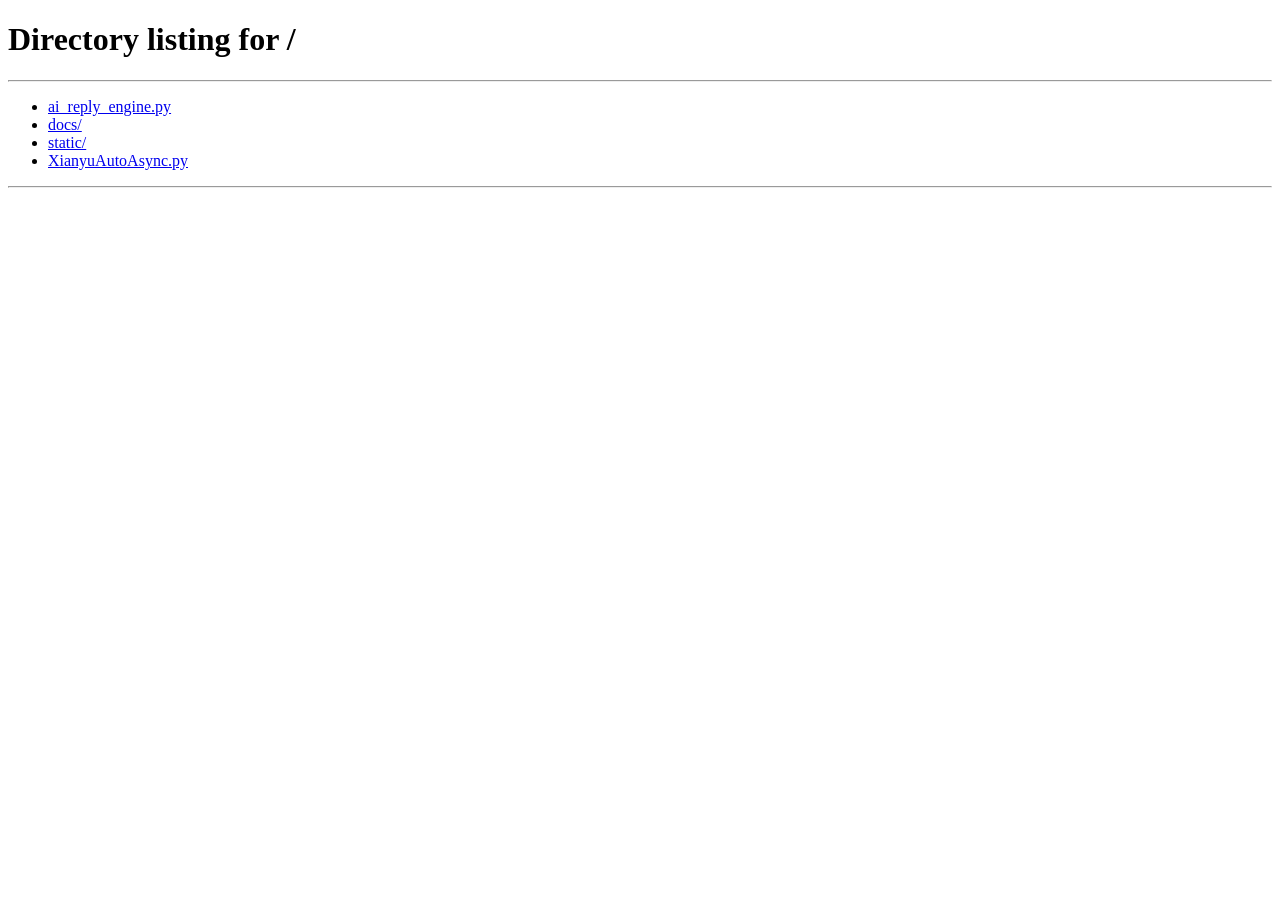
==== static/index.html @ d0bc47bd "feat: 前端AI设置新增产品知识库编辑入口 在提示词设置卡片中增加「产品知识库」textarea， 支持编辑FAQ、价格套餐、技术参数等内容。 保存/加载逻辑同步支持 knowledge_base" ====
<!DOCTYPE html>
<html lang="zh-CN">
<head>
  <meta charset="UTF-8" />
  <meta name="viewport" content="width=device-width, initial-scale=1.0">
  <title>自动回复管理系统</title>
  <link rel="icon" type="image/png" href="/static/favicon.png">
  <!-- 防止主题闪烁：先隐藏页面，设置好主题后再显示 -->
  <style>
    html { visibility: hidden; }
    html.theme-ready { visibility: visible; }
  </style>
  <script>
    (function() {
      var savedMode = localStorage.getItem('darkMode');
      if (savedMode === 'dark') {
        document.documentElement.setAttribute('data-theme', 'dark');
      }
      // 主题设置完成，显示页面
      document.documentElement.classList.add('theme-ready');
    })();
  </script>
  <link rel="stylesheet" href="/static/lib/bootstrap/bootstrap.min.css">
  <link rel="stylesheet" href="/static/lib/bootstrap-icons/bootstrap-icons.css">

  <link rel="stylesheet" href="/static/css/app.css">
</head>
<body>
  <!-- 移动端菜单切换按钮 -->
  <button class="mobile-toggle" onclick="toggleSidebar()">
    <i class="bi bi-list"></i>
  </button>

  <!-- 侧边栏 -->
  <div class="sidebar" id="sidebar">
    <div class="sidebar-header">
      <a href="#" class="sidebar-brand">
        <img src="/static/favicon.png" alt="Logo" height="24" class="me-2">
        <span>管理系统</span>
      </a>
      <button class="dark-mode-toggle" onclick="toggleDarkMode()" title="切换主题（浅色/深色/跟随系统）">
        <i class="bi bi-moon-fill" id="darkModeIcon"></i>
      </button>
    </div>
    <nav class="sidebar-nav">
      <div class="nav-item" data-menu-id="dashboard">
        <a href="#" class="nav-link active" onclick="showSection('dashboard')">
          <i class="bi bi-speedometer2"></i>
          <span>仪表盘</span>
        </a>
      </div>
      <div class="nav-item" data-menu-id="accounts">
        <a href="javascript:void(0)" class="nav-link" onclick="showSection('accounts')">
          <i class="bi bi-person-circle"></i>
          <span>账号管理</span>
        </a>
      </div>
      <div class="nav-item" data-menu-id="items">
        <a href="javascript:void(0)" class="nav-link" onclick="showSection('items')">
          <i class="bi bi-box-seam"></i>
          <span>商品管理</span>
        </a>
      </div>
      <div class="nav-item" data-menu-id="orders">
        <a href="javascript:void(0)" class="nav-link" onclick="showSection('orders')">
          <i class="bi bi-receipt-cutoff"></i>
          <span>订单管理</span>
        </a>
      </div>
      <div class="nav-item" data-menu-id="auto-reply">
        <a href="javascript:void(0)" class="nav-link" onclick="showSection('auto-reply')">
          <i class="bi bi-chat-left-text"></i>
          <span>自动回复</span>
        </a>
      </div>
      <div class="nav-item" data-menu-id="items-reply">
        <a href="javascript:void(0)" class="nav-link" onclick="showSection('items-reply')">
          <i class="bi bi-chat-left-text"></i>
          <span>指定商品回复</span>
        </a>
      </div>
      <div class="nav-item" data-menu-id="cards">
        <a href="javascript:void(0)" class="nav-link" onclick="showSection('cards')">
          <i class="bi bi-credit-card"></i>
          <span>卡券管理</span>
        </a>
      </div>
      <div class="nav-item" data-menu-id="auto-delivery">
        <a href="javascript:void(0)" class="nav-link" onclick="showSection('auto-delivery')">
          <i class="bi bi-truck"></i>
          <span>自动发货</span>
        </a>
      </div>
      <div class="nav-item" data-menu-id="notification-channels">
        <a href="javascript:void(0)" class="nav-link" onclick="showSection('notification-channels')">
          <i class="bi bi-bell"></i>
          <span>通知渠道</span>
        </a>
      </div>
      <div class="nav-item" data-menu-id="message-notifications">
        <a href="javascript:void(0)" class="nav-link" onclick="showSection('message-notifications')">
          <i class="bi bi-chat-dots"></i>
          <span>消息通知</span>
        </a>
      </div>
      <div class="nav-item" data-menu-id="online-im">
        <a href="javascript:void(0)" class="nav-link" onclick="showSection('online-im')">
          <i class="bi bi-window"></i>
          <span>工作台</span>
          <span>在线客服</span>
        </a>
      </div>
      <div class="nav-item" data-menu-id="system-settings">
        <a href="javascript:void(0)" class="nav-link" onclick="showSection('system-settings')">
          <i class="bi bi-gear"></i>
          <span>系统设置</span>
        </a>
      </div>

      <!-- 管理员专用菜单 -->
      <div id="adminMenuSection" style="display: none;">
        <div class="nav-divider mt-3 mb-2">
          <small class="text-white-50">管理员功能</small>
        </div>
        <div class="nav-item" data-menu-id="user-management">
          <a href="javascript:void(0)" class="nav-link" onclick="showSection('user-management')">
            <i class="bi bi-people"></i>
            <span>用户管理</span>
          </a>
        </div>
        <div class="nav-item" data-menu-id="logs">
          <a href="javascript:void(0)" class="nav-link" onclick="showSection('logs')">
            <i class="bi bi-file-text-fill"></i>
            <span>系统日志</span>
          </a>
        </div>
        <div class="nav-item" data-menu-id="risk-control-logs">
          <a href="javascript:void(0)" class="nav-link" onclick="showSection('risk-control-logs')">
            <i class="bi bi-shield-exclamation"></i>
            <span>风控日志</span>
          </a>
        </div>
        <div class="nav-item" data-menu-id="data-management">
          <a href="javascript:void(0)" class="nav-link" onclick="showSection('data-management')">
            <i class="bi bi-database"></i>
            <span>数据管理</span>
          </a>
        </div>
      </div>

      <div class="nav-item" data-menu-id="about">
        <a href="javascript:void(0)" class="nav-link" onclick="showSection('about')">
          <i class="bi bi-info-circle"></i>
          <span>关于</span>
        </a>
      </div>

      <!-- 底部分隔符 -->
      <div class="nav-divider mt-3 mb-2">
        <small class="text-white-50">系统操作</small>
      </div>
      <div class="nav-item">
        <a href="javascript:void(0)" class="nav-link" onclick="logout()">
          <i class="bi bi-box-arrow-right"></i>
          <span>登出</span>
        </a>
      </div>
    </nav>
    <!-- 侧边栏底部折叠按钮 -->
    <div class="sidebar-footer">
      <button class="sidebar-collapse-btn" onclick="toggleSidebarCollapse()" title="折叠/展开侧边栏">
        <i class="bi bi-chevron-left"></i>
        <span>收起菜单</span>
      </button>
    </div>
  </div>

  <!-- 主内容区域 -->
  <div class="main-content">
    <!-- 仪表盘内容 -->
    <div id="dashboard-section" class="content-section active">
      <div class="content-header">
        <div class="d-flex justify-content-between align-items-center">
          <div>
            <h2 class="mb-0">
              <i class="bi bi-speedometer2 me-2"></i>
              仪表盘
            </h2>
            <p class="text-muted mb-0">系统概览和统计信息</p>
          </div>
          <div class="version-info d-flex gap-2">
            <span class="badge bg-secondary" id="systemVersion" style="cursor: pointer;" onclick="showChangelogModal()" title="点击查看更新日志">
              <i class="bi bi-info-circle me-1"></i>
              版本: <span id="versionNumber">加载中...</span>
            </span>
            <!-- 最新权益功能暂时隐藏
            <span class="badge bg-gradient" id="benefitsBadge" style="cursor: pointer; background: linear-gradient(135deg, #ff6b6b, #feca57, #48dbfb) !important; color: #fff; animation: benefitsGlow 2s ease-in-out infinite;" onclick="showBenefitsModal()">
              <i class="bi bi-gift me-1"></i>
              最新权益
            </span>
            -->
          </div>
        </div>
      </div>
      <div class="content-body">
        <div class="dashboard-stats">
          <div class="stat-card">
            <div class="stat-icon primary">
              <i class="bi bi-person-circle"></i>
            </div>
            <div class="stat-number" id="totalAccounts">0</div>
            <div class="stat-label">总账号数</div>
          </div>
          <div class="stat-card">
            <div class="stat-icon success">
              <i class="bi bi-chat-left-text"></i>
            </div>
            <div class="stat-number" id="totalKeywords">0</div>
            <div class="stat-label">总关键词数</div>
          </div>
          <div class="stat-card">
            <div class="stat-icon warning">
              <i class="bi bi-activity"></i>
            </div>
            <div class="stat-number" id="activeAccounts">0</div>
            <div class="stat-label">启用账号数</div>
          </div>
          <div class="stat-card">
            <div class="stat-icon info">
              <i class="bi bi-receipt-cutoff"></i>
            </div>
            <div class="stat-number" id="totalOrders">0</div>
            <div class="stat-label">总订单数</div>
          </div>
        </div>

        <!-- 账号详情列表 -->
        <div class="card">
          <div class="card-header">
            <h5 class="mb-0">
              <i class="bi bi-list-ul me-2"></i>
              账号详情
            </h5>
          </div>
          <div class="card-body p-0">
            <div class="table-responsive">
              <table class="table table-hover mb-0">
                <thead>
                  <tr>
                    <th>账号ID</th>
                    <th>关键词数量</th>
                    <th>状态</th>
                    <th>最后更新</th>
                  </tr>
                </thead>
                <tbody id="dashboardAccountsList">
                  <!-- 动态生成 -->
                </tbody>
              </table>
            </div>
          </div>
        </div>
      </div>
    </div>

    <!-- 账号管理内容 -->
    <div id="accounts-section" class="content-section">
      <div class="content-header">
        <h2 class="mb-0">
          <i class="bi bi-person-circle me-2"></i>
          账号管理
        </h2>
        <p class="text-muted mb-0">管理账号Cookie信息</p>
      </div>
      <div class="content-body">
        <!-- 添加Cookie卡片 -->
        <div class="card mb-4">
          <div class="card-header">
            <span><i class="bi bi-plus-circle me-2"></i>添加新账号</span>
          </div>
          <div class="card-body">
            <!-- 添加方式选择 -->
            <div class="row mb-4">
              <div class="col-12">
                <div class="d-grid gap-2 d-md-flex justify-content-md-center">
                  <button type="button" class="btn btn-lg me-md-2 flex-fill qr-login-btn" onclick="showQRCodeLogin()" style="max-width: 300px;">
                    <i class="bi bi-qr-code me-2"></i>
                    <span class="fw-bold">扫码登录</span>
                    <br>
                    <small class="opacity-75">只有账号不需要人脸的时候推荐使用</small>
                  </button>
                  <button type="button" class="btn btn-outline-primary btn-lg flex-fill password-login-btn" onclick="togglePasswordLogin()" style="max-width: 300px;">
                    <i class="bi bi-key me-2"></i>
                    <span class="fw-bold">账号密码登录</span>
                    <br>
                    <small class="opacity-75">请务必优先使用账号和密码登录</small>
                  </button>
                  <button type="button" class="btn btn-outline-secondary btn-lg flex-fill manual-input-btn" onclick="toggleManualInput()" style="max-width: 300px;">
                    <i class="bi bi-keyboard me-2"></i>
                    <span class="fw-bold">手动输入</span>
                    <br>
                    <small class="opacity-75">使用消息界面的cookie</small>
                  </button>
                  <button type="button" class="btn btn-outline-warning btn-lg flex-fill refresh-cookie-btn" onclick="toggleRefreshCookieForm()" style="max-width: 300px;">
                    <i class="bi bi-arrow-repeat me-2"></i>
                    <span class="fw-bold">刷新Cookie</span>
                    <br>
                    <small class="opacity-75">验证账密并刷新已有账号</small>
                  </button>
                </div>
              </div>
            </div>

            <!-- 账号密码登录表单（默认隐藏） -->
            <div id="passwordLoginForm" style="display: none;">
              <div class="alert alert-info">
                <i class="bi bi-info-circle me-2"></i>
                <strong>提示：</strong>使用账号密码登录，系统将自动获取Cookie。登录过程可能需要处理滑块验证，请耐心等待。
              </div>
              <form id="passwordLoginFormElement" class="row g-3">
                <div class="col-md-4">
                  <label for="passwordLoginAccountId" class="form-label">账号ID</label>
                  <input type="text" class="form-control" id="passwordLoginAccountId" placeholder="唯一标识" required>
                </div>
                <div class="col-md-4">
                  <label for="passwordLoginAccount" class="form-label">登录账号</label>
                  <input type="text" class="form-control" id="passwordLoginAccount" placeholder="手机号或邮箱" required>
                </div>
                <div class="col-md-4">
                  <label for="passwordLoginPassword" class="form-label">登录密码</label>
                  <input type="password" class="form-control" id="passwordLoginPassword" placeholder="请输入密码" required>
                </div>
                <div class="col-12">
                  <div class="form-check">
                    <input class="form-check-input" type="checkbox" id="passwordLoginShowBrowser" value="1">
                    <label class="form-check-label" for="passwordLoginShowBrowser">
                      显示浏览器窗口（如果使用服务器，请勿打开该开关，会导致登录失败）
                    </label>
                  </div>
                </div>
                <div class="col-12">
                  <button type="submit" class="btn btn-primary">
                    <i class="bi bi-box-arrow-in-right me-1"></i>开始登录
                  </button>
                  <button type="button" class="btn btn-secondary ms-2" onclick="togglePasswordLogin()">
                    <i class="bi bi-x-circle me-1"></i>取消
                  </button>
                </div>
              </form>
            </div>

            <!-- 手动输入表单（默认隐藏） -->
            <div id="manualInputForm" style="display: none;">
              <div class="alert alert-info">
                <i class="bi bi-info-circle me-2"></i>
                <strong>提示：</strong>推荐使用扫码登录，更加安全便捷。如需手动输入，请确保Cookie信息的准确性。
              </div>
              <form id="addForm" class="row g-3">
                <div class="col-md-3">
                  <label for="cookieId" class="form-label">账号ID</label>
                  <input type="text" class="form-control" id="cookieId" placeholder="唯一标识" required>
                </div>
                <div class="col-md-9">
                  <label for="cookieValue" class="form-label">Cookie值</label>
                  <input type="text" class="form-control" id="cookieValue" placeholder="完整Cookie字符串" required>
                </div>
                <div class="col-12">
                  <button type="submit" class="btn btn-primary">
                    <i class="bi bi-plus-lg me-1"></i>添加账号
                  </button>
                  <button type="button" class="btn btn-secondary ms-2" onclick="toggleManualInput()">
                    <i class="bi bi-x-circle me-1"></i>取消
                  </button>
                </div>
              </form>
            </div>

            <!-- 刷新Cookie表单（默认隐藏） -->
            <div id="refreshCookieForm" style="display: none;">
              <div class="alert alert-warning">
                <i class="bi bi-exclamation-triangle me-2"></i>
                <strong>提示：</strong>此功能将使用账号已配置的用户名和密码重新登录，刷新Cookie。请确保账号已配置正确的登录凭据。
              </div>
              <form id="refreshCookieFormElement" class="row g-3">
                <div class="col-md-6">
                  <label for="refreshCookieAccountSelect" class="form-label">选择要刷新的账号</label>
                  <select class="form-select" id="refreshCookieAccountSelect" required>
                    <option value="">请选择账号...</option>
                  </select>
                </div>
                <div class="col-md-6">
                  <label class="form-label">账号状态</label>
                  <div id="refreshCookieAccountStatus" class="form-control-plaintext text-muted">
                    请先选择账号
                  </div>
                </div>
                <div class="col-12">
                  <div class="form-check">
                    <input class="form-check-input" type="checkbox" id="refreshCookieShowBrowser" value="1">
                    <label class="form-check-label" for="refreshCookieShowBrowser">
                      显示浏览器窗口（仅影响本次刷新，不会改变自动刷新的设置；如果使用服务器，请勿打开该开关）
                    </label>
                  </div>
                </div>
                <div class="col-12">
                  <button type="submit" class="btn btn-warning">
                    <i class="bi bi-arrow-repeat me-1"></i>验证并刷新Cookie
                  </button>
                  <button type="button" class="btn btn-secondary ms-2" onclick="toggleRefreshCookieForm()">
                    <i class="bi bi-x-circle me-1"></i>取消
                  </button>
                </div>
              </form>
            </div>
          </div>
        </div>

        <!-- Cookie列表卡片 -->
        <div class="card">
          <div class="card-header d-flex justify-content-between align-items-center">
            <span><i class="bi bi-list-ul me-2"></i>账号列表</span>
            <div class="btn-group">
              <button class="btn btn-sm btn-outline-success" onclick="openDefaultReplyManager()">
                <i class="bi bi-chat-text me-1"></i>默认回复管理
              </button>
              <button class="btn btn-sm btn-outline-primary" onclick="loadCookies()">
                <i class="bi bi-arrow-clockwise me-1"></i>刷新
              </button>
            </div>
          </div>
          <div class="card-body p-0">
            <div class="table-responsive">
              <table class="table table-hover" id="cookieTable">
                <thead>
                  <tr>
                    <th style="width: 9%">账号ID</th>
                    <th style="width: 14%">Cookie值</th>
                    <th style="width: 7%">关键词</th>
                    <th style="width: 7%">状态</th>
                    <th style="width: 8%">默认回复</th>
                    <th style="width: 8%">AI回复</th>
                    <th style="width: 8%">自动确认发货</th>
                    <th style="width: 10%">自动好评</th>
                    <th style="width: 9%">备注</th>
                    <th style="width: 10%">
                      暂停时间
                      <i class="bi bi-question-circle ms-1"
                         data-bs-toggle="tooltip"
                         data-bs-placement="top"
                         title="检测到手动发出消息后，自动回复暂停的时间长度（分钟）。设置为0表示不暂停。如果在暂停期间再次手动发出消息，会重新开始计时。"></i>
                    </th>
                    <th style="width: 18%">操作</th>
                  </tr>
                </thead>
                <tbody></tbody>
              </table>
            </div>
          </div>
        </div>
      </div>
    </div>

    <!-- 商品管理内容 -->
    <div id="items-section" class="content-section">
      <div class="content-header">
        <h2 class="mb-0">
          <i class="bi bi-box-seam me-2"></i>
          商品管理
        </h2>
        <p class="text-muted mb-0">管理各账号的商品信息</p>
      </div>

      <div class="content-body">
        <!-- 筛选和搜索 -->
        <div class="card mb-4">
          <div class="card-body">
            <div class="row align-items-end mb-3">
              <div class="col-md-6">
                <label for="itemCookieFilter" class="form-label">筛选账号</label>
                <select class="form-select" id="itemCookieFilter" onchange="loadItemsByCookie()">
                  <option value="">所有账号</option>
                </select>
              </div>

              <div class="col-md-6">
                <div class="d-flex justify-content-end align-items-end gap-2">
                  <!-- 页码输入 -->
                  <div class="d-flex align-items-center gap-2">
                    <label for="pageNumber" class="form-label mb-0 text-nowrap">页码:</label>
                    <input type="number" class="form-control" id="pageNumber" placeholder="页码" min="1" value="1" style="width: 80px;">
                  </div>
                  <div class="d-flex gap-2">
                    <button class="btn btn-success" onclick="getAllItemsFromAccount()">
                      <i class="bi bi-download me-1"></i>获取指定页
                    </button>
                    <button class="btn btn-warning" onclick="getAllItemsFromAccountAll()">
                      <i class="bi bi-collection me-1"></i>获取所有页
                    </button>
                    <button class="btn btn-primary" onclick="refreshItems()">
                      <i class="bi bi-arrow-clockwise me-1"></i>刷新
                    </button>
                  </div>
                </div>
              </div>
            </div>

            <!-- 搜索结果统计 -->
            <div id="itemSearchStats" class="text-muted small" style="display: none;">
              <i class="bi bi-search me-1"></i>
              <span id="itemSearchStatsText"></span>
            </div>
          </div>
        </div>

        <!-- 商品列表 -->
        <div class="card">
          <div class="card-header d-flex justify-content-between align-items-center">
            <div class="d-flex align-items-center gap-3">
              <input type="text" class="form-control" id="itemSearchInput"
                     placeholder="搜索商品标题或详情..." style="width: 300px;">
              <h5 class="mb-0">商品列表(自动发货根据商品标题和商品详情匹配关键字)</h5>
            </div>
            <button class="btn btn-sm btn-outline-danger" onclick="batchDeleteItems()" id="batchDeleteBtn" disabled>
              <i class="bi bi-trash"></i> 批量删除
            </button>
          </div>
          <div class="card-body">
            <!-- 搜索统计信息 -->
            <div id="itemSearchStats" class="text-muted small mb-2" style="display: none;">
              <i class="bi bi-search me-1"></i>
              <span id="itemSearchStatsText"></span>
            </div>
            <div class="table-responsive">
              <table class="table table-hover">
                <thead>
                  <tr>
                    <th style="width: 5%">
                      <input type="checkbox" id="selectAllItems" onchange="toggleSelectAll(this)">
                    </th>
                    <th style="width: 10%">账号ID</th>
                    <th style="width: 10%">商品ID</th>
                    <th style="width: 16%">商品标题</th>
                    <th style="width: 18%">商品详情</th>
                    <th style="width: 18%">商品价格</th>
                    <th style="width: 8%">多规格</th>
                    <th style="width: 8%">多数量发货</th>
                    <th style="width: 10%">更新时间</th>
                    <th style="width: 15%">操作</th>
                  </tr>
                </thead>
                <tbody id="itemsTableBody">
                  <tr>
                    <td colspan="10" class="text-center text-muted">加载中...</td>
                  </tr>
                </tbody>
              </table>
            </div>
          </div>

          <!-- 分页控件 -->
          <div class="card-footer" id="itemsPagination">
            <div class="d-flex justify-content-between align-items-center">
              <div class="text-muted small">
                <span id="itemsPageInfo">显示第 1-10 条，共 0 条记录</span>
              </div>
              <div class="d-flex align-items-center gap-2">
                <div class="btn-group" role="group">
                  <button type="button" class="btn btn-outline-secondary btn-sm" id="itemsFirstPage" onclick="goToItemsPage(1)" disabled>
                    <i class="bi bi-chevron-double-left"></i>
                  </button>
                  <button type="button" class="btn btn-outline-secondary btn-sm" id="itemsPrevPage" onclick="goToItemsPage(currentItemsPage - 1)" disabled>
                    <i class="bi bi-chevron-left"></i>
                  </button>
                </div>

                <div class="d-flex align-items-center gap-2 mx-2">
                  <span class="text-muted small">第</span>
                  <input type="number" class="form-control form-control-sm" id="itemsPageInput"
                         style="width: 60px;" min="1" value="1">
                  <span class="text-muted small">页，共 <span id="itemsTotalPages">0</span> 页</span>
                </div>

                <div class="btn-group" role="group">
                  <button type="button" class="btn btn-outline-secondary btn-sm" id="itemsNextPage" onclick="goToItemsPage(currentItemsPage + 1)" disabled>
                    <i class="bi bi-chevron-right"></i>
                  </button>
                  <button type="button" class="btn btn-outline-secondary btn-sm" id="itemsLastPage" onclick="goToItemsPage(totalItemsPages)" disabled>
                    <i class="bi bi-chevron-double-right"></i>
                  </button>
                </div>

                <select class="form-select form-select-sm ms-2" id="itemsPageSize" style="width: auto;">
                  <option value="10">10条/页</option>
                  <option value="20" selected>20条/页</option>
                  <option value="50">50条/页</option>
                  <option value="100">100条/页</option>
                </select>
              </div>
            </div>
          </div>
        </div>
      </div>
    </div>

     <!-- 指定商品自动管理内容 -->
    <div id="items-reply-section" class="content-section">
      <div class="content-header">
        <h2 class="mb-0">
          <i class="bi bi-box-seam me-2"></i>
          商品回复管理
        </h2>
        <p class="text-muted mb-0">管理各账号的商品信息</p>
      </div>

      <div class="content-body">
        <!-- Cookie筛选 -->
        <div class="card mb-4">
          <div class="card-body">
            <div class="row align-items-end">
              <div class="col-md-6">
                <label for="itemCookieFilter" class="form-label">筛选账号</label>
                <select class="form-select" id="itemReplayCookieFilter" onchange="loadItemsReplayByCookie()">
                  <option value="">所有账号</option>
                </select>
              </div>
              <div class="col-md-6">
                <div class="d-flex justify-content-end align-items-end gap-2">
                  <!-- 页码输入 -->
                  <div class="d-flex align-items-center gap-2">
                    <label for="pageNumber" class="form-label mb-0 text-nowrap">页码:</label>
                    <input type="number" class="form-control" id="pageNumber" placeholder="页码" min="1" value="1" style="width: 80px;">
                  </div>
                  <div class="d-flex gap-2">
                    <button class="btn btn-success" onclick="showItemReplayEdit()">
                      添加商品回复
                    </button>
                    <button class="btn btn-primary" onclick="refreshItemReplayS()">
                      <i class="bi bi-arrow-clockwise me-1"></i>刷新
                    </button>
                  </div>
                </div>
              </div>
            </div>
          </div>
        </div>

        <!-- 商品列表 -->
        <div class="card">
          <div class="card-header d-flex justify-content-between align-items-center">
            <h5 class="mb-0">商品列表(用于设置商品的默认回复信息)</h5>
            <button class="btn btn-sm btn-outline-danger" onclick="batchDeleteItemReplies()">
              <i class="bi bi-trash"></i> 批量删除
            </button>
          </div>
          <div class="card-body">
            <div class="table-responsive">
              <table class="table table-hover">
                <thead>
                  <tr>
                    <th style="width: 5%">
                      <input type="checkbox" id="selectAllItemReplay" onchange="toggleSelectAll(this)">
                    </th>
                    <th style="width: 12%">账号ID</th>
                    <th style="width: 12%">商品ID</th>
                    <th style="width: 18%">商品标题</th>
                    <th style="width: 20%">商品内容</th>
                    <th style="width: 18%">回复内容</th>
                    <th style="width: 10%">更新时间</th>
                    <th style="width: 15%">操作</th>
                  </tr>
                </thead>
                <tbody id="itemReplaysTableBody">
                  <tr>
                    <td colspan="5" class="text-center text-muted">加载中...</td>
                  </tr>
                </tbody>
              </table>
            </div>
          </div>
        </div>
      </div>
    </div>

      <!-- 商品回复弹框 -->
  <!-- 添加/编辑商品回复模态框 -->
  <div class="modal fade" id="editItemReplyModal" tabindex="-1">
    <div class="modal-dialog modal-xl">
      <div class="modal-content">
        <div class="modal-header">
          <h5 class="modal-title">
            <i class="bi bi-chat-text me-2"></i><span id="itemReplayTitle">编辑商品回复</span>
          </h5>
          <button type="button" class="btn-close" data-bs-dismiss="modal"></button>
        </div>
        <div class="modal-body">
          <form id="editItemReplyForm">
            <input type="hidden" id="editReplyCookieId">
            <input type="hidden" id="editReplyItemId">

            <div class="row mb-3">
              <div class="col-md-6">
                <label class="form-label">账号ID<span class="text-danger">*</span></label>
                <select id="editReplyCookieIdSelect" class="form-select" onchange="onCookieChangeForReply()">
                  <option value="">请选择账号</option>
                  <!-- JS 动态填充账号选项 -->
                </select>
              </div>
              <div class="col-md-6">
                <label class="form-label">商品ID<span class="text-danger">*</span></label>
                <select id="editReplyItemIdSelect" class="form-select">
                  <option value="">选择商品</option>
                  <!-- JS 动态填充商品选项 -->
                </select>
              </div>
            </div>

            <div class="mb-3">
              <label for="editReplyContent" class="form-label">商品回复内容 <span class="text-danger">*</span></label>
              <textarea class="form-control" id="editItemReplyContent" rows="10"
                        placeholder="请输入商品回复内容..."></textarea>
              <div class="form-text">
                <i class="bi bi-info-circle me-1"></i>
                请输入商品的自动回复内容。
              </div>
            </div>
          </form>
        </div>
        <div class="modal-footer">
          <button type="button" class="btn btn-secondary" data-bs-dismiss="modal">取消</button>
          <button type="button" class="btn btn-primary" onclick="saveItemReply()">
            <i class="bi bi-check-circle me-1"></i>保存
          </button>
        </div>
      </div>
    </div>
  </div>


    <!-- 订单管理内容 -->
    <div id="orders-section" class="content-section">
      <div class="content-header">
        <h2 class="mb-0">
          <i class="bi bi-receipt-cutoff me-2"></i>
          订单管理
        </h2>
        <p class="text-muted mb-0">查看和管理所有订单信息</p>
      </div>
      <div class="content-body">
        <!-- Cookie筛选器 -->
        <div class="row mb-3">
          <div class="col-md-4">
            <label class="form-label">筛选账号</label>
            <select class="form-select" id="orderCookieFilter" onchange="loadOrdersByCookie()">
              <option value="">所有账号</option>
            </select>
          </div>
          <div class="col-md-4">
            <label class="form-label">订单状态</label>
            <select class="form-select" id="orderStatusFilter" onchange="filterOrders()">
              <option value="">所有状态</option>
              <option value="processing">处理中</option>
              <option value="pending_payment">待付款</option>
              <option value="pending_delivery">待发货</option>
              <option value="shipped">已发货</option>
              <option value="success">交易成功</option>
              <option value="refunding">退款中</option>
              <option value="refunded">退款成功</option>
              <option value="closed">交易关闭</option>
              <option value="unknown">未知</option>
            </select>
          </div>
          <div class="col-md-4">
            <label class="form-label">&nbsp;</label>
            <div class="d-flex gap-2">
              <button class="btn btn-outline-primary" onclick="refreshOrders()">
                <i class="bi bi-arrow-clockwise"></i> 刷新
              </button>
              <button class="btn btn-outline-secondary" onclick="clearOrderFilters()">
                <i class="bi bi-x-circle"></i> 清空筛选
              </button>
            </div>
          </div>
        </div>

        <!-- 订单列表 -->
        <div class="card">
          <div class="card-header d-flex justify-content-between align-items-center">
            <div class="d-flex align-items-center gap-3">
              <input type="text" class="form-control" id="orderSearchInput"
                     placeholder="搜索订单ID、商品ID、买家ID或昵称..." style="width: 300px;">
              <h5 class="mb-0">订单列表</h5>
            </div>
            <div class="d-flex gap-2">
              <button class="btn btn-sm btn-outline-primary" onclick="batchRefreshOrders()" id="batchRefreshOrdersBtn" disabled>
                <i class="bi bi-arrow-clockwise"></i> 批量刷新
              </button>
              <button class="btn btn-sm btn-outline-danger" onclick="batchDeleteOrders()" id="batchDeleteOrdersBtn" disabled>
                <i class="bi bi-trash"></i> 批量删除
              </button>
            </div>
          </div>
          <div class="card-body">
            <!-- 搜索统计信息 -->
            <div id="orderSearchStats" class="text-muted small mb-2" style="display: none;">
              <i class="bi bi-search me-1"></i>
              <span id="orderSearchStatsText"></span>
            </div>
            <div class="table-responsive">
              <table class="table table-hover">
                <thead>
                  <tr>
                    <th style="width: 4%">
                      <input type="checkbox" id="selectAllOrders" onchange="toggleSelectAllOrders(this)">
                    </th>
                    <th style="width: 13%">订单ID</th>
                    <th style="width: 10%">商品ID</th>
                    <th style="width: 8%">买家ID</th>
                    <th style="width: 10%">买家昵称</th>
                    <th style="width: 11%">规格信息</th>
                    <th style="width: 6%">数量</th>
                    <th style="width: 8%">金额</th>
                    <th style="width: 8%">状态</th>
                    <th style="width: 10%">账号ID</th>
                    <th style="width: 12%">操作</th>
                  </tr>
                </thead>
                <tbody id="ordersTableBody">
                  <tr>
                    <td colspan="11" class="text-center text-muted">加载中...</td>
                  </tr>
                </tbody>
              </table>
            </div>
          </div>

          <!-- 分页控件 -->
          <div class="card-footer" id="ordersPagination">
            <div class="d-flex justify-content-between align-items-center">
              <div class="text-muted small">
                <span id="ordersPageInfo">显示第 1-10 条，共 0 条记录</span>
              </div>
              <div class="d-flex align-items-center gap-2">
                <div class="btn-group" role="group">
                  <button type="button" class="btn btn-outline-secondary btn-sm" id="ordersFirstPage" onclick="goToOrdersPage(1)" disabled>
                    <i class="bi bi-chevron-double-left"></i>
                  </button>
                  <button type="button" class="btn btn-outline-secondary btn-sm" id="ordersPrevPage" onclick="goToOrdersPage(currentOrdersPage - 1)" disabled>
                    <i class="bi bi-chevron-left"></i>
                  </button>
                </div>

                <div class="d-flex align-items-center gap-2 mx-2">
                  <span class="text-muted small">第</span>
                  <input type="number" class="form-control form-control-sm" id="ordersPageInput"
                         style="width: 60px;" min="1" value="1">
                  <span class="text-muted small">页，共 <span id="ordersTotalPages">0</span> 页</span>
                </div>

                <div class="btn-group" role="group">
                  <button type="button" class="btn btn-outline-secondary btn-sm" id="ordersNextPage" onclick="goToOrdersPage(currentOrdersPage + 1)" disabled>
                    <i class="bi bi-chevron-right"></i>
                  </button>
                  <button type="button" class="btn btn-outline-secondary btn-sm" id="ordersLastPage" onclick="goToOrdersPage(totalOrdersPages)" disabled>
                    <i class="bi bi-chevron-double-right"></i>
                  </button>
                </div>

                <select class="form-select form-select-sm ms-2" id="ordersPageSize" style="width: auto;">
                  <option value="10">10条/页</option>
                  <option value="20" selected>20条/页</option>
                  <option value="50">50条/页</option>
                  <option value="100">100条/页</option>
                </select>
              </div>
            </div>
          </div>
        </div>
      </div>
    </div>

    <!-- 自动回复内容 -->
    <div id="auto-reply-section" class="content-section">
      <div class="content-header">
        <h2 class="mb-0">
          <i class="bi bi-chat-left-text me-2"></i>
          自动回复
        </h2>
        <p class="text-muted mb-0">设置账号的关键词自动回复</p>
      </div>
      <div class="content-body">
        <!-- 现代化账号选择器 -->
        <div class="account-selector">
          <div class="selector-header">
            <div class="selector-icon">
              <i class="bi bi-person-circle"></i>
            </div>
            <div>
              <h3 class="selector-title">选择账号</h3>
              <p class="selector-subtitle">选择要配置自动回复的账号</p>
            </div>
          </div>
          <div class="row g-3 align-items-end">
            <div class="col-md-8">
              <div class="account-select-wrapper">
                <select class="account-select" id="accountSelect" onchange="loadAccountKeywords()">
                  <option value="">🔍 请选择一个账号开始配置...</option>
                </select>
              </div>
            </div>
            <div class="col-md-4">
              <button class="btn btn-primary w-100 d-flex align-items-center justify-content-center" onclick="refreshAccountList()" style="padding: 1rem 1.25rem; height: auto;">
                <i class="bi bi-arrow-clockwise me-2"></i>
                <span>刷新列表</span>
              </button>
            </div>
          </div>
        </div>

        <!-- 现代化关键词管理容器 -->
        <div class="keyword-container" id="keywordManagement" style="display: none;">
          <div class="keyword-header">
            <h3>
              <i class="bi bi-chat-dots me-2"></i>
              关键词管理
            </h3>
            <div class="d-flex align-items-center gap-2">
              <div class="account-badge" id="currentAccountBadge">
                <!-- 动态显示当前账号 -->
              </div>
              <div class="btn-group" role="group">
                <button class="btn btn-outline-success btn-sm" onclick="exportKeywords()" title="导出关键词">
                  <i class="bi bi-download"></i> 导出
                </button>
                <button class="btn btn-outline-primary btn-sm" onclick="showImportModal()" title="导入关键词">
                  <i class="bi bi-upload"></i> 导入
                </button>
              </div>
            </div>
          </div>

          <!-- 添加关键词区域 -->
          <div class="keyword-input-area">
            <div class="keyword-input-group">
              <!-- 第一行：关键词 + 商品选择 -->
              <div class="keyword-input-row">
                <div class="input-field keyword-field">
                  <label>关键词</label>
                  <textarea id="newKeyword" rows="3" placeholder="每行一个关键词，或用 | 分隔&#10;例如：&#10;你好&#10;您好&#10;在吗"></textarea>
                </div>
                <div class="input-field item-field">
                  <label>商品（可选，支持多选）</label>
                  <select id="newItemIdSelect" class="form-select" multiple size="4">
                    <option value="">通用关键词（不选择任何商品）</option>
                  </select>
                  <small class="text-muted mt-1">按住Ctrl或Shift可多选商品</small>
                </div>
              </div>
              <!-- 第二行：回复内容 -->
              <div class="input-field reply-field">
                <label>自动回复内容（可选，留空表示不回复）</label>
                <textarea id="newReply" rows="2" placeholder="例如：您好，欢迎咨询！支持变量：{send_user_name} 用户昵称、{send_user_id} 用户ID、{send_message} 用户消息"></textarea>
              </div>
              <!-- 第三行：按钮 -->
              <div class="keyword-btn-row">
                <button class="add-btn" onclick="addKeyword()">
                  <i class="bi bi-plus-lg"></i>
                  添加文本关键词
                </button>
                <button class="add-btn btn-image" onclick="showAddImageKeywordModal()">
                  <i class="bi bi-image"></i>
                  添加图片关键词
                </button>
              </div>
            </div>
            <div class="mt-3">
              <small class="text-muted">
                <i class="bi bi-info-circle me-1"></i>
                <strong>提示：</strong>回复内容留空时，匹配到关键词但不会自动回复，可用于屏蔽特定消息
              </small>
            </div>
          </div>

          <!-- 关键词列表 -->
          <div class="keywords-list" id="keywordsList">
            <!-- 动态生成的关键词列表 -->
          </div>
        </div>
      </div>
    </div>

    <!-- 卡券管理内容 -->
    <div id="cards-section" class="content-section">
      <div class="content-header">
        <h2 class="mb-0">
          <i class="bi bi-credit-card me-2"></i>
          卡券管理
        </h2>
        <p class="text-muted mb-0">管理虚拟商品的卡券数据，支持API、固定文字和批量数据</p>
      </div>
      <div class="content-body">
        <!-- 卡券列表 -->
        <div class="row">
          <div class="col-md-8">
            <div class="card">
              <div class="card-header d-flex justify-content-between align-items-center">
                <h5 class="mb-0">卡券列表</h5>
                <button class="btn btn-primary btn-sm" onclick="showAddCardModal()">
                  <i class="bi bi-plus-lg me-1"></i>添加卡券
                </button>
              </div>
              <div class="card-body">
                <div class="table-responsive">
                  <table class="table table-hover">
                    <thead>
                      <tr>
                        <th>卡券名称</th>
                        <th>类型</th>
                        <th>规格信息</th>
                        <th>数据量</th>
                        <th>延时时间</th>
                        <th>状态</th>
                        <th>创建时间</th>
                        <th>操作</th>
                      </tr>
                    </thead>
                    <tbody id="cardsTableBody">
                      <tr>
                        <td colspan="7" class="text-center py-4 text-muted">
                          <i class="bi bi-credit-card fs-1 d-block mb-3"></i>
                          <h5>暂无卡券数据</h5>
                          <p class="mb-0">点击"添加卡券"开始创建您的第一个卡券</p>
                        </td>
                      </tr>
                    </tbody>
                  </table>
                </div>
              </div>
            </div>
          </div>
          <div class="col-md-4">
            <div class="card">
              <div class="card-header">
                <h5 class="mb-0">统计信息</h5>
              </div>
              <div class="card-body">
                <div class="stat-item mb-3">
                  <div class="d-flex justify-content-between">
                    <span>总卡券数</span>
                    <span class="badge bg-primary" id="totalCards">0</span>
                  </div>
                </div>
                <div class="stat-item mb-3">
                  <div class="d-flex justify-content-between">
                    <span>API类型</span>
                    <span class="badge bg-info" id="apiCards">0</span>
                  </div>
                </div>
                <div class="stat-item mb-3">
                  <div class="d-flex justify-content-between">
                    <span>固定文字</span>
                    <span class="badge bg-success" id="textCards">0</span>
                  </div>
                </div>
                <div class="stat-item">
                  <div class="d-flex justify-content-between">
                    <span>批量数据</span>
                    <span class="badge bg-warning" id="dataCards">0</span>
                  </div>
                </div>
              </div>
            </div>
          </div>
        </div>
      </div>
    </div>

    <!-- 自动发货内容 -->
    <div id="auto-delivery-section" class="content-section">
      <div class="content-header">
        <h2 class="mb-0">
          <i class="bi bi-truck me-2"></i>
          自动发货
        </h2>
        <p class="text-muted mb-0">根据商品关键字自动匹配卡券进行发货</p>
      </div>
      <div class="content-body">
        <!-- 发货规则列表 -->
        <div class="row">
          <div class="col-md-8">
            <div class="card">
              <div class="card-header d-flex justify-content-between align-items-center">
                <h5 class="mb-0">发货规则</h5>
                <button class="btn btn-primary btn-sm" onclick="showAddDeliveryRuleModal()">
                  <i class="bi bi-plus-lg me-1"></i>添加规则
                </button>
              </div>
              <div class="card-body">
                <div class="table-responsive">
                  <table class="table table-hover">
                    <thead>
                      <tr>
                        <th>商品关键字</th>
                        <th>匹配卡券</th>
                        <th>卡券类型</th>
                        <!-- <th>发货数量</th> 隐藏发货数量列 -->
                        <th>状态</th>
                        <th>已发货次数</th>
                        <th>操作</th>
                      </tr>
                    </thead>
                    <tbody id="deliveryRulesTableBody">
                      <tr>
                        <td colspan="7" class="text-center py-4 text-muted">
                          <i class="bi bi-truck fs-1 d-block mb-3"></i>
                          <h5>暂无发货规则</h5>
                          <p class="mb-0">点击"添加规则"开始配置自动发货规则</p>
                        </td>
                      </tr>
                    </tbody>
                  </table>
                </div>
              </div>
            </div>
          </div>
          <div class="col-md-4">
            <div class="card">
              <div class="card-header">
                <h5 class="mb-0">发货统计</h5>
              </div>
              <div class="card-body">
                <div class="stat-item mb-3">
                  <div class="d-flex justify-content-between">
                    <span>总规则数</span>
                    <span class="badge bg-primary" id="totalRules">0</span>
                  </div>
                </div>
                <div class="stat-item mb-3">
                  <div class="d-flex justify-content-between">
                    <span>启用规则</span>
                    <span class="badge bg-success" id="activeRules">0</span>
                  </div>
                </div>
                <div class="stat-item mb-3">
                  <div class="d-flex justify-content-between">
                    <span>今日发货</span>
                    <span class="badge bg-info" id="todayDeliveries">0</span>
                  </div>
                </div>
                <div class="stat-item">
                  <div class="d-flex justify-content-between">
                    <span>总发货量</span>
                    <span class="badge bg-warning" id="totalDeliveries">0</span>
                  </div>
                </div>
              </div>
            </div>
          </div>
        </div>
      </div>
    </div>

    <!-- 通知渠道管理内容 -->
    <div id="notification-channels-section" class="content-section">
      <div class="content-header">
        <h2 class="mb-0">
          <i class="bi bi-bell me-2"></i>
          通知渠道管理
        </h2>
        <p class="text-muted mb-0">管理消息通知渠道，支持QQ通知等多种方式</p>
      </div>
      <div class="content-body">
        <!-- 通知渠道类型选择 -->
        <div class="card mb-4">
          <div class="card-header">
            <span><i class="bi bi-plus-circle me-2"></i>添加通知渠道</span>
          </div>
          <div class="card-body">
            <div class="alert alert-info mb-4">
              <i class="bi bi-info-circle me-2"></i>
              <strong>选择通知方式：</strong>点击下方按钮选择您要配置的通知渠道类型
            </div>

            <!-- 通知渠道类型按钮 -->
            <div class="row g-2">
              <!-- <div class="col-sm-6 col-md-4 col-lg-3 col-xl-2">
                <div class="card h-100 channel-type-card" onclick="showAddChannelModal('qq')">
                  <div class="card-body text-center">
                    <div class="channel-icon">
                      <i class="bi bi-chat-dots-fill text-primary"></i>
                    </div>
                    <h6 class="card-title">QQ通知</h6>
                    <p class="card-text text-muted">QQ机器人消息</p>
                    <div class="mt-auto">
                      <button class="btn btn-outline-primary btn-sm">
                        <i class="bi bi-plus-circle me-1"></i>配置
                      </button>
                    </div>
                  </div>
                </div>
              </div> -->

              <div class="col-sm-6 col-md-4 col-lg-3 col-xl-2">
                <div class="card h-100 channel-type-card" onclick="showAddChannelModal('dingtalk')">
                  <div class="card-body text-center">
                    <div class="channel-icon">
                      <i class="bi bi-bell-fill text-info"></i>
                    </div>
                    <h6 class="card-title">钉钉通知</h6>
                    <p class="card-text text-muted">钉钉机器人消息</p>
                    <div class="mt-auto">
                      <button class="btn btn-outline-info btn-sm">
                        <i class="bi bi-plus-circle me-1"></i>配置
                      </button>
                    </div>
                  </div>
                </div>
              </div>

              <div class="col-sm-6 col-md-4 col-lg-3 col-xl-2">
                <div class="card h-100 channel-type-card" onclick="showAddChannelModal('feishu')">
                  <div class="card-body text-center">
                    <div class="channel-icon">
                      <i class="bi bi-chat-square-text-fill text-warning"></i>
                    </div>
                    <h6 class="card-title">飞书通知</h6>
                    <p class="card-text text-muted">飞书机器人消息</p>
                    <div class="mt-auto">
                      <button class="btn btn-outline-warning btn-sm">
                        <i class="bi bi-plus-circle me-1"></i>配置
                      </button>
                    </div>
                  </div>
                </div>
              </div>

              <div class="col-sm-6 col-md-4 col-lg-3 col-xl-2">
                <div class="card h-100 channel-type-card" onclick="showAddChannelModal('bark')">
                  <div class="card-body text-center">
                    <div class="channel-icon">
                      <i class="bi bi-phone-fill text-dark"></i>
                    </div>
                    <h6 class="card-title">Bark通知</h6>
                    <p class="card-text text-muted">iOS推送通知</p>
                    <div class="mt-auto">
                      <button class="btn btn-outline-dark btn-sm">
                        <i class="bi bi-plus-circle me-1"></i>配置
                      </button>
                    </div>
                  </div>
                </div>
              </div>

              <div class="col-sm-6 col-md-4 col-lg-3 col-xl-2">
                <div class="card h-100 channel-type-card" onclick="showAddChannelModal('email')">
                  <div class="card-body text-center">
                    <div class="channel-icon">
                      <i class="bi bi-envelope-fill text-success"></i>
                    </div>
                    <h6 class="card-title">邮件通知</h6>
                    <p class="card-text text-muted">SMTP邮件发送</p>
                    <div class="mt-auto">
                      <button class="btn btn-outline-success btn-sm">
                        <i class="bi bi-plus-circle me-1"></i>配置
                      </button>
                    </div>
                  </div>
                </div>
              </div>

              <div class="col-sm-6 col-md-4 col-lg-3 col-xl-2">
                <div class="card h-100 channel-type-card" onclick="showAddChannelModal('webhook')">
                  <div class="card-body text-center">
                    <div class="channel-icon">
                      <i class="bi bi-link-45deg text-warning"></i>
                    </div>
                    <h6 class="card-title">Webhook</h6>
                    <p class="card-text text-muted">自定义HTTP请求</p>
                    <div class="mt-auto">
                      <button class="btn btn-outline-warning btn-sm">
                        <i class="bi bi-plus-circle me-1"></i>配置
                      </button>
                    </div>
                  </div>
                </div>
              </div>

              <div class="col-sm-6 col-md-4 col-lg-3 col-xl-2">
                <div class="card h-100 channel-type-card" onclick="showAddChannelModal('wechat')">
                  <div class="card-body text-center">
                    <div class="channel-icon">
                      <i class="bi bi-wechat text-success"></i>
                    </div>
                    <h6 class="card-title">微信通知</h6>
                    <p class="card-text text-muted">企业微信机器人</p>
                    <div class="mt-auto">
                      <button class="btn btn-outline-success btn-sm">
                        <i class="bi bi-plus-circle me-1"></i>配置
                      </button>
                    </div>
                  </div>
                </div>
              </div>

              <div class="col-sm-6 col-md-4 col-lg-3 col-xl-2">
                <div class="card h-100 channel-type-card" onclick="showAddChannelModal('telegram')">
                  <div class="card-body text-center">
                    <div class="channel-icon">
                      <i class="bi bi-telegram text-primary"></i>
                    </div>
                    <h6 class="card-title">Telegram</h6>
                    <p class="card-text text-muted">Telegram机器人</p>
                    <div class="mt-auto">
                      <button class="btn btn-outline-primary btn-sm">
                        <i class="bi bi-plus-circle me-1"></i>配置
                      </button>
                    </div>
                  </div>
                </div>
              </div>
            </div>
          </div>
        </div>

        <!-- 通知渠道列表 -->
        <div class="card">
          <div class="card-header d-flex justify-content-between align-items-center">
            <span><i class="bi bi-list-ul me-2"></i>通知渠道列表</span>
            <button class="btn btn-sm btn-outline-primary" onclick="loadNotificationChannels()">
              <i class="bi bi-arrow-clockwise me-1"></i>刷新
            </button>
          </div>
          <div class="card-body">
            <div class="table-responsive">
              <table class="table table-hover" id="channelsTable">
                <thead>
                  <tr>
                    <th style="width: 10%">ID</th>
                    <th style="width: 25%">名称</th>
                    <th style="width: 15%">类型</th>
                    <th style="width: 20%">配置</th>
                    <th style="width: 10%">状态</th>
                    <th style="width: 20%">操作</th>
                  </tr>
                </thead>
                <tbody id="channelsTableBody">
                  <!-- 动态生成 -->
                </tbody>
              </table>
            </div>
          </div>
        </div>
      </div>
    </div>

    <!-- 消息通知配置内容 -->
    <div id="message-notifications-section" class="content-section">
      <div class="content-header">
        <h2 class="mb-0">
          <i class="bi bi-chat-dots me-2"></i>
          消息通知配置
        </h2>
        <p class="text-muted mb-0">为每个账号配置消息通知渠道</p>
      </div>
      <div class="content-body">
        <!-- 通知样式配置 -->
        <div class="card mb-4">
          <div class="card-header d-flex justify-content-between align-items-center">
            <span><i class="bi bi-palette me-2"></i>通知样式配置</span>
            <button class="btn btn-sm btn-outline-primary" onclick="loadNotificationTemplates()">
              <i class="bi bi-arrow-clockwise me-1"></i>刷新
            </button>
          </div>
          <div class="card-body">
            <p class="text-muted mb-3">自定义不同类型通知的消息样式，支持变量替换和实时预览</p>

            <!-- 通知类型标签页 -->
            <ul class="nav nav-tabs" id="notificationTemplateTabs" role="tablist">
              <li class="nav-item" role="presentation">
                <button class="nav-link active" id="message-template-tab" data-bs-toggle="tab"
                        data-bs-target="#message-template" type="button" role="tab"
                        aria-controls="message-template" aria-selected="true">
                  <i class="bi bi-chat-left-text me-1"></i>消息通知
                </button>
              </li>
              <li class="nav-item" role="presentation">
                <button class="nav-link" id="token-template-tab" data-bs-toggle="tab"
                        data-bs-target="#token-template" type="button" role="tab"
                        aria-controls="token-template" aria-selected="false">
                  <i class="bi bi-key me-1"></i>Token刷新
                </button>
              </li>
              <li class="nav-item" role="presentation">
                <button class="nav-link" id="delivery-template-tab" data-bs-toggle="tab"
                        data-bs-target="#delivery-template" type="button" role="tab"
                        aria-controls="delivery-template" aria-selected="false">
                  <i class="bi bi-box-seam me-1"></i>自动发货
                </button>
              </li>
              <li class="nav-item" role="presentation">
                <button class="nav-link" id="slider_success-template-tab" data-bs-toggle="tab"
                        data-bs-target="#slider_success-template" type="button" role="tab"
                        aria-controls="slider_success-template" aria-selected="false">
                  <i class="bi bi-check-circle me-1"></i>滑块成功
                </button>
              </li>
              <li class="nav-item" role="presentation">
                <button class="nav-link" id="face_verify-template-tab" data-bs-toggle="tab"
                        data-bs-target="#face_verify-template" type="button" role="tab"
                        aria-controls="face_verify-template" aria-selected="false">
                  <i class="bi bi-person-bounding-box me-1"></i>人脸验证
                </button>
              </li>
              <li class="nav-item" role="presentation">
                <button class="nav-link" id="password_login_success-template-tab" data-bs-toggle="tab"
                        data-bs-target="#password_login_success-template" type="button" role="tab"
                        aria-controls="password_login_success-template" aria-selected="false">
                  <i class="bi bi-key me-1"></i>密码登录成功
                </button>
              </li>
              <li class="nav-item" role="presentation">
                <button class="nav-link" id="cookie_refresh_success-template-tab" data-bs-toggle="tab"
                        data-bs-target="#cookie_refresh_success-template" type="button" role="tab"
                        aria-controls="cookie_refresh_success-template" aria-selected="false">
                  <i class="bi bi-arrow-repeat me-1"></i>刷新Cookie成功
                </button>
              </li>
            </ul>

            <div class="tab-content border border-top-0 rounded-bottom p-3" id="notificationTemplateTabContent">
              <!-- 消息通知模板 -->
              <div class="tab-pane fade show active" id="message-template" role="tabpanel" aria-labelledby="message-template-tab">
                <div class="row">
                  <div class="col-md-6">
                    <div class="d-flex justify-content-between align-items-center mb-2">
                      <label class="form-label mb-0"><strong>模板编辑器</strong></label>
                      <div>
                        <button class="btn btn-sm btn-outline-info me-1" onclick="testNotificationTemplate('message')">
                          <i class="bi bi-send me-1"></i>测试
                        </button>
                        <button class="btn btn-sm btn-outline-secondary me-1" onclick="resetNotificationTemplate('message')">
                          <i class="bi bi-arrow-counterclockwise me-1"></i>恢复默认
                        </button>
                        <button class="btn btn-sm btn-primary" onclick="saveNotificationTemplate('message')">
                          <i class="bi bi-check-lg me-1"></i>保存
                        </button>
                      </div>
                    </div>
                    <div class="mb-2">
                      <small class="text-muted">可用变量（点击插入）：</small>
                      <div class="d-flex flex-wrap gap-1 mt-1">
                        <button class="btn btn-sm btn-outline-info" onclick="insertTemplateVariable('message', '{account_id}')">{account_id}</button>
                        <button class="btn btn-sm btn-outline-info" onclick="insertTemplateVariable('message', '{buyer_name}')">{buyer_name}</button>
                        <button class="btn btn-sm btn-outline-info" onclick="insertTemplateVariable('message', '{buyer_id}')">{buyer_id}</button>
                        <button class="btn btn-sm btn-outline-info" onclick="insertTemplateVariable('message', '{item_id}')">{item_id}</button>
                        <button class="btn btn-sm btn-outline-info" onclick="insertTemplateVariable('message', '{chat_id}')">{chat_id}</button>
                        <button class="btn btn-sm btn-outline-info" onclick="insertTemplateVariable('message', '{message}')">{message}</button>
                        <button class="btn btn-sm btn-outline-info" onclick="insertTemplateVariable('message', '{time}')">{time}</button>
                      </div>
                    </div>
                    <textarea class="form-control font-monospace" id="message-template-editor" rows="12"
                              oninput="updateTemplatePreview('message')"></textarea>
                  </div>
                  <div class="col-md-6">
                    <label class="form-label"><strong>实时预览</strong></label>
                    <div class="border rounded p-3 bg-light" style="min-height: 280px; white-space: pre-wrap; font-family: monospace;"
                         id="message-template-preview"></div>
                  </div>
                </div>
              </div>

              <!-- Token刷新通知模板 -->
              <div class="tab-pane fade" id="token-template" role="tabpanel" aria-labelledby="token-template-tab">
                <div class="row">
                  <div class="col-md-6">
                    <div class="d-flex justify-content-between align-items-center mb-2">
                      <label class="form-label mb-0"><strong>模板编辑器</strong></label>
                      <div>
                        <button class="btn btn-sm btn-outline-info me-1" onclick="testNotificationTemplate('token_refresh')">
                          <i class="bi bi-send me-1"></i>测试
                        </button>
                        <button class="btn btn-sm btn-outline-secondary me-1" onclick="resetNotificationTemplate('token_refresh')">
                          <i class="bi bi-arrow-counterclockwise me-1"></i>恢复默认
                        </button>
                        <button class="btn btn-sm btn-primary" onclick="saveNotificationTemplate('token_refresh')">
                          <i class="bi bi-check-lg me-1"></i>保存
                        </button>
                      </div>
                    </div>
                    <div class="mb-2">
                      <small class="text-muted">可用变量（点击插入）：</small>
                      <div class="d-flex flex-wrap gap-1 mt-1">
                        <button class="btn btn-sm btn-outline-info" onclick="insertTemplateVariable('token_refresh', '{account_id}')">{account_id}</button>
                        <button class="btn btn-sm btn-outline-info" onclick="insertTemplateVariable('token_refresh', '{time}')">{time}</button>
                        <button class="btn btn-sm btn-outline-info" onclick="insertTemplateVariable('token_refresh', '{error_message}')">{error_message}</button>
                        <button class="btn btn-sm btn-outline-info" onclick="insertTemplateVariable('token_refresh', '{verification_url}')">{verification_url}</button>
                      </div>
                    </div>
                    <textarea class="form-control font-monospace" id="token_refresh-template-editor" rows="12"
                              oninput="updateTemplatePreview('token_refresh')"></textarea>
                  </div>
                  <div class="col-md-6">
                    <label class="form-label"><strong>实时预览</strong></label>
                    <div class="border rounded p-3 bg-light" style="min-height: 280px; white-space: pre-wrap; font-family: monospace;"
                         id="token_refresh-template-preview"></div>
                  </div>
                </div>
              </div>

              <!-- 自动发货通知模板 -->
              <div class="tab-pane fade" id="delivery-template" role="tabpanel" aria-labelledby="delivery-template-tab">
                <div class="row">
                  <div class="col-md-6">
                    <div class="d-flex justify-content-between align-items-center mb-2">
                      <label class="form-label mb-0"><strong>模板编辑器</strong></label>
                      <div>
                        <button class="btn btn-sm btn-outline-info me-1" onclick="testNotificationTemplate('delivery')">
                          <i class="bi bi-send me-1"></i>测试
                        </button>
                        <button class="btn btn-sm btn-outline-secondary me-1" onclick="resetNotificationTemplate('delivery')">
                          <i class="bi bi-arrow-counterclockwise me-1"></i>恢复默认
                        </button>
                        <button class="btn btn-sm btn-primary" onclick="saveNotificationTemplate('delivery')">
                          <i class="bi bi-check-lg me-1"></i>保存
                        </button>
                      </div>
                    </div>
                    <div class="mb-2">
                      <small class="text-muted">可用变量（点击插入）：</small>
                      <div class="d-flex flex-wrap gap-1 mt-1">
                        <button class="btn btn-sm btn-outline-info" onclick="insertTemplateVariable('delivery', '{account_id}')">{account_id}</button>
                        <button class="btn btn-sm btn-outline-info" onclick="insertTemplateVariable('delivery', '{buyer_name}')">{buyer_name}</button>
                        <button class="btn btn-sm btn-outline-info" onclick="insertTemplateVariable('delivery', '{buyer_id}')">{buyer_id}</button>
                        <button class="btn btn-sm btn-outline-info" onclick="insertTemplateVariable('delivery', '{item_id}')">{item_id}</button>
                        <button class="btn btn-sm btn-outline-info" onclick="insertTemplateVariable('delivery', '{chat_id}')">{chat_id}</button>
                        <button class="btn btn-sm btn-outline-info" onclick="insertTemplateVariable('delivery', '{result}')">{result}</button>
                        <button class="btn btn-sm btn-outline-info" onclick="insertTemplateVariable('delivery', '{time}')">{time}</button>
                      </div>
                    </div>
                    <textarea class="form-control font-monospace" id="delivery-template-editor" rows="12"
                              oninput="updateTemplatePreview('delivery')"></textarea>
                  </div>
                  <div class="col-md-6">
                    <label class="form-label"><strong>实时预览</strong></label>
                    <div class="border rounded p-3 bg-light" style="min-height: 280px; white-space: pre-wrap; font-family: monospace;"
                         id="delivery-template-preview"></div>
                  </div>
                </div>
              </div>

              <!-- 滑块验证成功模板 -->
              <div class="tab-pane fade" id="slider_success-template" role="tabpanel" aria-labelledby="slider_success-template-tab">
                <div class="row">
                  <div class="col-md-6">
                    <div class="d-flex justify-content-between align-items-center mb-2">
                      <label class="form-label mb-0"><strong>模板编辑器</strong></label>
                      <div>
                        <button class="btn btn-sm btn-outline-info me-1" onclick="testNotificationTemplate('slider_success')">
                          <i class="bi bi-send me-1"></i>测试
                        </button>
                        <button class="btn btn-sm btn-outline-secondary me-1" onclick="resetNotificationTemplate('slider_success')">
                          <i class="bi bi-arrow-counterclockwise me-1"></i>恢复默认
                        </button>
                        <button class="btn btn-sm btn-primary" onclick="saveNotificationTemplate('slider_success')">
                          <i class="bi bi-check-lg me-1"></i>保存
                        </button>
                      </div>
                    </div>
                    <div class="mb-2">
                      <small class="text-muted">可用变量（点击插入）：</small>
                      <div class="d-flex flex-wrap gap-1 mt-1">
                        <button class="btn btn-sm btn-outline-info" onclick="insertTemplateVariable('slider_success', '{account_id}')">{account_id}</button>
                        <button class="btn btn-sm btn-outline-info" onclick="insertTemplateVariable('slider_success', '{time}')">{time}</button>
                      </div>
                    </div>
                    <textarea class="form-control font-monospace" id="slider_success-template-editor" rows="12"
                              oninput="updateTemplatePreview('slider_success')"></textarea>
                  </div>
                  <div class="col-md-6">
                    <label class="form-label"><strong>实时预览</strong></label>
                    <div class="border rounded p-3 bg-light" style="min-height: 280px; white-space: pre-wrap; font-family: monospace;"
                         id="slider_success-template-preview"></div>
                  </div>
                </div>
              </div>

              <!-- 人脸验证模板 -->
              <div class="tab-pane fade" id="face_verify-template" role="tabpanel" aria-labelledby="face_verify-template-tab">
                <div class="row">
                  <div class="col-md-6">
                    <div class="d-flex justify-content-between align-items-center mb-2">
                      <label class="form-label mb-0"><strong>模板编辑器</strong></label>
                      <div>
                        <button class="btn btn-sm btn-outline-info me-1" onclick="testNotificationTemplate('face_verify')">
                          <i class="bi bi-send me-1"></i>测试
                        </button>
                        <button class="btn btn-sm btn-outline-secondary me-1" onclick="resetNotificationTemplate('face_verify')">
                          <i class="bi bi-arrow-counterclockwise me-1"></i>恢复默认
                        </button>
                        <button class="btn btn-sm btn-primary" onclick="saveNotificationTemplate('face_verify')">
                          <i class="bi bi-check-lg me-1"></i>保存
                        </button>
                      </div>
                    </div>
                    <div class="mb-2">
                      <small class="text-muted">可用变量（点击插入）：</small>
                      <div class="d-flex flex-wrap gap-1 mt-1">
                        <button class="btn btn-sm btn-outline-info" onclick="insertTemplateVariable('face_verify', '{account_id}')">{account_id}</button>
                        <button class="btn btn-sm btn-outline-info" onclick="insertTemplateVariable('face_verify', '{time}')">{time}</button>
                        <button class="btn btn-sm btn-outline-info" onclick="insertTemplateVariable('face_verify', '{verification_url}')">{verification_url}</button>
                        <button class="btn btn-sm btn-outline-info" onclick="insertTemplateVariable('face_verify', '{verification_type}')">{verification_type}</button>
                      </div>
                    </div>
                    <textarea class="form-control font-monospace" id="face_verify-template-editor" rows="12"
                              oninput="updateTemplatePreview('face_verify')"></textarea>
                  </div>
                  <div class="col-md-6">
                    <label class="form-label"><strong>实时预览</strong></label>
                    <div class="border rounded p-3 bg-light" style="min-height: 280px; white-space: pre-wrap; font-family: monospace;"
                         id="face_verify-template-preview"></div>
                  </div>
                </div>
              </div>

              <!-- 密码登录成功模板 -->
              <div class="tab-pane fade" id="password_login_success-template" role="tabpanel" aria-labelledby="password_login_success-template-tab">
                <div class="row">
                  <div class="col-md-6">
                    <div class="d-flex justify-content-between align-items-center mb-2">
                      <label class="form-label mb-0"><strong>模板编辑器</strong></label>
                      <div>
                        <button class="btn btn-sm btn-outline-info me-1" onclick="testNotificationTemplate('password_login_success')">
                          <i class="bi bi-send me-1"></i>测试
                        </button>
                        <button class="btn btn-sm btn-outline-secondary me-1" onclick="resetNotificationTemplate('password_login_success')">
                          <i class="bi bi-arrow-counterclockwise me-1"></i>恢复默认
                        </button>
                        <button class="btn btn-sm btn-primary" onclick="saveNotificationTemplate('password_login_success')">
                          <i class="bi bi-check-lg me-1"></i>保存
                        </button>
                      </div>
                    </div>
                    <div class="mb-2">
                      <small class="text-muted">可用变量（点击插入）：</small>
                      <div class="d-flex flex-wrap gap-1 mt-1">
                        <button class="btn btn-sm btn-outline-info" onclick="insertTemplateVariable('password_login_success', '{account_id}')">{account_id}</button>
                        <button class="btn btn-sm btn-outline-info" onclick="insertTemplateVariable('password_login_success', '{time}')">{time}</button>
                        <button class="btn btn-sm btn-outline-info" onclick="insertTemplateVariable('password_login_success', '{cookie_count}')">{cookie_count}</button>
                      </div>
                    </div>
                    <textarea class="form-control font-monospace" id="password_login_success-template-editor" rows="12"
                              oninput="updateTemplatePreview('password_login_success')"></textarea>
                  </div>
                  <div class="col-md-6">
                    <label class="form-label"><strong>实时预览</strong></label>
                    <div class="border rounded p-3 bg-light" style="min-height: 280px; white-space: pre-wrap; font-family: monospace;"
                         id="password_login_success-template-preview"></div>
                  </div>
                </div>
              </div>

              <!-- 刷新Cookie成功模板 -->
              <div class="tab-pane fade" id="cookie_refresh_success-template" role="tabpanel" aria-labelledby="cookie_refresh_success-template-tab">
                <div class="row">
                  <div class="col-md-6">
                    <div class="d-flex justify-content-between align-items-center mb-2">
                      <label class="form-label mb-0"><strong>模板编辑器</strong></label>
                      <div>
                        <button class="btn btn-sm btn-outline-info me-1" onclick="testNotificationTemplate('cookie_refresh_success')">
                          <i class="bi bi-send me-1"></i>测试
                        </button>
                        <button class="btn btn-sm btn-outline-secondary me-1" onclick="resetNotificationTemplate('cookie_refresh_success')">
                          <i class="bi bi-arrow-counterclockwise me-1"></i>恢复默认
                        </button>
                        <button class="btn btn-sm btn-primary" onclick="saveNotificationTemplate('cookie_refresh_success')">
                          <i class="bi bi-check-lg me-1"></i>保存
                        </button>
                      </div>
                    </div>
                    <div class="mb-2">
                      <small class="text-muted">可用变量（点击插入）：</small>
                      <div class="d-flex flex-wrap gap-1 mt-1">
                        <button class="btn btn-sm btn-outline-info" onclick="insertTemplateVariable('cookie_refresh_success', '{account_id}')">{account_id}</button>
                        <button class="btn btn-sm btn-outline-info" onclick="insertTemplateVariable('cookie_refresh_success', '{time}')">{time}</button>
                        <button class="btn btn-sm btn-outline-info" onclick="insertTemplateVariable('cookie_refresh_success', '{cookie_count}')">{cookie_count}</button>
                      </div>
                    </div>
                    <textarea class="form-control font-monospace" id="cookie_refresh_success-template-editor" rows="12"
                              oninput="updateTemplatePreview('cookie_refresh_success')"></textarea>
                  </div>
                  <div class="col-md-6">
                    <label class="form-label"><strong>实时预览</strong></label>
                    <div class="border rounded p-3 bg-light" style="min-height: 280px; white-space: pre-wrap; font-family: monospace;"
                         id="cookie_refresh_success-template-preview"></div>
                  </div>
                </div>
              </div>
            </div>
          </div>
        </div>

        <!-- 账号通知配置 -->
        <div class="card">
          <div class="card-header d-flex justify-content-between align-items-center">
            <span><i class="bi bi-gear me-2"></i>账号通知配置</span>
            <button class="btn btn-sm btn-outline-primary" onclick="loadMessageNotifications()">
              <i class="bi bi-arrow-clockwise me-1"></i>刷新
            </button>
          </div>
          <div class="card-body">
            <div class="table-responsive">
              <table class="table table-hover" id="notificationsTable">
                <thead>
                  <tr>
                    <th style="width: 20%">账号ID</th>
                    <th style="width: 30%">通知渠道</th>
                    <th style="width: 15%">状态</th>
                    <th style="width: 35%">操作</th>
                  </tr>
                </thead>
                <tbody id="notificationsTableBody">
                  <!-- 动态生成 -->
                </tbody>
              </table>
            </div>
          </div>
        </div>
      </div>
    </div>

    <!-- 日志管理内容 -->
    <div id="logs-section" class="content-section">
      <div class="content-header">
        <h2 class="mb-0">
          <i class="bi bi-file-text me-2"></i>
          日志管理
        </h2>
        <p class="text-muted mb-0">实时显示系统日志，支持自动刷新和统计分析</p>
      </div>

      <div class="content-body">
        <!-- 日志控制面板 -->
        <div class="card mb-4">
          <div class="card-header d-flex justify-content-between align-items-center">
            <h5 class="mb-0">
              <i class="bi bi-sliders"></i> 日志控制
            </h5>
            <button class="btn btn-sm btn-primary" onclick="openLogExportModal()">
              <i class="bi bi-box-arrow-up-right me-1"></i>导出日志
            </button>
          </div>
          <div class="card-body">
            <div class="row align-items-center">
              <div class="col-md-3">
                <label class="form-label">显示行数</label>
                <select class="form-select" id="logLines" onchange="loadSystemLogs()">
                  <option value="50">50行</option>
                  <option value="100" selected>100行</option>
                  <option value="200">200行</option>
                  <option value="500">500行</option>
                  <option value="1000">1000行</option>
                </select>
              </div>
              <div class="col-md-4">
                <label class="form-label">日志级别过滤</label>
                <div class="d-flex gap-2 flex-wrap">
                  <span class="badge bg-secondary filter-badge active" data-level="" onclick="filterLogsByLevel('')">
                    全部
                  </span>
                  <span class="badge bg-info filter-badge" data-level="info" onclick="filterLogsByLevel('info')">
                    INFO
                  </span>
                  <span class="badge bg-warning filter-badge" data-level="warning" onclick="filterLogsByLevel('warning')">
                    WARNING
                  </span>
                  <span class="badge bg-danger filter-badge" data-level="error" onclick="filterLogsByLevel('error')">
                    ERROR
                  </span>
                  <span class="badge bg-secondary filter-badge" data-level="debug" onclick="filterLogsByLevel('debug')">
                    DEBUG
                  </span>
                </div>
              </div>
              <div class="col-md-3">
                <label class="form-label">自动刷新</label>
                <div class="form-check form-switch">
                  <input class="form-check-input" type="checkbox" id="autoRefreshLogs" onchange="toggleLogAutoRefresh()">
                  <label class="form-check-label" for="autoRefreshLogs">
                    <span id="autoRefreshLogLabel">关闭</span>
                    <i id="autoRefreshLogIcon" class="bi bi-circle" style="display: none;"></i>
                  </label>
                </div>
              </div>
              <div class="col-md-2">
                <label class="form-label">&nbsp;</label>
                <div class="d-grid">
                  <button class="btn btn-primary" onclick="loadSystemLogs()">
                    <i class="bi bi-arrow-clockwise"></i> 刷新
                  </button>
                </div>
              </div>
            </div>
          </div>
        </div>

        <!-- 日志信息 -->
        <div class="card mb-4">
          <div class="card-header d-flex justify-content-between align-items-center">
            <h5 class="mb-0">
              <i class="bi bi-info-circle"></i> 日志信息
            </h5>
            <small class="text-muted" id="logLastUpdate">最后更新: -</small>
          </div>
          <div class="card-body">
            <div class="row">
              <div class="col-md-4">
                <strong>日志文件:</strong>
                <span id="logFileName" class="text-muted">-</span>
              </div>
              <div class="col-md-4">
                <strong>显示行数:</strong>
                <span id="logDisplayLines" class="text-muted">-</span>
              </div>
              <div class="col-md-4">
                <strong>当前过滤:</strong>
                <span id="logCurrentFilter" class="text-muted">全部</span>
              </div>
            </div>
          </div>
        </div>

        <!-- 日志内容 -->
        <div class="card">
          <div class="card-header d-flex justify-content-between align-items-center">
            <h5 class="mb-0">
              <i class="bi bi-terminal"></i> 日志内容
            </h5>
            <div class="d-flex gap-2">
              <button class="btn btn-sm btn-outline-secondary" onclick="scrollLogToTop()">
                <i class="bi bi-arrow-up"></i> 顶部
              </button>
              <button class="btn btn-sm btn-outline-secondary" onclick="scrollLogToBottom()">
                <i class="bi bi-arrow-down"></i> 底部
              </button>
            </div>
          </div>
          <div class="card-body p-0">
            <div id="loadingSystemLogs" class="text-center py-4">
              <div class="spinner-border" role="status">
                <span class="visually-hidden">加载中...</span>
              </div>
              <p class="mt-2">正在加载日志...</p>
            </div>
            <div id="systemLogContainer" class="log-container" style="display: none;"></div>
            <div id="noSystemLogs" class="text-center py-4" style="display: none;">
              <i class="bi bi-file-text" style="font-size: 3rem; color: #ccc;"></i>
              <p class="mt-2 text-muted">暂无日志数据</p>
            </div>
          </div>
        </div>
      </div>
    </div>

    <!-- 导出日志模态框 -->
    <div class="modal fade" id="exportLogModal" tabindex="-1" aria-labelledby="exportLogModalLabel" aria-hidden="true">
      <div class="modal-dialog modal-lg">
        <div class="modal-content">
          <div class="modal-header">
            <h5 class="modal-title" id="exportLogModalLabel">
              <i class="bi bi-box-arrow-down me-2"></i>导出系统日志
            </h5>
            <button type="button" class="btn-close" data-bs-dismiss="modal" aria-label="Close"></button>
          </div>
          <div class="modal-body">
            <div class="d-flex justify-content-between align-items-center flex-wrap gap-2 mb-3">
              <div class="text-muted small">
                选择要导出的日志文件，可用于排查问题或备份。
              </div>
              <button type="button" class="btn btn-sm btn-outline-secondary" onclick="refreshLogFileList()">
                <i class="bi bi-arrow-clockwise me-1"></i>刷新列表
              </button>
            </div>

            <div id="logFileLoading" class="text-center py-4">
              <div class="spinner-border" role="status">
                <span class="visually-hidden">加载中...</span>
              </div>
              <p class="mt-2 text-muted">正在加载日志文件列表...</p>
            </div>

            <div id="logFileError" class="alert alert-danger d-none" role="alert"></div>

            <div id="logFileEmpty" class="text-center text-muted py-4 d-none">
              <i class="bi bi-file-earmark-text mb-2" style="font-size: 2rem;"></i>
              <p class="mb-0">暂无日志文件</p>
            </div>

            <div class="list-group" id="logFileList"></div>
          </div>
          <div class="modal-footer">
            <button type="button" class="btn btn-secondary" data-bs-dismiss="modal">
              <i class="bi bi-x-circle me-1"></i>关闭
            </button>
          </div>
        </div>
      </div>
    </div>

    <!-- 风控日志内容 -->
    <div id="risk-control-logs-section" class="content-section">
      <div class="content-header">
        <h2 class="mb-0">
          <i class="bi bi-shield-exclamation me-2"></i>
          风控日志
        </h2>
        <p class="text-muted mb-0">查看滑块验证等风控事件的处理记录</p>
      </div>

      <div class="content-body">
        <!-- 风控日志控制面板 -->
        <div class="card mb-4">
          <div class="card-header">
            <h5 class="mb-0">
              <i class="bi bi-funnel me-2"></i>
              筛选条件
            </h5>
          </div>
          <div class="card-body">
            <div class="row align-items-center">
              <div class="col-md-4">
                <label class="form-label">账号筛选</label>
                <select class="form-select" id="riskLogCookieFilter" onchange="loadRiskControlLogs()">
                  <option value="">全部账号</option>
                </select>
              </div>
              <div class="col-md-3">
                <label class="form-label">显示数量</label>
                <select class="form-select" id="riskLogLimit" onchange="loadRiskControlLogs()">
                  <option value="50">50条</option>
                  <option value="100" selected>100条</option>
                  <option value="200">200条</option>
                  <option value="500">500条</option>
                </select>
              </div>
              <div class="col-md-3">
                <label class="form-label">处理状态</label>
                <div class="d-flex gap-2 flex-wrap">
                  <span class="badge bg-secondary filter-badge active" data-status="" onclick="filterRiskLogsByStatus('')">
                    全部
                  </span>
                  <span class="badge bg-warning filter-badge" data-status="processing" onclick="filterRiskLogsByStatus('processing')">
                    处理中
                  </span>
                  <span class="badge bg-success filter-badge" data-status="success" onclick="filterRiskLogsByStatus('success')">
                    成功
                  </span>
                  <span class="badge bg-danger filter-badge" data-status="failed" onclick="filterRiskLogsByStatus('failed')">
                    失败
                  </span>
                </div>
              </div>
              <div class="col-md-2">
                <label class="form-label">&nbsp;</label>
                <div class="d-grid">
                  <button class="btn btn-primary" onclick="loadRiskControlLogs()">
                    <i class="bi bi-arrow-clockwise"></i> 刷新
                  </button>
                </div>
              </div>
            </div>
          </div>
        </div>

        <!-- 风控日志列表 -->
        <div class="card">
          <div class="card-header d-flex justify-content-between align-items-center">
            <h5 class="mb-0">
              <i class="bi bi-list-ul me-2"></i>
              风控日志记录
            </h5>
            <div class="d-flex gap-2">
              <span id="riskLogCount" class="badge bg-info">总计: 0 条</span>
              <button class="btn btn-sm btn-outline-danger" onclick="clearRiskControlLogs()" title="清空日志">
                <i class="bi bi-trash"></i> 清空
              </button>
            </div>
          </div>
          <div class="card-body p-0">
            <div id="loadingRiskLogs" class="text-center py-4">
              <div class="spinner-border" role="status">
                <span class="visually-hidden">加载中...</span>
              </div>
              <p class="mt-2">正在加载风控日志...</p>
            </div>
            <div id="riskLogContainer" style="display: none;">
              <div class="table-responsive">
                <table class="table table-hover mb-0">
                  <thead class="table-light">
                    <tr>
                      <th width="120">时间</th>
                      <th width="100">账号</th>
                      <th width="100">事件类型</th>
                      <th width="80">状态</th>
                      <th>事件描述</th>
                      <th>处理结果</th>
                      <th width="80">操作</th>
                    </tr>
                  </thead>
                  <tbody id="riskLogTableBody">
                  </tbody>
                </table>
              </div>
            </div>
            <div id="noRiskLogs" class="text-center py-4" style="display: none;">
              <i class="bi bi-shield-exclamation" style="font-size: 3rem; color: #ccc;"></i>
              <p class="mt-2 text-muted">暂无风控日志数据</p>
            </div>
          </div>
        </div>

        <!-- 分页控件 -->
        <div class="d-flex justify-content-between align-items-center mt-3">
          <div class="text-muted">
            <span id="riskLogPaginationInfo">显示第 0-0 条，共 0 条记录</span>
          </div>
          <nav>
            <ul class="pagination pagination-sm mb-0" id="riskLogPagination">
            </ul>
          </nav>
        </div>
      </div>
    </div>

    <!-- 在线客服内容 -->
    <div id="online-im-section" class="content-section">
      <div class="content-header" style="flex-shrink: 0;">
        <div class="d-flex justify-content-between align-items-center flex-wrap gap-2">
          <div>
            <h2 class="mb-0">
              <i class="bi bi-window me-2"></i>
              工作台
              在线客服
            </h2>
            <p class="text-muted mb-0">快速访问和管理</p>
          </div>
          <div class="d-flex align-items-center gap-2 flex-wrap">
            <select class="form-select form-select-sm" id="imAccountSelect" style="width: auto; min-width: 150px;" onchange="onImAccountChange()">
              <option value="">-- 选择账号 --</option>
            </select>
            <!-- 账号密码信息显示在选择框旁边 -->
            <div id="imAccountInfoBar" class="d-flex flex-column gap-1">
              <div class="d-flex align-items-center gap-1">
                <span class="text-muted small">账号:</span>
                <code id="imDisplayUsername" class="bg-light px-2 py-1 rounded small text-center" style="min-width: 120px; display: inline-block;">-</code>
                <button class="btn btn-link btn-sm p-0 text-primary" onclick="copyImUsername()" title="复制账号">
                  <i class="bi bi-clipboard"></i>
                </button>
              </div>
              <div class="d-flex align-items-center gap-1">
                <span class="text-muted small">密码:</span>
                <code id="imDisplayPassword" class="bg-light px-2 py-1 rounded small text-center" style="min-width: 120px; display: inline-block;">-</code>
                <button class="btn btn-link btn-sm p-0 text-primary" onclick="copyImPassword()" title="复制密码">
                  <i class="bi bi-clipboard"></i>
                </button>
              </div>
            </div>
            <button class="btn btn-sm btn-outline-secondary" onclick="loadImAccountList()" title="刷新账号列表">
              <i class="bi bi-arrow-clockwise"></i>
            </button>
            <button class="btn btn-sm btn-outline-success" onclick="refreshImIframe()" title="刷新页面">
              <i class="bi bi-arrow-repeat"></i> 刷新
            </button>
            <button class="btn btn-sm btn-success" onclick="openGoofishImNewWindow()" title="在新窗口打开">
              <i class="bi bi-box-arrow-up-right"></i> 新窗口
            </button>
          </div>
        </div>
      </div>
      <div class="content-body p-0" style="flex: 1; overflow: hidden;">
        <!-- 内嵌IM iframe -->
        <div class="im-iframe-container" style="height: 100%; position: relative;">
          <!-- 顶部遮罩层，遮挡logo区域 -->
          <div style="position: absolute; top: 0; left: 0; right: 0; height: 60px; background: white; z-index: 10; border-bottom: 1px solid #e0e0e0;">
            <div style="display: flex; align-items: center; justify-content: center; height: 100%; color: #666; font-size: 14px;">
              <i class="bi bi-chat-dots me-2"></i>在线客服系统
            </div>
          </div>
          <iframe
            id="goofishImIframe"
            src="about:blank"
            data-src="https://www.goofish.com/im"
            style="width: 100%; height: 100%; border: none;"
            allow="microphone; camera; clipboard-read; clipboard-write"
            sandbox="allow-same-origin allow-scripts allow-forms allow-popups allow-popups-to-escape-sandbox allow-downloads"
          ></iframe>
        </div>
      </div>
    </div>

    <!-- 商品搜索内容 -->
    <div id="item-search-section" class="content-section">
      <div class="content-header">
        <h2 class="mb-0">
          <i class="bi bi-search me-2"></i>
          商品搜索
        </h2>
        <p class="text-muted mb-0">搜索商品，获取真实商品数据</p>
      </div>
      <div class="content-body">
        <!-- 搜索表单 -->
        <div class="card mb-4">
          <div class="card-header">
            <h5 class="mb-0">
              <i class="bi bi-search me-2"></i>
              商品搜索
            </h5>
          </div>
          <div class="card-body">
            <div class="alert alert-info mb-4">
              <i class="bi bi-info-circle me-2"></i>
              <strong>功能说明：</strong>
              <ul class="mb-0 mt-2">
                <li><strong>查询总页数：</strong>输入要获取的页数（1-20页），系统会一次性获取所有页面的数据</li>
                <li><strong>每页显示：</strong>前端分页显示的每页商品数量</li>
                <li><strong>数据来源：</strong>使用真实的商品数据，通过浏览器自动化技术获取</li>
              </ul>
            </div>
            <form id="itemSearchForm">
              <div class="row">
                <div class="col-md-5">
                  <label for="searchKeyword" class="form-label">搜索关键词</label>
                  <input type="text" class="form-control" id="searchKeyword" placeholder="请输入商品关键词" required>
                </div>
                <div class="col-md-3">
                  <label for="searchTotalPages" class="form-label">查询总页数</label>
                  <input type="number" class="form-control" id="searchTotalPages" value="1" min="1" max="20" placeholder="输入页数">
                </div>
                <div class="col-md-2">
                  <label for="searchPageSize" class="form-label">每页显示</label>
                  <select class="form-select" id="searchPageSize">
                    <option value="10">10条</option>
                    <option value="20" selected>20条</option>
                    <option value="30">30条</option>
                  </select>
                </div>
                <div class="col-md-2">
                  <label class="form-label">&nbsp;</label>
                  <div class="d-grid">
                    <button type="submit" class="btn btn-primary">
                      <i class="bi bi-search me-2"></i>
                      搜索
                    </button>
                  </div>
                </div>
              </div>
            </form>
          </div>
        </div>

        <!-- 搜索状态 -->
        <div id="searchStatus" class="card mb-4" style="display: none;">
          <div class="card-body">
            <div class="d-flex align-items-center">
              <div class="spinner-border spinner-border-sm me-3" role="status">
                <span class="visually-hidden">搜索中...</span>
              </div>
              <div>
                <strong>正在搜索商品...</strong>
                <div class="text-muted small" id="searchProgress">准备开始搜索</div>
              </div>
            </div>
          </div>
        </div>

        <!-- 搜索结果统计 -->
        <div id="searchResultStats" class="card mb-4" style="display: none;">
          <div class="card-body">
            <div class="row text-center">
              <div class="col-md-3">
                <div class="stat-number text-primary" id="totalItemsFound">0</div>
                <div class="stat-label">找到商品</div>
              </div>
              <div class="col-md-3">
                <div class="stat-number text-success" id="totalPagesSearched">0</div>
                <div class="stat-label">搜索页数</div>
              </div>
              <div class="col-md-3">
                <div class="stat-number text-info" id="currentDisplayPage">0</div>
                <div class="stat-label">当前页</div>
              </div>
              <div class="col-md-3">
                <div class="stat-number text-warning" id="totalDisplayPages">0</div>
                <div class="stat-label">总页数</div>
              </div>
            </div>
          </div>
        </div>

        <!-- 搜索结果 -->
        <div id="searchResults" class="card" style="display: none;">
          <div class="card-header d-flex justify-content-between align-items-center">
            <h5 class="mb-0">
              <i class="bi bi-grid me-2"></i>
              搜索结果
            </h5>
            <div class="d-flex gap-2">
              <button class="btn btn-sm btn-outline-secondary" onclick="exportSearchResults()">
                <i class="bi bi-download"></i> 导出结果
              </button>
            </div>
          </div>
          <div class="card-body">
            <div id="searchResultsContainer" class="row">
              <!-- 搜索结果将在这里显示 -->
            </div>

            <!-- 分页控件 -->
            <div id="searchPagination" class="d-flex justify-content-center mt-4">
              <!-- 分页按钮将在这里显示 -->
            </div>
          </div>
        </div>

        <!-- 无结果提示 -->
        <div id="noSearchResults" class="card" style="display: none;">
          <div class="card-body text-center py-5">
            <i class="bi bi-search" style="font-size: 3rem; color: #ccc;"></i>
            <h5 class="mt-3 text-muted">未找到相关商品</h5>
            <p class="text-muted">请尝试使用其他关键词或调整搜索条件</p>
          </div>
        </div>
      </div>
    </div>

    <!-- 系统设置内容 -->
    <div id="system-settings-section" class="content-section">
      <div class="content-header">
        <div class="d-flex justify-content-between align-items-center w-100">
          <div>
            <h2 class="mb-0">
              <i class="bi bi-gear me-2"></i>
              系统设置
            </h2>
            <p class="text-muted mb-0">管理系统配置和用户设置</p>
          </div>
          <button type="button" id="system-restart-btn" class="btn btn-danger" onclick="restartSystem()" style="display: none;">
            <i class="bi bi-power me-1"></i>重启系统
          </button>
        </div>
      </div>
      <div class="content-body">
        <!-- 第一行：密码设置 + 主题设置 -->
        <div class="row align-items-stretch">
          <!-- 密码设置 -->
          <div class="col-md-6 d-flex">
            <div class="card flex-fill">
              <div class="card-header">
                <i class="bi bi-shield-lock me-2"></i>密码设置
              </div>
              <div class="card-body">
                <form id="passwordForm">
                  <div class="mb-3">
                    <label for="currentPassword" class="form-label">当前密码</label>
                    <input type="password" class="form-control" id="currentPassword" required>
                  </div>
                  <div class="mb-3">
                    <label for="newPassword" class="form-label">新密码</label>
                    <input type="password" class="form-control" id="newPassword" required>
                  </div>
                  <div class="mb-3">
                    <label for="confirmPassword" class="form-label">确认新密码</label>
                    <input type="password" class="form-control" id="confirmPassword" required>
                  </div>
                  <button type="submit" class="btn btn-primary">
                    <i class="bi bi-check-circle me-1"></i>更新密码
                  </button>
                </form>
              </div>
            </div>
          </div>

          <!-- 主题设置 -->
          <div class="col-md-6 d-flex">
            <div class="card flex-fill">
              <div class="card-header">
                <i class="bi bi-palette me-2"></i>主题设置
              </div>
              <div class="card-body">
                <form id="themeForm">
                  <!-- 预设颜色 -->
                  <div class="mb-3">
                    <label class="form-label fw-bold">预设颜色</label>
                    <div class="d-flex flex-wrap gap-2">
                      <button type="button" class="btn btn-sm color-preset" data-color="#4f46e5" style="background-color: #4f46e5; width: 36px; height: 36px; border-radius: 8px; border: 2px solid transparent;" title="靛蓝色"></button>
                      <button type="button" class="btn btn-sm color-preset" data-color="#7c3aed" style="background-color: #7c3aed; width: 36px; height: 36px; border-radius: 8px; border: 2px solid transparent;" title="紫罗兰"></button>
                      <button type="button" class="btn btn-sm color-preset" data-color="#2563eb" style="background-color: #2563eb; width: 36px; height: 36px; border-radius: 8px; border: 2px solid transparent;" title="蓝色"></button>
                      <button type="button" class="btn btn-sm color-preset" data-color="#0891b2" style="background-color: #0891b2; width: 36px; height: 36px; border-radius: 8px; border: 2px solid transparent;" title="青色"></button>
                      <button type="button" class="btn btn-sm color-preset" data-color="#059669" style="background-color: #059669; width: 36px; height: 36px; border-radius: 8px; border: 2px solid transparent;" title="绿色"></button>
                      <button type="button" class="btn btn-sm color-preset" data-color="#d97706" style="background-color: #d97706; width: 36px; height: 36px; border-radius: 8px; border: 2px solid transparent;" title="橙色"></button>
                      <button type="button" class="btn btn-sm color-preset" data-color="#dc2626" style="background-color: #dc2626; width: 36px; height: 36px; border-radius: 8px; border: 2px solid transparent;" title="红色"></button>
                      <button type="button" class="btn btn-sm color-preset" data-color="#db2777" style="background-color: #db2777; width: 36px; height: 36px; border-radius: 8px; border: 2px solid transparent;" title="粉色"></button>
                      <button type="button" class="btn btn-sm color-preset" data-color="#475569" style="background-color: #475569; width: 36px; height: 36px; border-radius: 8px; border: 2px solid transparent;" title="灰色"></button>
                    </div>
                  </div>

                  <!-- 自定义颜色 -->
                  <div class="mb-3">
                    <label class="form-label fw-bold">自定义颜色</label>
                    <div class="d-flex align-items-center gap-2">
                      <input type="color" class="form-control form-control-color" id="themeColorPicker" value="#4f46e5" title="选择主题颜色">
                      <input type="text" class="form-control" id="themeColorHex" value="#4f46e5" style="width: 120px;" maxlength="7" placeholder="#4f46e5">
                    </div>
                    <small class="form-text text-muted">点击色块选择或直接输入颜色代码</small>
                  </div>

                  <div class="d-grid mt-3">
                    <button type="submit" class="btn btn-primary">
                      <i class="bi bi-check-circle me-1"></i>保存主题设置
                    </button>
                  </div>
                </form>
              </div>
            </div>
          </div>
        </div>

        <!-- 第二行：登录与注册设置 (仅管理员可见，占满两列) -->
        <div id="login-info-settings" class="row mt-4" style="display: none;">
          <div class="col-12">
            <div class="card">
              <div class="card-header">
                <i class="bi bi-gear me-2"></i>登录与注册设置
                <span class="badge bg-warning ms-2">管理员专用</span>
              </div>
              <div class="card-body">
                <div class="row">
                  <div class="col-md-4">
                    <div class="form-check form-switch">
                      <input class="form-check-input" type="checkbox" id="registrationEnabled">
                      <label class="form-check-label" for="registrationEnabled">
                        <strong>开启用户注册</strong>
                      </label>
                    </div>
                    <div class="form-text">
                      <i class="bi bi-info-circle me-1"></i>
                      关闭后，新用户将无法注册账号
                    </div>
                  </div>
                  <div class="col-md-4">
                    <div class="form-check form-switch">
                      <input class="form-check-input" type="checkbox" id="showDefaultLoginInfo">
                      <label class="form-check-label" for="showDefaultLoginInfo">
                        <strong>显示默认登录信息</strong>
                      </label>
                    </div>
                    <div class="form-text">
                      <i class="bi bi-info-circle me-1"></i>
                      登录页面显示默认用户名和密码
                    </div>
                  </div>
                  <div class="col-md-4">
                    <div class="form-check form-switch">
                      <input class="form-check-input" type="checkbox" id="loginCaptchaEnabled">
                      <label class="form-check-label" for="loginCaptchaEnabled">
                        <strong>登录页面安全验证</strong>
                      </label>
                    </div>
                    <div class="form-text">
                      <i class="bi bi-shield-check me-1"></i>
                      登录时需要输入图形验证码
                    </div>
                  </div>
                </div>
                <div class="row mt-3">
                  <div class="col-12">
                    <div id="loginInfoStatus" class="mb-2" style="display: none;">
                      <div class="alert alert-info mb-0 py-2">
                        <i class="bi bi-info-circle me-2"></i>
                        <span id="loginInfoStatusText"></span>
                      </div>
                    </div>
                    <button type="button" class="btn btn-primary" onclick="updateLoginInfoSettings()">
                      <i class="bi bi-check-circle me-1"></i>保存设置
                    </button>
                  </div>
                </div>
              </div>
            </div>
          </div>
        </div>

        <!-- 菜单管理 -->
        <div class="row mt-4">
          <div class="col-12">
            <div class="card">
              <div class="card-header">
                <i class="bi bi-list me-2"></i>菜单管理
              </div>
              <div class="card-body">
                <div class="alert alert-info mb-3">
                  <i class="bi bi-info-circle me-2"></i>
                  <strong>拖拽排序：</strong>按住拖动图标可调整菜单顺序。<strong>显示/隐藏：</strong>取消勾选的菜单将被隐藏。仪表盘和系统设置为必选项。
                </div>
                <div id="menuManagementList" class="menu-sort-list">
                  <!-- 动态生成菜单项 -->
                </div>
                <div class="mt-3">
                  <button type="button" class="btn btn-primary" onclick="saveMenuSettings()">
                    <i class="bi bi-check-circle me-1"></i>保存菜单设置
                  </button>
                  <button type="button" class="btn btn-outline-secondary ms-2" onclick="resetMenuSettings()">
                    <i class="bi bi-arrow-counterclockwise me-1"></i>恢复默认
                  </button>
                </div>
              </div>
            </div>
          </div>
        </div>

        <!-- API安全设置 (仅管理员可见) -->
        <div id="api-security-settings" class="row mt-4" style="display: none;">
          <div class="col-md-12">
            <div class="card">
              <div class="card-header">
                <i class="bi bi-shield-check me-2"></i>API安全设置
                <span class="badge bg-warning ms-2">管理员专用</span>
              </div>
              <div class="card-body">
                <div class="row">
                  <!-- QQ回复消息秘钥 -->
                  <div class="col-md-6">
                    <div class="mb-3">
                      <label for="qqReplySecretKey" class="form-label">
                        <i class="bi bi-key me-1"></i>
                        <strong>QQ回复消息API秘钥</strong>
                      </label>
                      <div class="input-group">
                        <input type="password" class="form-control" id="qqReplySecretKey"
                               placeholder="请输入QQ回复消息API秘钥">
                        <button class="btn btn-outline-secondary" type="button" onclick="togglePasswordVisibility('qqReplySecretKey')">
                          <i class="bi bi-eye" id="qqReplySecretKey-icon"></i>
                        </button>
                      </div>
                      <div class="form-text">
                        <i class="bi bi-info-circle me-1"></i>
                        用于验证 <code>/send-message</code> API接口的访问权限，确保只有授权的应用可以发送消息
                      </div>
                    </div>
                  </div>

                  <!-- 秘钥操作 -->
                  <div class="col-md-6">
                    <div class="mb-3">
                      <label class="form-label">
                        <i class="bi bi-tools me-1"></i>
                        <strong>秘钥管理</strong>
                      </label>
                      <div class="d-grid gap-2">
                        <button type="button" class="btn btn-success" onclick="generateRandomSecretKey()">
                          <i class="bi bi-arrow-clockwise me-1"></i>生成随机秘钥
                        </button>
                        <button type="button" class="btn btn-primary" onclick="updateQQReplySecretKey()">
                          <i class="bi bi-check-circle me-1"></i>保存秘钥
                        </button>
                      </div>
                      <div class="form-text mt-2">
                        <i class="bi bi-exclamation-triangle me-1 text-warning"></i>
                        修改秘钥后，所有使用该API的应用都需要更新配置
                      </div>
                    </div>
                  </div>
                </div>

                <!-- 状态显示 -->
                <div id="qqReplySecretStatus" class="mt-3" style="display: none;">
                  <div class="alert alert-info mb-0">
                    <i class="bi bi-info-circle me-2"></i>
                    <span id="qqReplySecretStatusText"></span>
                  </div>
                </div>

                <!-- API使用说明 -->
                <div class="mt-4">
                  <h6 class="mb-3">
                    <i class="bi bi-book me-2"></i>API使用说明
                  </h6>
                  <div class="bg-light p-3 rounded">
                    <p class="mb-2"><strong>接口地址：</strong> <code>POST /send-message</code></p>
                    <p class="mb-2"><strong>请求参数：</strong></p>
                    <pre class="mb-2"><code>{
  "api_key": "您的秘钥",
  "cookie_id": "账号ID",
  "chat_id": "聊天ID",
  "to_user_id": "目标用户ID",
  "message": "消息内容"
}</code></pre>
                    <p class="mb-0">
                      <i class="bi bi-lightbulb me-1 text-warning"></i>
                      <strong>提示：</strong>请妥善保管API秘钥，避免泄露给未授权的第三方
                    </p>
                  </div>
                </div>
              </div>
            </div>
          </div>
        </div>

        <!-- 外发配置 (仅管理员可见) -->
        <div id="outgoing-configs" class="row mt-4" style="display: none;">
          <!-- 外发配置内容将由JavaScript动态生成 -->
        </div>

        <!-- 备份管理 (仅管理员可见) -->
        <div id="backup-management" class="row mt-4" style="display: none;">
          <div class="col-12">
            <div class="card">
              <div class="card-header">
                <i class="bi bi-archive me-2"></i>备份管理
                <span class="badge bg-warning ms-2">管理员专用</span>
              </div>
              <div class="card-body">
                <div class="row">
                  <!-- 数据库备份 -->
                  <div class="col-md-6">
                    <h6 class="mb-3">
                      <i class="bi bi-database-down me-2"></i>数据库备份
                    </h6>
                    <p class="text-muted mb-3">直接下载完整的数据库文件，包含所有用户数据和设置</p>
                    <button type="button" class="btn btn-success" onclick="downloadDatabaseBackup()">
                      <i class="bi bi-download me-1"></i>下载数据库
                    </button>
                    <div class="mt-2">
                      <small class="text-muted">
                        <i class="bi bi-info-circle me-1"></i>
                        推荐方式：完整备份，恢复简单
                      </small>
                    </div>
                  </div>

                  <!-- 数据库恢复 -->
                  <div class="col-md-6">
                    <h6 class="mb-3">
                      <i class="bi bi-database-up me-2"></i>数据库恢复
                    </h6>
                    <p class="text-muted mb-3">上传数据库文件直接替换当前数据库，系统将自动重新加载</p>
                    <div class="mb-3">
                      <input type="file" class="form-control" id="databaseFile" accept=".db">
                    </div>
                    <button type="button" class="btn btn-danger" onclick="uploadDatabaseBackup()">
                      <i class="bi bi-upload me-1"></i>恢复数据库
                    </button>
                    <div class="mt-2">
                      <small class="text-danger">
                        <i class="bi bi-exclamation-triangle me-1"></i>
                        警告：将覆盖所有当前数据！
                      </small>
                    </div>
                  </div>
                </div>



                <!-- 系统缓存管理 -->
                <div class="row mt-4">
                  <div class="col-12">
                    <h6 class="mb-3">
                      <i class="bi bi-arrow-clockwise me-2"></i>系统缓存管理
                    </h6>
                    <p class="text-muted mb-3">如果导入备份后关键字等数据没有立即更新，可以手动刷新系统缓存</p>
                    <button type="button" class="btn btn-info" onclick="reloadSystemCache()">
                      <i class="bi bi-arrow-clockwise me-1"></i>刷新系统缓存
                    </button>
                  </div>
                </div>

                <div class="alert alert-warning mt-4" role="alert">
                  <i class="bi bi-exclamation-triangle me-2"></i>
                  <strong>注意：</strong>导入备份将会覆盖当前系统的所有数据，请谨慎操作！建议在导入前先导出当前数据作为备份。
                </div>
              </div>
            </div>
          </div>
        </div>
      </div>
    </div>

    <!-- 用户管理内容 -->
    <div id="user-management-section" class="content-section">
      <div class="content-header">
        <h2 class="mb-0">
          <i class="bi bi-people me-2"></i>
          用户管理
        </h2>
        <p class="text-muted mb-0">管理系统中的所有用户账号</p>
      </div>
      <div class="content-body">
        <!-- 统计信息 -->
        <div class="row mb-4">
          <div class="col-md-3">
            <div class="card bg-primary text-white">
              <div class="card-body text-center">
                <h3 id="totalUsers">-</h3>
                <p class="mb-0">总用户数</p>
              </div>
            </div>
          </div>
          <div class="col-md-3">
            <div class="card bg-info text-white">
              <div class="card-body text-center">
                <h3 id="totalUserCookies">-</h3>
                <p class="mb-0">总Cookie数</p>
              </div>
            </div>
          </div>
          <div class="col-md-3">
            <div class="card bg-success text-white">
              <div class="card-body text-center">
                <h3 id="totalUserCards">-</h3>
                <p class="mb-0">总卡券数</p>
              </div>
            </div>
          </div>
          <div class="col-md-3">
            <div class="card bg-warning text-white">
              <div class="card-body text-center">
                <h3 id="systemUptime">运行中</h3>
                <p class="mb-0">系统状态</p>
              </div>
            </div>
          </div>
        </div>

        <!-- 用户列表 -->
        <div class="card">
          <div class="card-header d-flex justify-content-between align-items-center">
            <h5 class="mb-0">
              <i class="bi bi-people-fill"></i> 用户列表
            </h5>
            <button class="btn btn-primary" onclick="refreshUsers()">
              <i class="bi bi-arrow-clockwise"></i> 刷新
            </button>
          </div>
          <div class="card-body">
            <div id="loadingUsers" class="text-center py-4">
              <div class="spinner-border" role="status">
                <span class="visually-hidden">加载中...</span>
              </div>
              <p class="mt-2">正在加载用户信息...</p>
            </div>
            <div id="usersList" class="row" style="display: none;"></div>
            <div id="noUsers" class="text-center py-4" style="display: none;">
              <i class="bi bi-people" style="font-size: 3rem; color: #ccc;"></i>
              <p class="mt-2 text-muted">暂无用户</p>
            </div>
          </div>
        </div>
      </div>
    </div>

    <!-- 数据管理内容 -->
    <div id="data-management-section" class="content-section">
      <div class="content-header">
        <h2 class="mb-0">
          <i class="bi bi-database me-2"></i>
          数据管理
        </h2>
        <p class="text-muted mb-0">查看和管理数据库中的所有表数据</p>
      </div>
      <div class="content-body">
        <!-- 表选择器 -->
        <div class="card mb-4">
          <div class="card-header">
            <h5 class="mb-0">
              <i class="bi bi-table"></i> 数据表选择
            </h5>
          </div>
          <div class="card-body">
            <div class="row align-items-center">
              <div class="col-md-6">
                <label class="form-label">选择数据表</label>
                <select class="form-select" id="tableSelect" onchange="loadTableData()">
                  <option value="">请选择数据表...</option>
                  <option value="users">users - 用户表</option>
                  <option value="cookies">cookies - Cookie账号表</option>
                  <option value="cookie_status">cookie_status - Cookie状态表</option>
                  <option value="keywords">keywords - 关键字表</option>
                  <option value="default_replies">default_replies - 默认回复表</option>
                  <option value="item_replay">item_replay - 指定商品回复表</option>
                  <option value="default_reply_records">default_reply_records - 默认回复记录表</option>
                  <option value="ai_reply_settings">ai_reply_settings - AI回复设置表</option>
                  <option value="ai_conversations">ai_conversations - AI对话历史表</option>
                  <option value="ai_item_cache">ai_item_cache - AI商品信息缓存表</option>
                  <option value="item_info">item_info - 商品信息表</option>
                  <option value="message_notifications">message_notifications - 消息通知表</option>
                  <option value="cards">cards - 卡券表</option>
                  <option value="delivery_rules">delivery_rules - 发货规则表</option>
                  <option value="notification_channels">notification_channels - 通知渠道表</option>
                  <option value="user_settings">user_settings - 用户设置表</option>
                  <option value="system_settings">system_settings - 系统设置表</option>
                  <option value="email_verifications">email_verifications - 邮箱验证表</option>
                  <option value="captcha_codes">captcha_codes - 验证码表</option>
                  <option value="orders">orders - 订单表</option>
                </select>
              </div>
              <div class="col-md-3">
                <label class="form-label">数据统计</label>
                <div class="card">
                  <div class="card-body text-center py-2">
                    <h5 id="recordCount" class="mb-0">-</h5>
                    <small>条记录</small>
                  </div>
                </div>
              </div>
              <div class="col-md-3">
                <label class="form-label">&nbsp;</label>
                <div class="d-grid">
                  <button class="btn btn-primary" onclick="refreshTableData()">
                    <i class="bi bi-arrow-clockwise"></i> 刷新数据
                  </button>
                </div>
              </div>
            </div>
          </div>
        </div>

        <!-- 数据表格 -->
        <div class="card">
          <div class="card-header d-flex justify-content-between align-items-center">
            <h5 class="mb-0" id="tableTitle">
              <i class="bi bi-table"></i> 数据表
            </h5>
            <div class="btn-group">
              <button class="btn btn-outline-danger btn-sm" onclick="clearTableData()" id="clearBtn" disabled>
                <i class="bi bi-trash"></i> 清空
              </button>
            </div>
          </div>
          <div class="card-body">
            <div id="loadingTable" class="text-center py-4" style="display: none;">
              <div class="spinner-border" role="status">
                <span class="visually-hidden">加载中...</span>
              </div>
              <p class="mt-2">正在加载数据...</p>
            </div>
            <div id="noTableSelected" class="text-center py-4">
              <i class="bi bi-table" style="font-size: 3rem; color: #ccc;"></i>
              <p class="mt-2 text-muted">请选择要查看的数据表</p>
            </div>
            <div id="noTableData" class="text-center py-4" style="display: none;">
              <i class="bi bi-inbox" style="font-size: 3rem; color: #ccc;"></i>
              <p class="mt-2 text-muted">该表暂无数据</p>
            </div>
            <div id="tableContainer" style="display: none;">
              <div class="table-responsive" style="max-height: 600px; overflow-y: auto;">
                <table class="table table-striped table-hover" id="dataTable">
                  <thead class="table-dark sticky-top">
                    <tr id="tableHeaders"></tr>
                  </thead>
                  <tbody id="tableBody"></tbody>
                </table>
              </div>
            </div>
          </div>
        </div>
      </div>
    </div>

    <!-- 关于页面内容 -->
    <div id="about-section" class="content-section">
      <div class="content-header">
        <h2 class="mb-0">
          <i class="bi bi-info-circle me-2"></i>
          关于
        </h2>
        <p class="text-muted mb-0">联系我们和技术支持</p>
      </div>
    </div>

  </div> <!-- 结束 main-content -->

  <!-- 扫码登录模态框 -->
  <div class="modal fade" id="qrCodeLoginModal" tabindex="-1">
    <div class="modal-dialog modal-dialog-centered modal-lg">
      <div class="modal-content">
        <div class="modal-header bg-success text-white">
          <h5 class="modal-title">
            <i class="bi bi-qr-code me-2"></i>扫码登录账号
          </h5>
          <button type="button" class="btn-close btn-close-white" data-bs-dismiss="modal"></button>
        </div>
        <div class="modal-body text-center py-4">
          <!-- 步骤指引 -->
          <div class="row mb-4">
            <div class="col-12">
              <div class="d-flex justify-content-center align-items-center">
                <div class="step-item me-3">
                  <div class="step-number bg-success text-white rounded-circle d-inline-flex align-items-center justify-content-center" style="width: 30px; height: 30px;">1</div>
                  <small class="d-block mt-1">打开APP</small>
                </div>
                <i class="bi bi-arrow-right text-muted me-3"></i>
                <div class="step-item me-3">
                  <div class="step-number bg-success text-white rounded-circle d-inline-flex align-items-center justify-content-center" style="width: 30px; height: 30px;">2</div>
                  <small class="d-block mt-1">扫描二维码</small>
                </div>
                <i class="bi bi-arrow-right text-muted me-3"></i>
                <div class="step-item">
                  <div class="step-number bg-success text-white rounded-circle d-inline-flex align-items-center justify-content-center" style="width: 30px; height: 30px;">3</div>
                  <small class="d-block mt-1">自动添加账号</small>
                </div>
              </div>
            </div>
          </div>

          <!-- 二维码区域 -->
          <div id="qrCodeContainer">
            <div class="spinner-border text-success mb-3" role="status" style="width: 3rem; height: 3rem;">
              <span class="visually-hidden">生成二维码中...</span>
            </div>
            <p class="text-muted fs-5 mb-2">正在生成二维码...</p>
            <div class="alert alert-warning border-0 bg-light-warning d-inline-block qr-loading-tip">
              <i class="bi bi-clock me-2 text-warning"></i>
              <small class="text-warning fw-bold">二维码生成较慢，请耐心等待</small>
            </div>
          </div>
          <div id="qrCodeImage" style="display: none;">
            <div class="qr-code-wrapper p-3 bg-light rounded-3 d-inline-block mb-3">
              <img id="qrCodeImg" src="" alt="登录二维码" class="img-fluid" style="max-width: 280px;">
            </div>
            <h6 class="text-success mb-2">
              <i class="bi bi-phone me-2"></i>请使用APP扫描二维码
            </h6>
            <div class="alert alert-info border-0 bg-light">
              <i class="bi bi-info-circle me-2 text-info"></i>
              <small>扫码后请等待页面提示，系统会自动获取并保存您的账号信息</small>
            </div>
          </div>

          <!-- 状态显示 -->
          <div id="qrCodeStatus" class="mt-3">
            <div class="d-flex align-items-center justify-content-center">
              <div class="spinner-border spinner-border-sm text-success me-2" role="status" style="display: none;" id="statusSpinner">
                <span class="visually-hidden">检查中...</span>
              </div>
              <span id="statusText" class="text-muted">等待扫码...</span>
            </div>
          </div>
        </div>
        <div class="modal-footer bg-light">
          <button type="button" class="btn btn-outline-secondary" data-bs-dismiss="modal">
            <i class="bi bi-x-circle me-1"></i>关闭
          </button>
          <button type="button" class="btn btn-success" onclick="refreshQRCode()" id="refreshQRBtn">
            <i class="bi bi-arrow-clockwise me-1"></i>重新生成二维码
          </button>
        </div>
      </div>
    </div>
  </div>

  <!-- 添加通知渠道模态框 -->
  <div class="modal fade" id="addChannelModal" tabindex="-1">
    <div class="modal-dialog modal-lg">
      <div class="modal-content">
        <div class="modal-header">
          <h5 class="modal-title">
            <i class="bi bi-plus-circle me-2"></i>
            <span id="addChannelModalTitle">添加通知渠道</span>
          </h5>
          <button type="button" class="btn-close" data-bs-dismiss="modal"></button>
        </div>
        <div class="modal-body">
          <!-- 渠道类型说明 -->
          <div id="channelTypeInfo" class="alert alert-info">
            <i class="bi bi-info-circle me-2"></i>
            <span id="channelTypeDescription">请配置通知渠道信息</span>
          </div>

          <form id="addChannelForm">
            <input type="hidden" id="channelType">

            <!-- 基本信息 -->
            <div class="row mb-3">
              <div class="col-md-6">
                <label for="channelName" class="form-label">渠道名称 <span class="text-danger">*</span></label>
                <input type="text" class="form-control" id="channelName" placeholder="例如：我的QQ通知" required>
              </div>
              <div class="col-md-6">
                <label for="channelEnabled" class="form-label">状态</label>
                <div class="form-check form-switch mt-2">
                  <input class="form-check-input" type="checkbox" id="channelEnabled" checked>
                  <label class="form-check-label" for="channelEnabled">
                    启用此通知渠道
                  </label>
                </div>
              </div>
            </div>

            <!-- 动态配置字段 -->
            <div id="channelConfigFields">
              <!-- 根据渠道类型动态生成 -->
            </div>
          </form>
        </div>
        <div class="modal-footer">
          <button type="button" class="btn btn-secondary" data-bs-dismiss="modal">
            <i class="bi bi-x-circle me-1"></i>取消
          </button>
          <button type="button" class="btn btn-primary" onclick="saveNotificationChannel()">
            <i class="bi bi-check-circle me-1"></i>保存配置
          </button>
        </div>
      </div>
    </div>
  </div>

  <!-- 编辑通知渠道模态框 -->
  <div class="modal fade" id="editChannelModal" tabindex="-1">
    <div class="modal-dialog modal-lg">
      <div class="modal-content">
        <div class="modal-header">
          <h5 class="modal-title">
            <i class="bi bi-pencil me-2"></i>
            编辑通知渠道
          </h5>
          <button type="button" class="btn-close" data-bs-dismiss="modal"></button>
        </div>
        <div class="modal-body">
          <form id="editChannelForm">
            <input type="hidden" id="editChannelId">
            <input type="hidden" id="editChannelType">

            <!-- 基本信息 -->
            <div class="row mb-3">
              <div class="col-md-6">
                <label for="editChannelName" class="form-label">渠道名称 <span class="text-danger">*</span></label>
                <input type="text" class="form-control" id="editChannelName" placeholder="例如：我的QQ通知" required>
              </div>
              <div class="col-md-6">
                <label for="editChannelEnabled" class="form-label">状态</label>
                <div class="form-check form-switch mt-2">
                  <input class="form-check-input" type="checkbox" id="editChannelEnabled" checked>
                  <label class="form-check-label" for="editChannelEnabled">
                    启用此通知渠道
                  </label>
                </div>
              </div>
            </div>

            <!-- 动态配置字段 -->
            <div id="editChannelConfigFields">
              <!-- 根据渠道类型动态生成 -->
            </div>
          </form>
        </div>
        <div class="modal-footer">
          <button type="button" class="btn btn-secondary" data-bs-dismiss="modal">取消</button>
          <button type="button" class="btn btn-primary" onclick="updateNotificationChannel()">保存修改</button>
        </div>
      </div>
    </div>
  </div>

  <!-- 配置账号通知模态框 -->
  <div class="modal fade" id="configNotificationModal" tabindex="-1">
    <div class="modal-dialog">
      <div class="modal-content">
        <div class="modal-header">
          <h5 class="modal-title">
            <i class="bi bi-gear me-2"></i>
            配置账号通知
          </h5>
          <button type="button" class="btn-close" data-bs-dismiss="modal"></button>
        </div>
        <div class="modal-body">
          <form id="configNotificationForm">
            <input type="hidden" id="configAccountId">
            <div class="mb-3">
              <label class="form-label">账号ID</label>
              <input type="text" class="form-control" id="displayAccountId" readonly>
            </div>
            <div class="mb-3">
              <label for="notificationChannel" class="form-label">选择通知渠道 <span class="text-danger">*</span></label>
              <select class="form-select" id="notificationChannel" required>
                <option value="">请选择通知渠道</option>
              </select>
              <small class="form-text text-muted">选择要接收此账号消息通知的渠道</small>
            </div>
            <div class="mb-3">
              <div class="form-check">
                <input class="form-check-input" type="checkbox" id="notificationEnabled" checked>
                <label class="form-check-label" for="notificationEnabled">
                  启用消息通知
                </label>
              </div>
            </div>
          </form>
        </div>
        <div class="modal-footer">
          <button type="button" class="btn btn-secondary" data-bs-dismiss="modal">取消</button>
          <button type="button" class="btn btn-primary" onclick="saveAccountNotification()">保存配置</button>
        </div>
      </div>
    </div>
  </div>

  <!-- 添加卡券模态框 -->
  <div class="modal fade" id="addCardModal" tabindex="-1">
    <div class="modal-dialog modal-lg">
      <div class="modal-content">
        <div class="modal-header">
          <h5 class="modal-title">
            <i class="bi bi-credit-card me-2"></i>
            添加卡券
          </h5>
          <button type="button" class="btn-close" data-bs-dismiss="modal"></button>
        </div>
        <div class="modal-body">
          <form id="addCardForm" onsubmit="event.preventDefault(); saveCard(); return false;">
            <div class="mb-3">
              <label class="form-label">卡券名称 <span class="text-danger">*</span></label>
              <input type="text" class="form-control" id="cardName" placeholder="例如：游戏点卡、会员卡等" required>
            </div>
            <div class="mb-3">
              <label class="form-label">卡券类型 <span class="text-danger">*</span></label>
              <select class="form-select" id="cardType" onchange="toggleCardTypeFields()" required>
                <option value="">请选择类型</option>
                <option value="api">API接口</option>
                <option value="yifan_api">亦凡API</option>
                <option value="text">固定文字</option>
                <option value="data">批量数据</option>
                <option value="image">图片</option>
              </select>
            </div>

            <!-- API配置 -->
            <div id="apiFields" class="card mb-3" style="display: none;">
              <div class="card-header">
                <h6 class="mb-0">API配置</h6>
              </div>
              <div class="card-body">
                <div class="mb-3">
                  <label class="form-label">API地址</label>
                  <input type="url" class="form-control" id="apiUrl" placeholder="https://api.example.com/get-card">
                </div>
                <div class="row">
                  <div class="col-md-6">
                    <label class="form-label">请求方法</label>
                    <select class="form-select" id="apiMethod">
                      <option value="GET">GET</option>
                      <option value="POST">POST</option>
                    </select>
                  </div>
                  <div class="col-md-6">
                    <label class="form-label">超时时间(秒)</label>
                    <input type="number" class="form-control" id="apiTimeout" value="10" min="1" max="60">
                  </div>
                </div>
                <div class="mb-3">
                  <label class="form-label">请求头 (JSON格式)</label>
                  <textarea class="form-control" id="apiHeaders" rows="3" placeholder='{"Authorization": "Bearer token", "Content-Type": "application/json"}'></textarea>
                </div>
                <div class="mb-3">
                  <label class="form-label">请求参数 (JSON格式)</label>
                  <textarea class="form-control" id="apiParams" rows="3" placeholder='{"type": "card", "count": 1}'></textarea>

                  <!-- POST类型参数提示 -->
                  <div id="postParamsHelp" class="mt-2" style="display: none;">
                    <small class="form-text text-muted">
                      <i class="bi bi-info-circle me-1"></i>
                      <strong>POST请求可用参数（可选）：</strong>
                    </small>
                    <div class="mt-2">
                      <div class="row">
                        <div class="col-md-6">
                          <div class="param-item mb-2">
                            <code class="param-name">order_id</code>
                            <span class="text-muted ms-2">订单编号</span>
                          </div>
                          <div class="param-item mb-2">
                            <code class="param-name">item_id</code>
                            <span class="text-muted ms-2">商品编号</span>
                          </div>
                          <div class="param-item mb-2">
                            <code class="param-name">item_detail</code>
                            <span class="text-muted ms-2">商品详情</span>
                          </div>
                          <div class="param-item mb-2">
                            <code class="param-name">order_amount</code>
                            <span class="text-muted ms-2">订单金额</span>
                          </div>
                          <div class="param-item mb-2">
                            <code class="param-name">timestamp</code>
                            <span class="text-muted ms-2">10位时间戳</span>
                          </div>
                        </div>
                        <div class="col-md-6">
                          <div class="param-item mb-2">
                            <code class="param-name">order_quantity</code>
                            <span class="text-muted ms-2">订单数量</span>
                          </div>
                          <div class="param-item mb-2">
                            <code class="param-name">spec_name</code>
                            <span class="text-muted ms-2">规格名称</span>
                          </div>
                          <div class="param-item mb-2">
                            <code class="param-name">spec_value</code>
                            <span class="text-muted ms-2">规格值</span>
                          </div>
                          <div class="param-item mb-2">
                            <code class="param-name">cookie_id</code>
                            <span class="text-muted ms-2">cookies账号id</span>
                          </div>
                          <div class="param-item mb-2">
                            <code class="param-name">buyer_id</code>
                            <span class="text-muted ms-2">买家id</span>
                          </div>
                        </div>
                      </div>
                      <div class="alert alert-info mt-2 mb-0">
                        <small>
                          <i class="bi bi-lightbulb me-1"></i>
                          <strong>使用说明：</strong>这些参数都是可选的，您可以根据API需要选择使用。例如：
                          <br>
                          <code>{"order_id": "{order_id}", "item_id": "{item_id}", "quantity": "{order_quantity}"}</code>
                        </small>
                      </div>
                    </div>
                  </div>
                </div>
              </div>
            </div>

            <!-- 亦凡API配置 -->
            <div id="yifanApiFields" class="card mb-3" style="display: none;">
              <div class="card-header">
                <h6 class="mb-0">亦凡API配置</h6>
              </div>
              <div class="card-body">
                <div class="mb-3">
                  <label class="form-label">商户ID <span class="text-danger">*</span></label>
                  <input type="text" class="form-control" id="yifanUserId" placeholder="请输入商户ID">
                  <small class="form-text text-muted">由亦凡平台提供的商户ID</small>
                </div>
                <div class="mb-3">
                  <label class="form-label">商户KEY <span class="text-danger">*</span></label>
                  <input type="text" class="form-control" id="yifanUserKey" placeholder="请输入商户KEY">
                  <small class="form-text text-muted">由亦凡平台提供的商户密钥，在会员中心-对接信息里面查看</small>
                </div>
                <div class="mb-3">
                  <label class="form-label">商品ID <span class="text-danger">*</span></label>
                  <input type="text" class="form-control" id="yifanGoodsId" placeholder="请输入商品ID">
                  <small class="form-text text-muted">由亦凡平台提供的商品ID</small>
                </div>
                <div class="mb-3">
                  <label class="form-label">回调地址</label>
                  <input type="url" class="form-control" id="yifanCallbackUrl" placeholder="http://116.196.116.76/yifan.php">
                  <small class="form-text text-muted">订单状态回调通知地址（选填，留空使用我自己搭建的回调地址，有条件的可以参考亦凡API文档自己搭建回调地址）</small>
                </div>
                <div class="mb-3">
                  <div class="form-check form-switch">
                    <input class="form-check-input" type="checkbox" id="yifanRequireAccount">
                    <label class="form-check-label" for="yifanRequireAccount">
                      <strong>需要充值账号</strong>
                    </label>
                  </div>
                  <small class="form-text text-muted">
                    <i class="bi bi-info-circle me-1"></i>
                    开启后，系统会在发货前询问客户充值账号，客户确认后才会下单
                  </small>
                </div>
                <div class="alert alert-info mb-0">
                  <small>
                    <i class="bi bi-lightbulb me-1"></i>
                    <strong>使用说明：</strong>亦凡API用于自动发货卡劵类商品。配置完成后，系统会自动调用亦凡API进行下单和发货。
                  </small>
                </div>
              </div>
            </div>

            <!-- 固定文字配置 -->
            <div id="textFields" class="card mb-3" style="display: none;">
              <div class="card-header">
                <h6 class="mb-0">固定文字配置</h6>
              </div>
              <div class="card-body">
                <div class="mb-3">
                  <label class="form-label">固定文字内容</label>
                  <textarea class="form-control" id="textContent" rows="5" placeholder="请输入要发送的固定文字内容..."></textarea>
                </div>
              </div>
            </div>

            <!-- 批量数据配置 -->
            <div id="dataFields" class="card mb-3" style="display: none;">
              <div class="card-header">
                <h6 class="mb-0">批量数据配置</h6>
              </div>
              <div class="card-body">
                <div class="mb-3">
                  <label class="form-label">数据内容 (一行一个)</label>
                  <textarea class="form-control" id="dataContent" rows="10" placeholder="请输入数据，每行一个：&#10;卡号1:密码1&#10;卡号2:密码2&#10;或者&#10;兑换码1&#10;兑换码2"></textarea>
                  <small class="form-text text-muted">支持格式：卡号:密码 或 单独的兑换码</small>
                </div>
              </div>
            </div>

            <!-- 图片配置 -->
            <div id="imageFields" class="card mb-3" style="display: none;">
              <div class="card-header">
                <h6 class="mb-0">图片配置</h6>
              </div>
              <div class="card-body">
                <div class="mb-3">
                  <label class="form-label">选择图片 <span class="text-danger">*</span></label>
                  <input type="file" class="form-control" id="cardImageFile" accept="image/*">
                  <small class="form-text text-muted">
                    <i class="bi bi-info-circle me-1"></i>
                    支持JPG、PNG、GIF格式，最大5MB，建议尺寸不超过4096x4096像素
                  </small>
                </div>

                <div id="cardImagePreview" class="mb-3" style="display: none;">
                  <label class="form-label">图片预览</label>
                  <div class="preview-container">
                    <img id="cardPreviewImg" src="" alt="预览图片"
                         style="max-width: 100%; max-height: 300px; border-radius: 8px; border: 1px solid #ddd;">
                  </div>
                </div>
              </div>
            </div>

            <div class="mb-3">
              <label class="form-label">延时发货时间</label>
              <div class="input-group">
                <input type="number" class="form-control" id="cardDelaySeconds" value="0" min="0" max="3600" placeholder="0">
                <span class="input-group-text">秒</span>
              </div>
              <small class="form-text text-muted">
                <i class="bi bi-clock me-1"></i>
                设置自动发货的延时时间，0表示立即发货，最大3600秒(1小时)
              </small>
            </div>

            <div class="mb-3">
              <label class="form-label">备注信息</label>
              <textarea class="form-control" id="cardDescription" rows="3" placeholder="可选的备注信息，支持变量替换：&#10;{DELIVERY_CONTENT} - 发货内容&#10;例如：您的卡券信息：{DELIVERY_CONTENT}，请妥善保管。"></textarea>
              <small class="form-text text-muted">
                <i class="bi bi-info-circle me-1"></i>
                备注内容会与发货内容一起发送。使用 <code>{DELIVERY_CONTENT}</code> 变量可以在备注中插入实际的发货内容。
              </small>
            </div>

            <!-- 多规格设置 -->
            <div class="mb-3">
              <div class="form-check form-switch">
                <input class="form-check-input" type="checkbox" id="isMultiSpec" onchange="toggleMultiSpecFields()">
                <label class="form-check-label" for="isMultiSpec">
                  <strong>多规格卡券</strong>
                </label>
              </div>
              <div class="form-text">开启后可以为同一商品的不同规格创建不同的卡券</div>
            </div>

            <!-- 多规格字段 -->
            <div id="multiSpecFields" style="display: none;">
              <div class="row">
                <div class="col-md-6">
                  <div class="mb-3">
                    <label class="form-label">规格1名称 <span class="text-danger">*</span></label>
                    <input type="text" class="form-control" id="specName" placeholder="例如：套餐类型、颜色、尺寸">
                    <div class="form-text">规格1的名称，如套餐类型、颜色等</div>
                  </div>
                </div>
                <div class="col-md-6">
                  <div class="mb-3">
                    <label class="form-label">规格1值 <span class="text-danger">*</span></label>
                    <input type="text" class="form-control" id="specValue" placeholder="例如：30天、红色、XL">
                    <div class="form-text">规格1的具体值，如30天、红色等</div>
                  </div>
                </div>
              </div>
              <div class="row">
                <div class="col-md-6">
                  <div class="mb-3">
                    <label class="form-label">规格2名称 <small class="text-muted">(可选)</small></label>
                    <input type="text" class="form-control" id="specName2" placeholder="例如：版本、规格">
                    <div class="form-text">规格2的名称（可选，用于双规格商品）</div>
                  </div>
                </div>
                <div class="col-md-6">
                  <div class="mb-3">
                    <label class="form-label">规格2值 <small class="text-muted">(可选)</small></label>
                    <input type="text" class="form-control" id="specValue2" placeholder="例如：标准版、加强版">
                    <div class="form-text">规格2的具体值（可选，用于双规格商品）</div>
                  </div>
                </div>
              </div>
              <div class="alert alert-info">
                <i class="bi bi-info-circle"></i>
                <strong>多规格说明：</strong>
                <ul class="mb-0 mt-2">
                  <li>同一卡券名称可以创建多个不同规格的卡券</li>
                  <li>卡券名称+规格1+规格2必须唯一</li>
                  <li>自动发货时会优先匹配精确规格，找不到时使用普通卡券兜底</li>
                  <li>规格2为可选项，仅在商品有双规格时需要填写</li>
                </ul>
              </div>
            </div>
          </form>
        </div>
        <div class="modal-footer">
          <button type="button" class="btn btn-secondary" data-bs-dismiss="modal">取消</button>
          <button type="button" class="btn btn-primary" onclick="saveCard()">保存卡券</button>
        </div>
      </div>
    </div>
  </div>

  <!-- 编辑卡券模态框 -->
  <div class="modal fade" id="editCardModal" tabindex="-1">
    <div class="modal-dialog modal-lg">
      <div class="modal-content">
        <div class="modal-header">
          <h5 class="modal-title">
            <i class="bi bi-pencil me-2"></i>
            编辑卡券
          </h5>
          <button type="button" class="btn-close" data-bs-dismiss="modal"></button>
        </div>
        <div class="modal-body">
          <form id="editCardForm">
            <input type="hidden" id="editCardId">
            <div class="mb-3">
              <label class="form-label">卡券名称 <span class="text-danger">*</span></label>
              <input type="text" class="form-control" id="editCardName" required>
            </div>
            <div class="mb-3">
              <label class="form-label">卡券类型 <span class="text-danger">*</span></label>
              <select class="form-select" id="editCardType" onchange="toggleEditCardTypeFields()" required>
                <option value="api">API接口</option>
                <option value="yifan_api">亦凡API</option>
                <option value="text">固定文字</option>
                <option value="data">批量数据</option>
                <option value="image">图片</option>
              </select>
            </div>

            <!-- API配置 -->
            <div id="editApiFields" class="card mb-3" style="display: none;">
              <div class="card-header">
                <h6 class="mb-0">API配置</h6>
              </div>
              <div class="card-body">
                <div class="mb-3">
                  <label class="form-label">API地址</label>
                  <input type="url" class="form-control" id="editApiUrl">
                </div>
                <div class="row">
                  <div class="col-md-6">
                    <label class="form-label">请求方法</label>
                    <select class="form-select" id="editApiMethod">
                      <option value="GET">GET</option>
                      <option value="POST">POST</option>
                    </select>
                  </div>
                  <div class="col-md-6">
                    <label class="form-label">超时时间(秒)</label>
                    <input type="number" class="form-control" id="editApiTimeout" value="10" min="1" max="60">
                  </div>
                </div>
                <div class="mb-3">
                  <label class="form-label">请求头 (JSON格式)</label>
                  <textarea class="form-control" id="editApiHeaders" rows="3"></textarea>
                </div>
                <div class="mb-3">
                  <label class="form-label">请求参数 (JSON格式)</label>
                  <textarea class="form-control" id="editApiParams" rows="3"></textarea>

                  <!-- POST类型参数提示 -->
                  <div id="editPostParamsHelp" class="mt-2" style="display: none;">
                    <small class="form-text text-muted">
                      <i class="bi bi-info-circle me-1"></i>
                      <strong>POST请求可用参数（可选）：</strong>
                    </small>
                    <div class="mt-2">
                      <div class="row">
                        <div class="col-md-6">
                          <div class="param-item mb-2">
                            <code class="param-name">order_id</code>
                            <span class="text-muted ms-2">订单编号</span>
                          </div>
                          <div class="param-item mb-2">
                            <code class="param-name">item_id</code>
                            <span class="text-muted ms-2">商品编号</span>
                          </div>
                          <div class="param-item mb-2">
                            <code class="param-name">item_detail</code>
                            <span class="text-muted ms-2">商品详情</span>
                          </div>
                          <div class="param-item mb-2">
                            <code class="param-name">order_amount</code>
                            <span class="text-muted ms-2">订单金额</span>
                          </div>
                          <div class="param-item mb-2">
                            <code class="param-name">timestamp</code>
                            <span class="text-muted ms-2">10位时间戳</span>
                          </div>
                        </div>
                        <div class="col-md-6">
                          <div class="param-item mb-2">
                            <code class="param-name">order_quantity</code>
                            <span class="text-muted ms-2">订单数量</span>
                          </div>
                          <div class="param-item mb-2">
                            <code class="param-name">spec_name</code>
                            <span class="text-muted ms-2">规格名称</span>
                          </div>
                          <div class="param-item mb-2">
                            <code class="param-name">spec_value</code>
                            <span class="text-muted ms-2">规格值</span>
                          </div>
                          <div class="param-item mb-2">
                            <code class="param-name">cookie_id</code>
                            <span class="text-muted ms-2">cookies账号id</span>
                          </div>
                          <div class="param-item mb-2">
                            <code class="param-name">buyer_id</code>
                            <span class="text-muted ms-2">买家id</span>
                          </div>
                        </div>
                      </div>
                      <div class="alert alert-info mt-2 mb-0">
                        <small>
                          <i class="bi bi-lightbulb me-1"></i>
                          <strong>使用说明：</strong>这些参数都是可选的，您可以根据API需要选择使用。例如：
                          <br>
                          <code>{"order_id": "{order_id}", "item_id": "{item_id}", "quantity": "{order_quantity}"}</code>
                        </small>
                      </div>
                    </div>
                  </div>
                </div>
              </div>
            </div>

            <!-- 亦凡API配置 -->
            <div id="editYifanApiFields" class="card mb-3" style="display: none;">
              <div class="card-header">
                <h6 class="mb-0">亦凡API配置</h6>
              </div>
              <div class="card-body">
                <div class="mb-3">
                  <label class="form-label">商户ID <span class="text-danger">*</span></label>
                  <input type="text" class="form-control" id="editYifanUserId" placeholder="请输入商户ID">
                  <small class="form-text text-muted">由亦凡平台提供的商户ID</small>
                </div>
                <div class="mb-3">
                  <label class="form-label">商户KEY <span class="text-danger">*</span></label>
                  <input type="text" class="form-control" id="editYifanUserKey" placeholder="请输入商户KEY">
                  <small class="form-text text-muted">由亦凡平台提供的商户密钥，在会员中心-对接信息里面查看</small>
                </div>
                <div class="mb-3">
                  <label class="form-label">商品ID <span class="text-danger">*</span></label>
                  <input type="text" class="form-control" id="editYifanGoodsId" placeholder="请输入商品ID">
                  <small class="form-text text-muted">由亦凡平台提供的商品ID</small>
                </div>
                <div class="mb-3">
                  <label class="form-label">回调地址</label>
                  <input type="url" class="form-control" id="editYifanCallbackUrl" placeholder="http://116.196.116.76/yifan.php">
                  <small class="form-text text-muted">订单状态回调通知地址（选填，留空使用我自己搭建的回调地址，有条件的可以参考亦凡API文档自己搭建回调地址）</small>
                </div>
                <div class="mb-3">
                  <div class="form-check form-switch">
                    <input class="form-check-input" type="checkbox" id="editYifanRequireAccount">
                    <label class="form-check-label" for="editYifanRequireAccount">
                      <strong>需要充值账号</strong>
                    </label>
                  </div>
                  <small class="form-text text-muted">
                    <i class="bi bi-info-circle me-1"></i>
                    开启后，系统会在发货前询问客户充值账号，客户确认后才会下单
                  </small>
                </div>
                <div class="alert alert-info mb-0">
                  <small>
                    <i class="bi bi-lightbulb me-1"></i>
                    <strong>使用说明：</strong>亦凡API用于自动发货卡劵类商品。配置完成后，系统会自动调用亦凡API进行下单和发货。
                  </small>
                </div>
              </div>
            </div>

            <!-- 固定文字配置 -->
            <div id="editTextFields" class="card mb-3" style="display: none;">
              <div class="card-header">
                <h6 class="mb-0">固定文字配置</h6>
              </div>
              <div class="card-body">
                <div class="mb-3">
                  <label class="form-label">固定文字内容</label>
                  <textarea class="form-control" id="editTextContent" rows="5"></textarea>
                </div>
              </div>
            </div>

            <!-- 批量数据配置 -->
            <div id="editDataFields" class="card mb-3" style="display: none;">
              <div class="card-header">
                <h6 class="mb-0">批量数据配置</h6>
              </div>
              <div class="card-body">
                <div class="mb-3">
                  <label class="form-label">数据内容 (一行一个)</label>
                  <textarea class="form-control" id="editDataContent" rows="10"></textarea>
                  <small class="form-text text-muted">支持格式：卡号:密码 或 单独的兑换码</small>
                </div>
              </div>
            </div>

            <!-- 图片配置 -->
            <div id="editImageFields" class="card mb-3" style="display: none;">
              <div class="card-header">
                <h6 class="mb-0">图片配置</h6>
              </div>
              <div class="card-body">
                <div class="mb-3">
                  <label class="form-label">当前图片</label>
                  <div id="editCurrentImagePreview" style="display: none;">
                    <img id="editCurrentImg" src="" alt="当前图片"
                         style="max-width: 100%; max-height: 200px; border-radius: 8px; border: 1px solid #ddd;">
                    <div class="mt-2">
                      <small class="text-muted">当前使用的图片</small>
                    </div>
                  </div>
                  <div id="editNoImageText" class="text-muted">
                    <i class="bi bi-image me-1"></i>暂无图片
                  </div>
                </div>

                <div class="mb-3">
                  <label class="form-label">更换图片</label>
                  <input type="file" class="form-control" id="editCardImageFile" accept="image/*">
                  <small class="form-text text-muted">
                    <i class="bi bi-info-circle me-1"></i>
                    支持JPG、PNG、GIF格式，最大5MB，建议尺寸不超过4096x4096像素
                  </small>
                </div>

                <div id="editCardImagePreview" class="mb-3" style="display: none;">
                  <label class="form-label">新图片预览</label>
                  <div class="preview-container">
                    <img id="editCardPreviewImg" src="" alt="预览图片"
                         style="max-width: 100%; max-height: 300px; border-radius: 8px; border: 1px solid #ddd;">
                  </div>
                </div>
              </div>
            </div>

            <div class="mb-3">
              <div class="form-check">
                <input class="form-check-input" type="checkbox" id="editCardEnabled">
                <label class="form-check-label" for="editCardEnabled">
                  启用此卡券
                </label>
              </div>
            </div>

            <div class="mb-3">
              <label class="form-label">延时发货时间</label>
              <div class="input-group">
                <input type="number" class="form-control" id="editCardDelaySeconds" value="0" min="0" max="3600" placeholder="0">
                <span class="input-group-text">秒</span>
              </div>
              <small class="form-text text-muted">
                <i class="bi bi-clock me-1"></i>
                设置自动发货的延时时间，0表示立即发货，最大3600秒(1小时)
              </small>
            </div>

            <div class="mb-3">
              <label class="form-label">备注信息</label>
              <textarea class="form-control" id="editCardDescription" rows="3" placeholder="可选的备注信息，支持变量替换：&#10;{DELIVERY_CONTENT} - 发货内容&#10;例如：您的卡券信息：{DELIVERY_CONTENT}，请妥善保管。"></textarea>
              <small class="form-text text-muted">
                <i class="bi bi-info-circle me-1"></i>
                备注内容会与发货内容一起发送。使用 <code>{DELIVERY_CONTENT}</code> 变量可以在备注中插入实际的发货内容。
              </small>
            </div>

            <!-- 多规格设置 -->
            <div class="mb-3">
              <div class="form-check form-switch">
                <input class="form-check-input" type="checkbox" id="editIsMultiSpec" onchange="toggleEditMultiSpecFields()">
                <label class="form-check-label" for="editIsMultiSpec">
                  <strong>多规格卡券</strong>
                </label>
              </div>
              <div class="form-text">开启后可以为同一商品的不同规格创建不同的卡券</div>
            </div>

            <!-- 多规格字段 -->
            <div id="editMultiSpecFields" style="display: none;">
              <div class="row">
                <div class="col-md-6">
                  <div class="mb-3">
                    <label class="form-label">规格1名称 <span class="text-danger">*</span></label>
                    <input type="text" class="form-control" id="editSpecName" placeholder="例如：套餐类型、颜色、尺寸">
                    <div class="form-text">规格1的名称，如套餐类型、颜色等</div>
                  </div>
                </div>
                <div class="col-md-6">
                  <div class="mb-3">
                    <label class="form-label">规格1值 <span class="text-danger">*</span></label>
                    <input type="text" class="form-control" id="editSpecValue" placeholder="例如：30天、红色、XL">
                    <div class="form-text">规格1的具体值，如30天、红色等</div>
                  </div>
                </div>
              </div>
              <div class="row">
                <div class="col-md-6">
                  <div class="mb-3">
                    <label class="form-label">规格2名称 <small class="text-muted">(可选)</small></label>
                    <input type="text" class="form-control" id="editSpecName2" placeholder="例如：版本、规格">
                    <div class="form-text">规格2的名称（可选，用于双规格商品）</div>
                  </div>
                </div>
                <div class="col-md-6">
                  <div class="mb-3">
                    <label class="form-label">规格2值 <small class="text-muted">(可选)</small></label>
                    <input type="text" class="form-control" id="editSpecValue2" placeholder="例如：标准版、加强版">
                    <div class="form-text">规格2的具体值（可选，用于双规格商品）</div>
                  </div>
                </div>
              </div>
              <div class="alert alert-info">
                <i class="bi bi-info-circle"></i>
                <strong>多规格说明：</strong>
                <ul class="mb-0 mt-2">
                  <li>同一卡券名称可以创建多个不同规格的卡券</li>
                  <li>卡券名称+规格1+规格2必须唯一</li>
                  <li>自动发货时会优先匹配精确规格，找不到时使用普通卡券兜底</li>
                  <li>规格2为可选项，仅在商品有双规格时需要填写</li>
                </ul>
              </div>
            </div>
          </form>
        </div>
        <div class="modal-footer">
          <button type="button" class="btn btn-secondary" data-bs-dismiss="modal">取消</button>
          <button type="button" class="btn btn-primary" onclick="updateCard()">保存修改</button>
        </div>
      </div>
    </div>
  </div>

  <!-- 添加发货规则模态框 -->
  <div class="modal fade" id="addDeliveryRuleModal" tabindex="-1">
    <div class="modal-dialog">
      <div class="modal-content">
        <div class="modal-header">
          <h5 class="modal-title">
            <i class="bi bi-truck me-2"></i>
            添加发货规则
          </h5>
          <button type="button" class="btn-close" data-bs-dismiss="modal"></button>
        </div>
        <div class="modal-body">
          <form id="addDeliveryRuleForm">
            <div class="mb-3">
              <label class="form-label">商品关键字 <span class="text-danger">*</span></label>
              <input type="text" class="form-control" id="productKeyword" placeholder="例如：游戏点卡、会员卡等" required>
              <small class="form-text text-muted">当商品标题包含此关键字时触发自动发货</small>
            </div>
            <div class="mb-3">
              <label class="form-label">匹配卡券 <span class="text-danger">*</span></label>
              <select class="form-select" id="selectedCard" required>
                <option value="">请选择卡券</option>
              </select>
            </div>
            <!-- 隐藏发货数量字段，默认为1 -->
            <input type="hidden" id="deliveryCount" value="1">
            <div class="mb-3">
              <div class="form-check">
                <input class="form-check-input" type="checkbox" id="ruleEnabled" checked>
                <label class="form-check-label" for="ruleEnabled">
                  启用此规则
                </label>
              </div>
            </div>
            <div class="mb-3">
              <label class="form-label">备注</label>
              <textarea class="form-control" id="ruleDescription" rows="2" placeholder="可选的备注信息..."></textarea>
            </div>
          </form>
        </div>
        <div class="modal-footer">
          <button type="button" class="btn btn-secondary" data-bs-dismiss="modal">取消</button>
          <button type="button" class="btn btn-primary" onclick="saveDeliveryRule()">保存规则</button>
        </div>
      </div>
    </div>
  </div>

  <!-- 编辑发货规则模态框 -->
  <div class="modal fade" id="editDeliveryRuleModal" tabindex="-1">
    <div class="modal-dialog">
      <div class="modal-content">
        <div class="modal-header">
          <h5 class="modal-title">
            <i class="bi bi-pencil me-2"></i>
            编辑发货规则
          </h5>
          <button type="button" class="btn-close" data-bs-dismiss="modal"></button>
        </div>
        <div class="modal-body">
          <form id="editDeliveryRuleForm">
            <input type="hidden" id="editRuleId">
            <div class="mb-3">
              <label class="form-label">商品关键字 <span class="text-danger">*</span></label>
              <input type="text" class="form-control" id="editProductKeyword" required>
              <small class="form-text text-muted">当商品标题包含此关键字时触发自动发货</small>
            </div>
            <div class="mb-3">
              <label class="form-label">匹配卡券 <span class="text-danger">*</span></label>
              <select class="form-select" id="editSelectedCard" required>
                <option value="">请选择卡券</option>
              </select>
            </div>
            <!-- 隐藏发货数量字段，默认为1 -->
            <input type="hidden" id="editDeliveryCount" value="1">
            <div class="mb-3">
              <div class="form-check">
                <input class="form-check-input" type="checkbox" id="editRuleEnabled">
                <label class="form-check-label" for="editRuleEnabled">
                  启用此规则
                </label>
              </div>
            </div>
            <div class="mb-3">
              <label class="form-label">备注</label>
              <textarea class="form-control" id="editRuleDescription" rows="2"></textarea>
            </div>
          </form>
        </div>
        <div class="modal-footer">
          <button type="button" class="btn btn-secondary" data-bs-dismiss="modal">取消</button>
          <button type="button" class="btn btn-primary" onclick="updateDeliveryRule()">保存修改</button>
        </div>
      </div>
    </div>
  </div>

  <!-- 加载动画 -->
  <div class="loading d-none" id="loading">
    <div class="spinner-border text-primary loading-spinner" role="status">
      <span class="visually-hidden">加载中...</span>
    </div>
  </div>

  <!-- 提示消息容器 -->
  <div class="toast-container"></div>

  <!-- JS依赖 -->
  <script src="/static/lib/bootstrap/bootstrap.bundle.min.js"></script>
  <script src="/static/js/app.js?v=1.2.2b"></script>

  <!-- 默认回复管理模态框 -->
  <div class="modal fade" id="defaultReplyModal" tabindex="-1" aria-labelledby="defaultReplyModalLabel" aria-hidden="true">
    <div class="modal-dialog modal-xl">
      <div class="modal-content">
        <div class="modal-header">
          <h5 class="modal-title" id="defaultReplyModalLabel">
            <i class="bi bi-chat-text me-2"></i>默认回复管理
          </h5>
          <button type="button" class="btn-close" data-bs-dismiss="modal" aria-label="Close"></button>
        </div>
        <div class="modal-body">
          <div class="alert alert-info">
            <i class="bi bi-info-circle me-2"></i>
            <strong>功能说明：</strong>当没有匹配到关键词时，系统会使用默认回复。支持以下变量：
            <code>{send_user_name}</code> 用户昵称、
            <code>{send_user_id}</code> 用户ID、
            <code>{send_message}</code> 用户消息
            <br><br>
            <strong>只回复一次：</strong>开启后，每个对话只会触发一次默认回复，避免重复回复同一用户。
          </div>

          <div class="table-responsive">
            <table class="table table-hover" id="defaultReplyTable">
              <thead>
                <tr>
                  <th style="width: 15%">账号ID</th>
                  <th style="width: 12%">状态</th>
                  <th style="width: 12%">只回复一次</th>
                  <th style="width: 41%">默认回复内容</th>
                  <th style="width: 20%">操作</th>
                </tr>
              </thead>
              <tbody id="defaultReplyTableBody">
                <!-- 动态生成 -->
              </tbody>
            </table>
          </div>
        </div>
        <div class="modal-footer">
          <div class="text-muted me-auto">
            <small><i class="bi bi-info-circle me-1"></i>请点击每个账号的"编辑"按钮进行单独设置</small>
          </div>
          <button type="button" class="btn btn-primary" data-bs-dismiss="modal">
            <i class="bi bi-check-circle me-1"></i>完成
          </button>
        </div>
      </div>
    </div>
  </div>

  <!-- 编辑默认回复模态框 -->
  <div class="modal fade" id="editDefaultReplyModal" tabindex="-1" aria-labelledby="editDefaultReplyModalLabel" aria-hidden="true">
    <div class="modal-dialog modal-lg">
      <div class="modal-content">
        <div class="modal-header">
          <h5 class="modal-title" id="editDefaultReplyModalLabel">
            <i class="bi bi-pencil-square me-2"></i>编辑默认回复
          </h5>
          <button type="button" class="btn-close" data-bs-dismiss="modal" aria-label="Close"></button>
        </div>
        <div class="modal-body">
          <form id="editDefaultReplyForm">
            <input type="hidden" id="editAccountId" />

            <div class="mb-3">
              <label class="form-label">账号ID</label>
              <input type="text" class="form-control" id="editAccountIdDisplay" readonly />
            </div>

            <div class="mb-3">
              <div class="form-check form-switch">
                <input class="form-check-input" type="checkbox" id="editDefaultReplyEnabled" onchange="toggleReplyContentVisibility()" />
                <label class="form-check-label" for="editDefaultReplyEnabled">
                  启用默认回复
                </label>
              </div>
            </div>

            <div class="mb-3">
              <div class="form-check form-switch">
                <input class="form-check-input" type="checkbox" id="editReplyOnce" />
                <label class="form-check-label" for="editReplyOnce">
                  只回复一次
                </label>
                <div class="form-text">
                  <i class="bi bi-info-circle me-1"></i>
                  开启后，每个对话只会触发一次默认回复，避免重复回复
                </div>
              </div>
            </div>

            <div class="mb-3" id="editReplyContentGroup">
              <label for="editReplyContent" class="form-label">默认回复内容</label>
              <textarea class="form-control" id="editReplyContent" rows="4"
                placeholder="请输入默认回复内容，支持变量：{send_user_name} {send_user_id} {send_message}"></textarea>
              <div class="form-text">
                <strong>可用变量：</strong>
                <span class="badge bg-secondary me-1">{send_user_name}</span>
                <span class="badge bg-secondary me-1">{send_user_id}</span>
                <span class="badge bg-secondary me-1">{send_message}</span>
              </div>
            </div>
          </form>
        </div>
        <div class="modal-footer">
          <button type="button" class="btn btn-secondary" data-bs-dismiss="modal">取消</button>
          <button type="button" class="btn btn-primary" onclick="saveDefaultReply()">
            <i class="bi bi-check-circle me-1"></i>保存
          </button>
        </div>
      </div>
    </div>
  </div>

  <!-- 编辑商品详情模态框 -->
  <div class="modal fade" id="editItemModal" tabindex="-1">
    <div class="modal-dialog modal-xl">
      <div class="modal-content">
        <div class="modal-header">
          <h5 class="modal-title">
            <i class="bi bi-pencil me-2"></i>编辑商品详情
          </h5>
          <button type="button" class="btn-close" data-bs-dismiss="modal"></button>
        </div>
        <div class="modal-body">
          <form id="editItemForm">
            <input type="hidden" id="editItemCookieId">
            <input type="hidden" id="editItemId">

            <div class="row mb-3">
              <div class="col-md-6">
                <label class="form-label">账号ID</label>
                <input type="text" class="form-control" id="editItemCookieIdDisplay" readonly>
              </div>
              <div class="col-md-6">
                <label class="form-label">商品ID</label>
                <input type="text" class="form-control" id="editItemIdDisplay" readonly>
              </div>
            </div>

            <div class="mb-3">
              <label for="editItemDetail" class="form-label">商品详情 <span class="text-danger">*</span></label>
              <textarea class="form-control" id="editItemDetail" rows="20"
                        placeholder="请输入商品详情内容..."></textarea>
              <div class="form-text">
                <i class="bi bi-info-circle me-1"></i>
                请输入商品详情内容，这些内容将用于自动发货时的关键词匹配。
              </div>
            </div>
          </form>
        </div>
        <div class="modal-footer">
          <button type="button" class="btn btn-secondary" data-bs-dismiss="modal">取消</button>
          <button type="button" class="btn btn-primary" onclick="saveItemDetail()">
            <i class="bi bi-check-circle me-1"></i>保存
          </button>
        </div>
      </div>
    </div>
  </div>

  

  <!-- AI回复配置模态框 -->
  <div class="modal fade" id="aiReplyConfigModal" tabindex="-1">
    <div class="modal-dialog modal-lg">
      <div class="modal-content">
        <div class="modal-header">
          <h5 class="modal-title">
            <i class="bi bi-robot me-2"></i>AI回复配置
          </h5>
          <button type="button" class="btn-close" data-bs-dismiss="modal"></button>
        </div>
        <div class="modal-body">
          <form id="aiReplyConfigForm">
            <input type="hidden" id="aiConfigAccountId">

            <!-- 基本设置 -->
            <div class="card mb-3">
              <div class="card-header">
                <h6 class="mb-0"><i class="bi bi-gear me-2"></i>基本设置</h6>
              </div>
              <div class="card-body">
                <div class="row mb-3">
                  <div class="col-md-6">
                    <label class="form-label">账号ID</label>
                    <input type="text" class="form-control" id="aiConfigAccountIdDisplay" readonly>
                  </div>
                  <div class="col-md-6">
                    <div class="form-check form-switch mt-4">
                      <input class="form-check-input" type="checkbox" id="aiReplyEnabled"
                        onchange="toggleAIReplySettings()">
                      <label class="form-check-label" for="aiReplyEnabled">
                        <strong>启用AI回复</strong>
                      </label>
                      <small class="form-text text-muted d-block">启用后将自动禁用关键词匹配和默认回复</small>
                    </div>
                  </div>
                </div>

                <div id="aiReplySettings" style="display: none;">
                  <div class="row mb-3 align-items-end">
                    <div class="col">
                      <label class="form-label">API配置预设</label>
                      <div class="d-flex gap-2">
                        <select class="form-select" id="aiPresetSelect" onchange="loadAIPreset()">
                          <option value="">-- 选择预设 --</option>
                        </select>
                        <button type="button" class="btn btn-outline-primary btn-sm text-nowrap" onclick="saveCurrentAsPreset()">保存预设</button>
                        <button type="button" class="btn btn-outline-danger btn-sm text-nowrap" id="deletePresetBtn" style="display:none;" onclick="deleteSelectedPreset()">删除</button>
                      </div>
                    </div>
                  </div>
                  <div class="row mb-3">
                    <div class="col-md-6">
                      <label for="aiModelName" class="form-label">AI模型</label>
                      <select class="form-select" id="aiModelName" onchange="toggleCustomModelInput()">
                        <optgroup label="DashScope (推荐)">
                          <option value="deepseek-v3.2">DeepSeek V3.2</option>
                          <option value="kimi-k2.5">Kimi K2.5</option>
                          <option value="qwen3-max-2026-01-23">通义千问3 Max</option>
                          <option value="qwen3.5-plus">通义千问3.5 Plus (推理)</option>
                        </optgroup>
                        <optgroup label="OpenAI">
                          <option value="gpt-4o-mini">GPT-4o Mini</option>
                          <option value="gpt-4o">GPT-4o</option>
                        </optgroup>
                        <optgroup label="其他">
                          <option value="custom">自定义模型</option>
                        </optgroup>
                      </select>
                      <input type="text" class="form-control mt-2" id="customModelName" placeholder="请输入自定义模型名称"
                        style="display: none;">
                    </div>
                    <div class="col-md-6">
                      <label for="aiBaseUrl" class="form-label">API地址</label>
                      <input type="url" class="form-control" id="aiBaseUrl"
                        value="https://dashscope.aliyuncs.com/compatible-mode/v1" placeholder="API Base URL">
                    </div>
                  </div>

                  <div class="mb-3">
                    <label for="aiApiKey" class="form-label">API密钥 <span class="text-danger">*</span></label>
                    <input type="password" class="form-control" id="aiApiKey" placeholder="请输入API密钥" required>
                    <small class="form-text text-muted">
                      通义千问请使用DashScope API Key，GPT请使用OpenAI API Key
                    </small>
                  </div>
                </div>
              </div>
            </div>

            <!-- 议价设置 -->
            <div class="card mb-3" id="bargainSettings" style="display: none;">
              <div class="card-header">
                <h6 class="mb-0"><i class="bi bi-currency-dollar me-2"></i>议价设置</h6>
              </div>
              <div class="card-body">
                <div class="row mb-3">
                  <div class="col-md-4">
                    <label for="maxDiscountPercent" class="form-label">最大优惠百分比</label>
                    <div class="input-group">
                      <input type="number" class="form-control" id="maxDiscountPercent"
                             min="0" max="50" value="10">
                      <span class="input-group-text">%</span>
                    </div>
                  </div>
                  <div class="col-md-4">
                    <label for="maxDiscountAmount" class="form-label">最大优惠金额</label>
                    <div class="input-group">
                      <input type="number" class="form-control" id="maxDiscountAmount"
                             min="0" value="100">
                      <span class="input-group-text">元</span>
                    </div>
                  </div>
                  <div class="col-md-4">
                    <label for="maxBargainRounds" class="form-label">最大议价轮数</label>
                    <input type="number" class="form-control" id="maxBargainRounds"
                           min="1" max="10" value="3">
                  </div>
                </div>
              </div>
            </div>

            <!-- 提示词设置 -->
            <div class="card mb-3" id="promptSettings" style="display: none;">
              <div class="card-header">
                <h6 class="mb-0"><i class="bi bi-chat-quote me-2"></i>提示词设置</h6>
              </div>
              <div class="card-body">
                <small class="form-text text-muted d-block mb-3">留空使用系统默认提示词，填写则覆盖对应场景的默认策略。</small>

                <div class="mb-3">
                  <label class="form-label fw-bold">议价场景</label>
                  <small class="form-text text-muted d-block mb-1">当买家明确要求降价、优惠、砍价时的应对策略</small>
                  <textarea class="form-control" id="promptPrice" rows="4"
                            placeholder="【议价场景】&#10;策略：根据议价次数递减优惠&#10;- 第1次：可小幅优惠，表达诚意&#10;- 第2次：中等优惠，强调已是优惠价&#10;- 第3次及以后：最大优惠或坚持底线&#10;语气友好但坚定，突出商品价值和优势。"></textarea>
                </div>

                <div class="mb-3">
                  <label class="form-label fw-bold">技术/产品问题</label>
                  <small class="form-text text-muted d-block mb-1">当买家询问产品功能、使用方法、技术细节时的回复策略</small>
                  <textarea class="form-control" id="promptTech" rows="3"
                            placeholder="【技术/产品问题】&#10;基于商品信息回答，不要自行发挥。&#10;如果问题超出商品信息范围，回复：&quot;等等，这个我需要看一看&quot;"></textarea>
                </div>

                <div class="mb-3">
                  <label class="form-label fw-bold">一般咨询</label>
                  <small class="form-text text-muted d-block mb-1">物流、售后、商品介绍等其他咨询的回复策略</small>
                  <textarea class="form-control" id="promptDefault" rows="3"
                            placeholder="【一般咨询】&#10;基于知识库回答发货、售后等问题。&#10;如果问题超出知识库范围，回复：&quot;这个我确认一下，稍等哈&quot;"></textarea>
                </div>

                <hr class="my-3">

                <div class="mb-3">
                  <label class="form-label fw-bold"><i class="bi bi-book me-1"></i>产品知识库</label>
                  <small class="form-text text-muted d-block mb-1">AI回复的核心依据。填入产品FAQ、价格套餐、技术参数、发货流程等信息，AI会严格基于此内容回答客户问题。</small>
                  <textarea class="form-control" id="promptKnowledgeBase" rows="12"
                            placeholder="### 价格与套餐&#10;- 套餐A：xx元 = xx额度&#10;- 套餐B：xx元 = xx额度&#10;&#10;### 产品特点&#10;- 支持xxx功能&#10;- 不限速、国内直连&#10;&#10;### 发货方式&#10;- 拍下后发送API地址和Key&#10;&#10;### 售后政策&#10;- 虚拟产品不支持退款"></textarea>
                </div>
              </div>
            </div>

            <!-- 测试区域 -->
            <div class="card" id="testArea" style="display: none;">
              <div class="card-header">
                <h6 class="mb-0"><i class="bi bi-play-circle me-2"></i>功能测试</h6>
              </div>
              <div class="card-body">
                <div class="row mb-3">
                  <div class="col-md-6">
                    <label for="testMessage" class="form-label">测试消息</label>
                    <input type="text" class="form-control" id="testMessage"
                           value="你好，这个商品能便宜点吗？" placeholder="输入测试消息">
                  </div>
                  <div class="col-md-6">
                    <label for="testItemPrice" class="form-label">商品价格</label>
                    <input type="number" class="form-control" id="testItemPrice"
                           value="100" placeholder="商品价格">
                  </div>
                </div>
                <button type="button" class="btn btn-outline-primary" onclick="testAIReply()">
                  <i class="bi bi-play me-1"></i>测试AI回复
                </button>
                <div id="testResult" class="mt-3" style="display: none;">
                  <div class="alert alert-info">
                    <strong>AI回复：</strong>
                    <div id="testReplyContent"></div>
                  </div>
                </div>
              </div>
            </div>
          </form>
        </div>
        <div class="modal-footer">
          <button type="button" class="btn btn-secondary" data-bs-dismiss="modal">取消</button>
          <button type="button" class="btn btn-primary" onclick="saveAIReplyConfig()">
            <i class="bi bi-check-lg me-1"></i>保存配置
          </button>
        </div>
      </div>
    </div>
  </div>

  <!-- 导入关键词模态框 -->
  <div class="modal fade" id="importKeywordsModal" tabindex="-1">
    <div class="modal-dialog">
      <div class="modal-content">
        <div class="modal-header">
          <h5 class="modal-title">
            <i class="bi bi-upload me-2"></i>导入关键词
          </h5>
          <button type="button" class="btn-close" data-bs-dismiss="modal"></button>
        </div>
        <div class="modal-body">
          <div class="mb-3">
            <label class="form-label">选择Excel文件</label>
            <input type="file" class="form-control" id="importFileInput" accept=".xlsx,.xls">
            <div class="form-text">
              <i class="bi bi-info-circle me-1"></i>
              请上传包含"关键词"、"商品ID"、"关键词内容"三列的Excel文件（仅导入文本类型关键词，图片关键词将保留）
            </div>
          </div>
          <div class="alert alert-warning">
            <h6><i class="bi bi-exclamation-triangle me-1"></i>导入说明：</h6>
            <ul class="mb-0">
              <li>Excel文件必须包含三列：关键词、商品ID、关键词内容</li>
              <li>商品ID可以为空，表示通用关键词</li>
              <li>导入的关键词默认为文本类型</li>
              <li>如果关键词+商品ID组合已存在，将更新关键词内容</li>
              <li><strong>导入只会替换文本类型关键词，图片关键词将被保留</strong></li>
              <li>导入完成后，您的图片关键词仍然存在且正常工作</li>
            </ul>
          </div>
          <div id="importProgress" style="display: none;">
            <div class="progress mb-2">
              <div class="progress-bar" role="progressbar" style="width: 0%"></div>
            </div>
            <small class="text-muted">正在导入...</small>
          </div>
        </div>
        <div class="modal-footer">
          <button type="button" class="btn btn-secondary" data-bs-dismiss="modal">取消</button>
          <button type="button" class="btn btn-primary" onclick="importKeywords()">
            <i class="bi bi-upload me-1"></i>开始导入
          </button>
        </div>
      </div>
    </div>
  </div>

  <!-- 添加图片关键词模态框 -->
  <div class="modal fade" id="addImageKeywordModal" tabindex="-1">
    <div class="modal-dialog modal-lg">
      <div class="modal-content">
        <div class="modal-header">
          <h5 class="modal-title">
            <i class="bi bi-image me-2"></i>添加图片关键词
          </h5>
          <button type="button" class="btn-close" data-bs-dismiss="modal"></button>
        </div>
        <div class="modal-body">
          <form id="addImageKeywordForm">
            <div class="row">
              <div class="col-md-6">
                <div class="mb-3">
                  <label class="form-label">关键词（支持多个） <span class="text-danger">*</span></label>
                  <textarea class="form-control" id="imageKeyword" rows="3" placeholder="每行一个关键词，或用 | 分隔&#10;例如：&#10;图片&#10;照片&#10;看图" required></textarea>
                  <div class="form-text">用户发送此关键词时将回复图片，支持多个关键词用 | 或换行分隔</div>
                </div>
                <div class="mb-3">
                  <label class="form-label">关联商品（可选，支持多选）</label>
                  <select class="form-select" id="imageItemIdSelect" multiple size="4">
                    <option value="">通用关键词（不选择任何商品）</option>
                  </select>
                  <div class="form-text">按住Ctrl或Shift可多选商品，选择特定商品时，仅在该商品对话中生效</div>
                </div>
              </div>
              <div class="col-md-6">
                <div class="mb-3">
                  <label class="form-label">上传图片 <span class="text-danger">*</span></label>
                  <input type="file" class="form-control" id="imageFile" accept="image/*" required>
                  <div class="form-text">支持 JPG、PNG、GIF 格式，建议大小不超过 5MB</div>
                </div>
                <div class="mb-3">
                  <div class="image-preview" id="imagePreview" style="display: none;">
                    <label class="form-label">图片预览</label>
                    <div class="preview-container">
                      <img id="previewImg" src="" alt="预览图片" style="max-width: 100%; max-height: 200px; border-radius: 8px; border: 1px solid #ddd;">
                    </div>
                  </div>
                </div>
              </div>
            </div>
            <div class="alert alert-info">
              <i class="bi bi-info-circle me-2"></i>
              <strong>说明：</strong>
              <ul class="mb-0 mt-2">
                <li>图片关键词优先级高于文本关键词</li>
                <li>用户发送匹配的关键词时，系统将回复上传的图片</li>
                <li>图片将被转换为适合聊天的格式</li>
                <li><strong class="text-primary">新功能：</strong>支持输入多个关键词（用 | 或换行分隔）和选择多个商品，系统会自动为所有组合创建配置</li>
              </ul>
            </div>
          </form>
        </div>
        <div class="modal-footer">
          <button type="button" class="btn btn-secondary" data-bs-dismiss="modal">取消</button>
          <button type="button" class="btn btn-primary" onclick="addImageKeyword()">
            <i class="bi bi-plus-lg me-1"></i>添加图片关键词
          </button>
        </div>
      </div>
    </div>
  </div>

  <!-- 删除用户确认模态框 -->
  <div class="modal fade" id="deleteUserModal" tabindex="-1">
    <div class="modal-dialog">
      <div class="modal-content">
        <div class="modal-header">
          <h5 class="modal-title">
            <i class="bi bi-exclamation-triangle text-warning me-2"></i>
            确认删除用户
          </h5>
          <button type="button" class="btn-close" data-bs-dismiss="modal"></button>
        </div>
        <div class="modal-body">
          <p>您确定要删除这个用户吗？</p>
          <div class="alert alert-warning">
            <i class="bi bi-exclamation-triangle me-2"></i>
            <strong>警告：</strong>此操作将同时删除该用户的所有数据，包括Cookie、关键词、卡券等，且不可撤销！
          </div>
        </div>
        <div class="modal-footer">
          <button type="button" class="btn btn-secondary" data-bs-dismiss="modal">取消</button>
          <button type="button" class="btn btn-danger" onclick="confirmDeleteUser()">
            <i class="bi bi-trash"></i> 确认删除
          </button>
        </div>
      </div>
    </div>
  </div>

  <!-- 删除数据记录确认模态框 -->
  <div class="modal fade" id="deleteRecordModal" tabindex="-1">
    <div class="modal-dialog">
      <div class="modal-content">
        <div class="modal-header">
          <h5 class="modal-title">
            <i class="bi bi-exclamation-triangle text-warning me-2"></i>
            确认删除记录
          </h5>
          <button type="button" class="btn-close" data-bs-dismiss="modal"></button>
        </div>
        <div class="modal-body">
          <p>您确定要删除这条记录吗？</p>
          <div class="alert alert-info">
            <i class="bi bi-info-circle me-2"></i>
            <strong>记录信息：</strong>
            <div id="deleteRecordInfo" class="mt-2">
              <!-- 记录信息将在这里显示 -->
            </div>
          </div>
          <div class="alert alert-warning">
            <i class="bi bi-exclamation-triangle me-2"></i>
            <strong>警告：</strong>此操作不可撤销！
          </div>
        </div>
        <div class="modal-footer">
          <button type="button" class="btn btn-secondary" data-bs-dismiss="modal">取消</button>
          <button type="button" class="btn btn-danger" onclick="confirmDeleteRecord()">
            <i class="bi bi-trash"></i> 确认删除
          </button>
        </div>
      </div>
    </div>
  </div>

  <!-- 账号编辑模态框 -->
  <div class="modal fade" id="accountEditModal" tabindex="-1">
    <div class="modal-dialog modal-lg">
      <div class="modal-content">
        <div class="modal-header">
          <h5 class="modal-title">
            <i class="bi bi-pencil-square me-2"></i>
            编辑账号信息 - <span id="editAccountIdDisplay"></span>
          </h5>
          <button type="button" class="btn-close" data-bs-dismiss="modal"></button>
        </div>
        <div class="modal-body">
          <form id="accountEditForm">
            <input type="hidden" id="editAccountId">
            
            <div class="mb-3">
              <label class="form-label">Cookie <span class="text-danger">*</span></label>
              <textarea class="form-control" id="editAccountCookie" rows="3" placeholder="输入Cookie值" required></textarea>
              <div class="form-text">账号的Cookie值，用于身份认证</div>
            </div>
            
            <div class="mb-3">
              <label class="form-label">用户名</label>
              <input type="text" class="form-control" id="editAccountUsername" placeholder="输入用户名（可选）">
              <div class="form-text">用于密码登录的用户名</div>
            </div>
            
            <div class="mb-3">
              <label class="form-label">密码</label>
              <input type="password" class="form-control" id="editAccountPassword" placeholder="输入密码（可选）">
              <div class="form-text">用于密码登录的密码</div>
            </div>
            
            <div class="mb-3">
              <div class="form-check form-switch">
                <input class="form-check-input" type="checkbox" id="editAccountShowBrowser">
                <label class="form-check-label" for="editAccountShowBrowser">
                  显示浏览器
                  <i class="bi bi-info-circle text-info ms-1" data-bs-toggle="tooltip" title="使用用户名密码登录的时候浏览器可见，仅限Windows源码部署打开该开关"></i>
                </label>
              </div>
              <div class="form-text text-warning">
                <i class="bi bi-exclamation-triangle me-1"></i>
                使用用户名密码登录的时候浏览器可见，仅限Windows源码部署打开该开关，开关打开密码登录会停留5分钟，防止第一次登录需要人脸，成功一次之后后续可关闭开关
              </div>
            </div>

            <!-- 代理配置 -->
            <hr class="my-4">
            <h6 class="mb-3">
              <i class="bi bi-globe me-2"></i>代理配置
              <span class="badge bg-info ms-2">IP隔离</span>
            </h6>
            
            <div class="row mb-3">
              <div class="col-md-4">
                <label class="form-label">代理类型</label>
                <select class="form-select" id="editProxyType" onchange="toggleProxyFields()">
                  <option value="none">不使用代理</option>
                  <option value="http">HTTP代理</option>
                  <option value="https">HTTPS代理</option>
                  <option value="socks5">SOCKS5代理</option>
                </select>
              </div>
              <div class="col-md-5" id="proxyHostGroup" style="display: none;">
                <label class="form-label">代理地址</label>
                <input type="text" class="form-control" id="editProxyHost" placeholder="例如: 127.0.0.1">
              </div>
              <div class="col-md-3" id="proxyPortGroup" style="display: none;">
                <label class="form-label">代理端口</label>
                <input type="number" class="form-control" id="editProxyPort" placeholder="例如: 1080">
              </div>
            </div>
            
            <div class="row mb-3" id="proxyAuthGroup" style="display: none;">
              <div class="col-md-6">
                <label class="form-label">代理用户名（可选）</label>
                <input type="text" class="form-control" id="editProxyUser" placeholder="代理认证用户名">
              </div>
              <div class="col-md-6">
                <label class="form-label">代理密码（可选）</label>
                <input type="password" class="form-control" id="editProxyPass" placeholder="代理认证密码">
              </div>
            </div>
            
            <div class="form-text mb-3">
              <i class="bi bi-shield-check me-1"></i>
              配置代理后，此账号的所有网络请求将通过代理服务器进行，实现IP隔离，降低账号关联风险
            </div>
            
            <div class="alert alert-info">
              <i class="bi bi-info-circle me-2"></i>
              <strong>提示：</strong>
              <ul class="mb-0 mt-2">
                <li>Cookie是必填项，其他字段可选</li>
                <li>配置用户名和密码后，系统可自动通过密码登录刷新Cookie</li>
                <li>使用用户名密码登录的时候浏览器可见，仅限Windows源码部署打开该开关</li>
                <li><strong>代理配置：</strong>为每个账号设置独立代理，可实现IP隔离，降低账号关联风险</li>
              </ul>
            </div>
          </form>
        </div>
        <div class="modal-footer">
          <button type="button" class="btn btn-secondary" data-bs-dismiss="modal">取消</button>
          <button type="button" class="btn btn-primary" onclick="saveAccountEdit()">
            <i class="bi bi-check-lg me-1"></i>保存
          </button>
        </div>
      </div>
    </div>
  </div>

  <!-- 滑块验证模态框 -->
  <div class="modal fade" id="captchaVerifyModal" tabindex="-1" data-bs-backdrop="static" data-bs-keyboard="false">
    <div class="modal-dialog modal-xl modal-dialog-centered">
      <div class="modal-content">
        <div class="modal-header bg-warning">
          <h5 class="modal-title">
            <i class="bi bi-shield-exclamation me-2"></i>
            需要滑块验证
          </h5>
        </div>
        <div class="modal-body p-0">
          <div class="alert alert-info m-3 mb-0">
            <i class="bi bi-info-circle me-2"></i>
            <strong>提示：</strong>检测到滑块验证，请完成滑块验证后继续搜索。验证成功后将自动关闭此窗口。
          </div>
          <iframe id="captchaIframe" 
                  style="width: 100%; height: 600px; border: none;"
                  sandbox="allow-same-origin allow-scripts allow-forms">
          </iframe>
          <div id="captchaLoadingIndicator" class="text-center py-5">
            <div class="spinner-border text-primary mb-3" role="status">
              <span class="visually-hidden">加载中...</span>
            </div>
            <p class="text-muted">正在加载滑块验证...</p>
          </div>
        </div>
      </div>
    </div>
  </div>

  <!-- 更新日志模态框 -->
  <div class="modal fade" id="changelogModal" tabindex="-1">
    <div class="modal-dialog modal-lg modal-dialog-scrollable">
      <div class="modal-content">
        <div class="modal-header">
          <h5 class="modal-title">
            <i class="bi bi-clock-history me-2"></i>更新日志
          </h5>
          <button type="button" class="btn-close" data-bs-dismiss="modal"></button>
        </div>
        <div class="modal-body" id="changelogContent">
          <!-- 动态加载更新日志内容 -->
        </div>
        <div class="modal-footer">
          <button type="button" class="btn btn-secondary" data-bs-dismiss="modal">关闭</button>
        </div>
      </div>
    </div>
  </div>

</body>
</html>
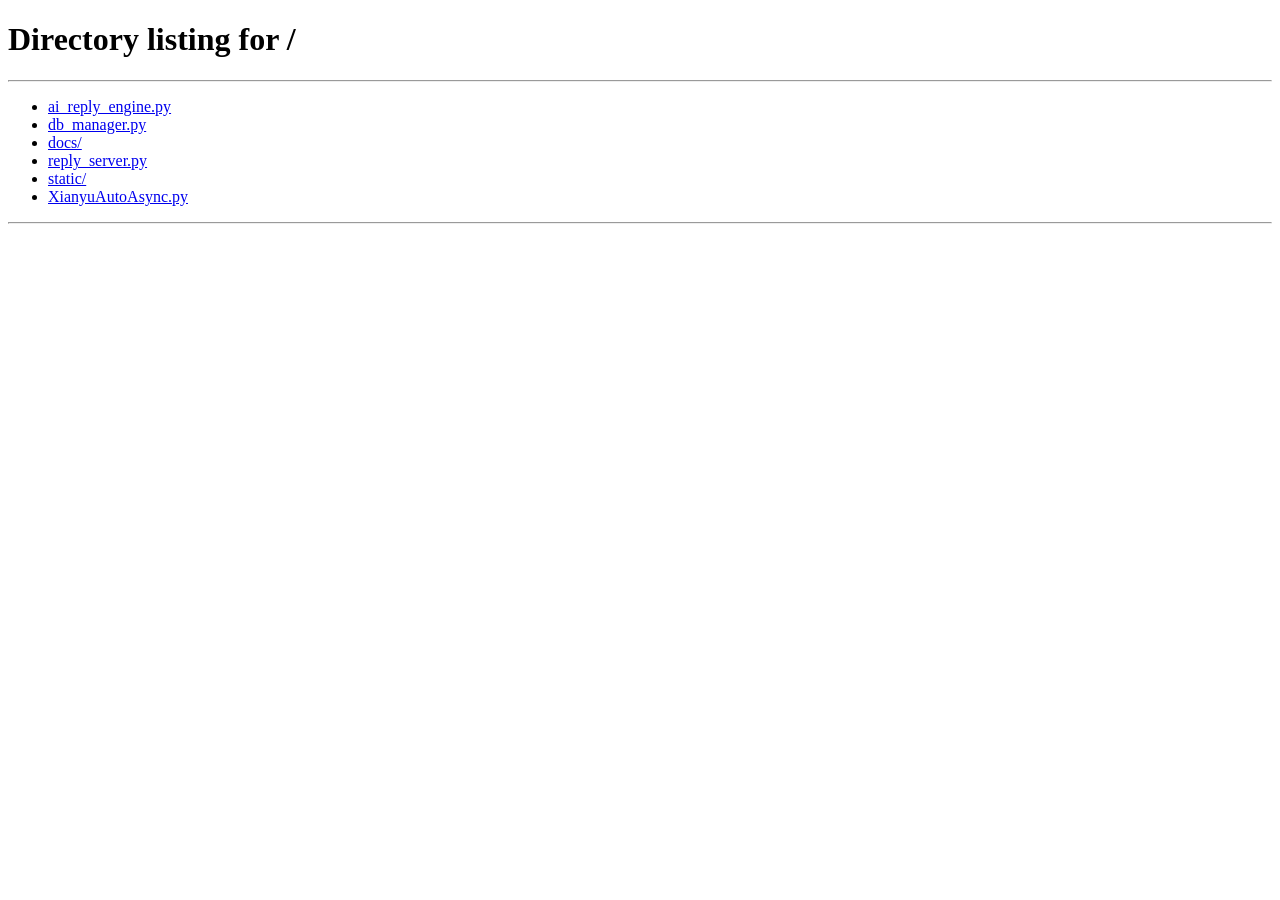
==== commit 83820565: "feat: 发货规则支持商品ID绑定，API参数支持买家名称 - 发货规则新增item_ids字段，支持多选绑定商品（优先于关键词匹配） - API动态参数新增{buyer_name}/{send_u" ====
--- a/static/index.html
+++ b/static/index.html
@@ -3126,6 +3126,16 @@
                     </div>
                   </div>
                 </div>
+
+                <div class="mb-3">
+                  <label class="form-label">响应模板 (可选)</label>
+                  <textarea class="form-control" id="apiResponseTemplate" rows="5"
+                    placeholder="感谢购买！您的专属接口信息如下：&#10;API Key: {data.0.api_key}&#10;额度: {data.0.balance}美元&#10;有效期: {data.0.duration_months}个月"></textarea>
+                  <small class="form-text text-muted">
+                    <i class="bi bi-info-circle me-1"></i>
+                    用于格式化API的JSON响应。支持嵌套取值：<code>{data.0.api_key}</code> 表示取 data 数组第1个元素的 api_key 字段。留空则直接返回原始响应。
+                  </small>
+                </div>
               </div>
             </div>
 
@@ -3439,6 +3449,15 @@
                     </div>
                   </div>
                 </div>
+
+                <div class="mb-3">
+                  <label class="form-label">响应模板 (可选)</label>
+                  <textarea class="form-control" id="editApiResponseTemplate" rows="5"></textarea>
+                  <small class="form-text text-muted">
+                    <i class="bi bi-info-circle me-1"></i>
+                    用于格式化API的JSON响应。支持嵌套取值：<code>{data.0.api_key}</code> 表示取 data 数组第1个元素的 api_key 字段。留空则直接返回原始响应。
+                  </small>
+                </div>
               </div>
             </div>
 
@@ -3665,9 +3684,16 @@
         <div class="modal-body">
           <form id="addDeliveryRuleForm">
             <div class="mb-3">
-              <label class="form-label">商品关键字 <span class="text-danger">*</span></label>
-              <input type="text" class="form-control" id="productKeyword" placeholder="例如：游戏点卡、会员卡等" required>
-              <small class="form-text text-muted">当商品标题包含此关键字时触发自动发货</small>
+              <label class="form-label">绑定商品（多选）</label>
+              <div id="ruleItemsContainer" style="max-height:200px;overflow-y:auto;border:1px solid #dee2e6;border-radius:6px;padding:8px;">
+                <small class="text-muted">加载中...</small>
+              </div>
+              <small class="form-text text-muted">勾选要应用此规则的商品，精确匹配不会误触其他商品</small>
+            </div>
+            <div class="mb-3">
+              <label class="form-label">备用关键字</label>
+              <input type="text" class="form-control" id="productKeyword" placeholder="可选，未绑定商品时按关键字匹配">
+              <small class="form-text text-muted">未选择商品时使用关键字兜底匹配</small>
             </div>
             <div class="mb-3">
               <label class="form-label">匹配卡券 <span class="text-danger">*</span></label>
@@ -3675,7 +3701,6 @@
                 <option value="">请选择卡券</option>
               </select>
             </div>
-            <!-- 隐藏发货数量字段，默认为1 -->
             <input type="hidden" id="deliveryCount" value="1">
             <div class="mb-3">
               <div class="form-check">
@@ -3714,9 +3739,16 @@
           <form id="editDeliveryRuleForm">
             <input type="hidden" id="editRuleId">
             <div class="mb-3">
-              <label class="form-label">商品关键字 <span class="text-danger">*</span></label>
-              <input type="text" class="form-control" id="editProductKeyword" required>
-              <small class="form-text text-muted">当商品标题包含此关键字时触发自动发货</small>
+              <label class="form-label">绑定商品（多选）</label>
+              <div id="editRuleItemsContainer" style="max-height:200px;overflow-y:auto;border:1px solid #dee2e6;border-radius:6px;padding:8px;">
+                <small class="text-muted">加载中...</small>
+              </div>
+              <small class="form-text text-muted">勾选要应用此规则的商品</small>
+            </div>
+            <div class="mb-3">
+              <label class="form-label">备用关键字</label>
+              <input type="text" class="form-control" id="editProductKeyword">
+              <small class="form-text text-muted">未选择商品时使用关键字兜底匹配</small>
             </div>
             <div class="mb-3">
               <label class="form-label">匹配卡券 <span class="text-danger">*</span></label>
@@ -3724,7 +3756,6 @@
                 <option value="">请选择卡券</option>
               </select>
             </div>
-            <!-- 隐藏发货数量字段，默认为1 -->
             <input type="hidden" id="editDeliveryCount" value="1">
             <div class="mb-3">
               <div class="form-check">
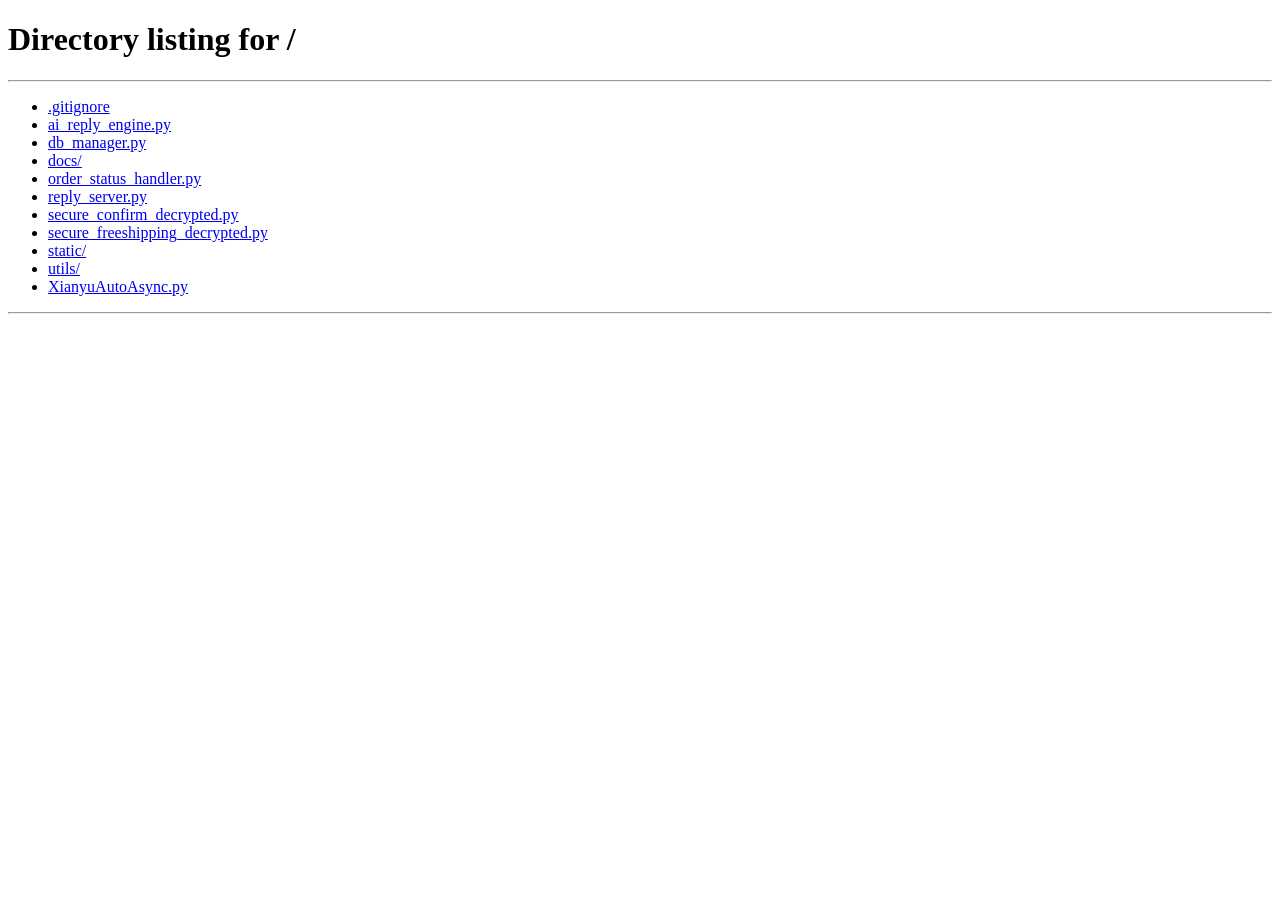
==== commit 5df39f81: "feat: add notification channel binding UI for accounts" ====
--- a/static/index.html
+++ b/static/index.html
@@ -1362,6 +1362,42 @@
         <p class="text-muted mb-0">为每个账号配置消息通知渠道</p>
       </div>
       <div class="content-body">
+        <!-- 账号通知渠道绑定 -->
+        <div class="card mb-4">
+          <div class="card-header d-flex justify-content-between align-items-center">
+            <span><i class="bi bi-link-45deg me-2"></i>账号通知渠道绑定</span>
+            <button class="btn btn-sm btn-outline-primary" onclick="loadNotificationBindings()">
+              <i class="bi bi-arrow-clockwise me-1"></i>刷新
+            </button>
+          </div>
+          <div class="card-body">
+            <p class="text-muted mb-3">选择账号并勾选需要接收通知的渠道，保存后该账号的通知将发送到对应渠道</p>
+            <div class="row g-3 align-items-end mb-3">
+              <div class="col-md-6">
+                <label class="form-label"><i class="bi bi-person-circle me-1"></i>选择账号</label>
+                <select class="form-select" id="notifBindAccountSelect" onchange="onNotifBindAccountChange()">
+                  <option value="">🔍 请选择要配置通知的账号...</option>
+                </select>
+              </div>
+              <div class="col-md-6 d-flex gap-2">
+                <button class="btn btn-primary" id="saveNotifBindingsBtn" onclick="saveNotificationBindings()" disabled>
+                  <i class="bi bi-check-lg me-1"></i>保存绑定
+                </button>
+                <button class="btn btn-outline-secondary" onclick="loadNotifBindAccountList()">
+                  <i class="bi bi-arrow-clockwise me-1"></i>刷新账号
+                </button>
+              </div>
+            </div>
+            <!-- 渠道复选框列表 -->
+            <div id="notifChannelCheckboxes">
+              <div class="text-center text-muted py-3">
+                <i class="bi bi-arrow-up-circle fs-4 d-block mb-2"></i>
+                请先选择账号
+              </div>
+            </div>
+          </div>
+        </div>
+
         <!-- 通知样式配置 -->
         <div class="card mb-4">
           <div class="card-header d-flex justify-content-between align-items-center">
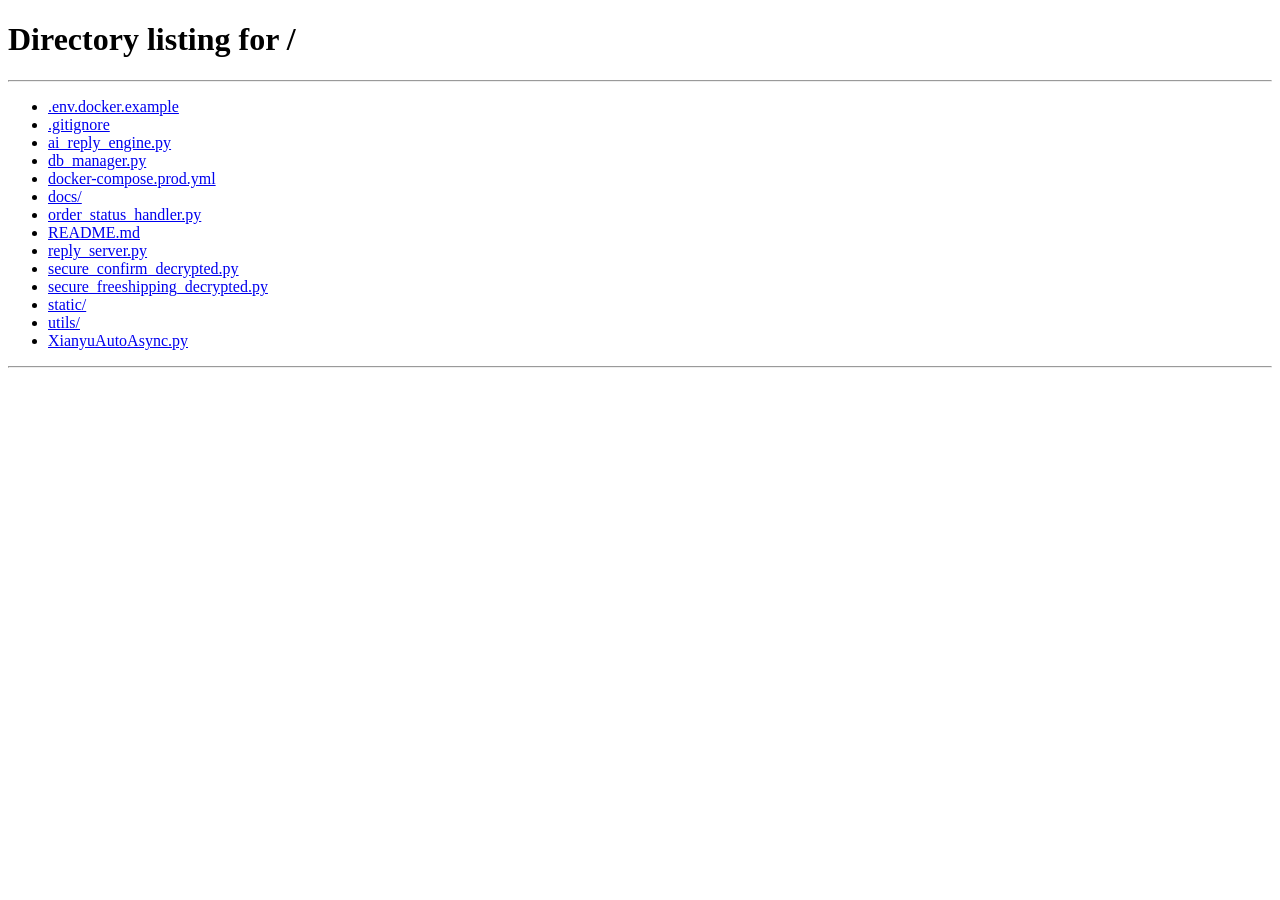
==== commit 58962189: "feat: refine admin ui and docker deployment" ====
--- a/static/index.html
+++ b/static/index.html
@@ -4,7 +4,7 @@
   <meta charset="UTF-8" />
   <meta name="viewport" content="width=device-width, initial-scale=1.0">
   <title>自动回复管理系统</title>
-  <link rel="icon" type="image/png" href="/static/favicon.png">
+  <link rel="icon" type="image/svg+xml" href="/static/brand-mark.svg">
   <!-- 防止主题闪烁：先隐藏页面，设置好主题后再显示 -->
   <style>
     html { visibility: hidden; }
@@ -12,11 +12,12 @@
   </style>
   <script>
     (function() {
-      var savedMode = localStorage.getItem('darkMode');
-      if (savedMode === 'dark') {
+      var savedMode = localStorage.getItem('darkMode') || 'light';
+      var prefersDark = window.matchMedia && window.matchMedia('(prefers-color-scheme: dark)').matches;
+      if (savedMode === 'dark' || (savedMode === 'auto' && prefersDark)) {
         document.documentElement.setAttribute('data-theme', 'dark');
       }
-      // 主题设置完成，显示页面
+      document.documentElement.setAttribute('data-theme-mode', savedMode);
       document.documentElement.classList.add('theme-ready');
     })();
   </script>
@@ -26,21 +27,33 @@
   <link rel="stylesheet" href="/static/css/app.css">
 </head>
 <body>
+  <a class="skip-link" href="#appMainContent">跳到主内容</a>
   <!-- 移动端菜单切换按钮 -->
-  <button class="mobile-toggle" onclick="toggleSidebar()">
+  <button class="mobile-toggle" type="button" aria-controls="sidebar" aria-expanded="false" aria-label="展开或收起导航菜单" onclick="toggleSidebar()">
     <i class="bi bi-list"></i>
   </button>
+
+  <div class="sidebar-backdrop" id="sidebarBackdrop" hidden></div>
 
   <!-- 侧边栏 -->
   <div class="sidebar" id="sidebar">
     <div class="sidebar-header">
       <a href="#" class="sidebar-brand">
-        <img src="/static/favicon.png" alt="Logo" height="24" class="me-2">
-        <span>管理系统</span>
+        <img src="/static/brand-mark.svg" alt="自动回复管理系统标识" class="sidebar-brand__logo">
+        <span class="sidebar-brand__text">
+          <strong>自动回复后台</strong>
+          <small>管理控制台</small>
+        </span>
       </a>
-      <button class="dark-mode-toggle" onclick="toggleDarkMode()" title="切换主题（浅色/深色/跟随系统）">
-        <i class="bi bi-moon-fill" id="darkModeIcon"></i>
-      </button>
+      <div class="shell-actions">
+        <button class="dark-mode-toggle" type="button" onclick="toggleDarkMode()" title="切换主题（浅色/深色/跟随系统）" aria-label="切换主题">
+          <i class="bi bi-moon-fill" id="darkModeIcon"></i>
+        </button>
+        <button class="shell-action" type="button" onclick="logout()" aria-label="退出登录">
+          <i class="bi bi-box-arrow-right"></i>
+          <span>退出</span>
+        </button>
+      </div>
     </div>
     <nav class="sidebar-nav">
       <div class="nav-item" data-menu-id="dashboard">
@@ -73,6 +86,12 @@
           <span>自动回复</span>
         </a>
       </div>
+      <div class="nav-item" data-menu-id="ai-prompts">
+        <a href="javascript:void(0)" class="nav-link" onclick="showSection('ai-prompts')">
+          <i class="bi bi-robot"></i>
+          <span>AI提示词</span>
+        </a>
+      </div>
       <div class="nav-item" data-menu-id="items-reply">
         <a href="javascript:void(0)" class="nav-link" onclick="showSection('items-reply')">
           <i class="bi bi-chat-left-text"></i>
@@ -118,7 +137,7 @@
       </div>
 
       <!-- 管理员专用菜单 -->
-      <div id="adminMenuSection" style="display: none;">
+      <div id="adminMenuSection" hidden>
         <div class="nav-divider mt-3 mb-2">
           <small class="text-white-50">管理员功能</small>
         </div>
@@ -154,29 +173,11 @@
           <span>关于</span>
         </a>
       </div>
-
-      <!-- 底部分隔符 -->
-      <div class="nav-divider mt-3 mb-2">
-        <small class="text-white-50">系统操作</small>
-      </div>
-      <div class="nav-item">
-        <a href="javascript:void(0)" class="nav-link" onclick="logout()">
-          <i class="bi bi-box-arrow-right"></i>
-          <span>登出</span>
-        </a>
-      </div>
     </nav>
-    <!-- 侧边栏底部折叠按钮 -->
-    <div class="sidebar-footer">
-      <button class="sidebar-collapse-btn" onclick="toggleSidebarCollapse()" title="折叠/展开侧边栏">
-        <i class="bi bi-chevron-left"></i>
-        <span>收起菜单</span>
-      </button>
-    </div>
   </div>
 
   <!-- 主内容区域 -->
-  <div class="main-content">
+  <div class="main-content" id="appMainContent" tabindex="-1">
     <!-- 仪表盘内容 -->
     <div id="dashboard-section" class="content-section active">
       <div class="content-header">
@@ -266,194 +267,232 @@
     <!-- 账号管理内容 -->
     <div id="accounts-section" class="content-section">
       <div class="content-header">
-        <h2 class="mb-0">
-          <i class="bi bi-person-circle me-2"></i>
-          账号管理
-        </h2>
-        <p class="text-muted mb-0">管理账号Cookie信息</p>
-      </div>
-      <div class="content-body">
-        <!-- 添加Cookie卡片 -->
-        <div class="card mb-4">
-          <div class="card-header">
-            <span><i class="bi bi-plus-circle me-2"></i>添加新账号</span>
-          </div>
-          <div class="card-body">
-            <!-- 添加方式选择 -->
-            <div class="row mb-4">
-              <div class="col-12">
-                <div class="d-grid gap-2 d-md-flex justify-content-md-center">
-                  <button type="button" class="btn btn-lg me-md-2 flex-fill qr-login-btn" onclick="showQRCodeLogin()" style="max-width: 300px;">
-                    <i class="bi bi-qr-code me-2"></i>
-                    <span class="fw-bold">扫码登录</span>
-                    <br>
-                    <small class="opacity-75">只有账号不需要人脸的时候推荐使用</small>
-                  </button>
-                  <button type="button" class="btn btn-outline-primary btn-lg flex-fill password-login-btn" onclick="togglePasswordLogin()" style="max-width: 300px;">
-                    <i class="bi bi-key me-2"></i>
-                    <span class="fw-bold">账号密码登录</span>
-                    <br>
-                    <small class="opacity-75">请务必优先使用账号和密码登录</small>
-                  </button>
-                  <button type="button" class="btn btn-outline-secondary btn-lg flex-fill manual-input-btn" onclick="toggleManualInput()" style="max-width: 300px;">
-                    <i class="bi bi-keyboard me-2"></i>
-                    <span class="fw-bold">手动输入</span>
-                    <br>
-                    <small class="opacity-75">使用消息界面的cookie</small>
-                  </button>
-                  <button type="button" class="btn btn-outline-warning btn-lg flex-fill refresh-cookie-btn" onclick="toggleRefreshCookieForm()" style="max-width: 300px;">
-                    <i class="bi bi-arrow-repeat me-2"></i>
-                    <span class="fw-bold">刷新Cookie</span>
-                    <br>
-                    <small class="opacity-75">验证账密并刷新已有账号</small>
-                  </button>
-                </div>
-              </div>
-            </div>
-
-            <!-- 账号密码登录表单（默认隐藏） -->
-            <div id="passwordLoginForm" style="display: none;">
-              <div class="alert alert-info">
-                <i class="bi bi-info-circle me-2"></i>
-                <strong>提示：</strong>使用账号密码登录，系统将自动获取Cookie。登录过程可能需要处理滑块验证，请耐心等待。
-              </div>
-              <form id="passwordLoginFormElement" class="row g-3">
-                <div class="col-md-4">
-                  <label for="passwordLoginAccountId" class="form-label">账号ID</label>
-                  <input type="text" class="form-control" id="passwordLoginAccountId" placeholder="唯一标识" required>
-                </div>
-                <div class="col-md-4">
-                  <label for="passwordLoginAccount" class="form-label">登录账号</label>
-                  <input type="text" class="form-control" id="passwordLoginAccount" placeholder="手机号或邮箱" required>
-                </div>
-                <div class="col-md-4">
-                  <label for="passwordLoginPassword" class="form-label">登录密码</label>
-                  <input type="password" class="form-control" id="passwordLoginPassword" placeholder="请输入密码" required>
-                </div>
-                <div class="col-12">
-                  <div class="form-check">
-                    <input class="form-check-input" type="checkbox" id="passwordLoginShowBrowser" value="1">
-                    <label class="form-check-label" for="passwordLoginShowBrowser">
-                      显示浏览器窗口（如果使用服务器，请勿打开该开关，会导致登录失败）
-                    </label>
-                  </div>
-                </div>
-                <div class="col-12">
-                  <button type="submit" class="btn btn-primary">
-                    <i class="bi bi-box-arrow-in-right me-1"></i>开始登录
-                  </button>
-                  <button type="button" class="btn btn-secondary ms-2" onclick="togglePasswordLogin()">
-                    <i class="bi bi-x-circle me-1"></i>取消
-                  </button>
-                </div>
-              </form>
-            </div>
-
-            <!-- 手动输入表单（默认隐藏） -->
-            <div id="manualInputForm" style="display: none;">
-              <div class="alert alert-info">
-                <i class="bi bi-info-circle me-2"></i>
-                <strong>提示：</strong>推荐使用扫码登录，更加安全便捷。如需手动输入，请确保Cookie信息的准确性。
-              </div>
-              <form id="addForm" class="row g-3">
-                <div class="col-md-3">
-                  <label for="cookieId" class="form-label">账号ID</label>
-                  <input type="text" class="form-control" id="cookieId" placeholder="唯一标识" required>
-                </div>
-                <div class="col-md-9">
-                  <label for="cookieValue" class="form-label">Cookie值</label>
-                  <input type="text" class="form-control" id="cookieValue" placeholder="完整Cookie字符串" required>
-                </div>
-                <div class="col-12">
-                  <button type="submit" class="btn btn-primary">
-                    <i class="bi bi-plus-lg me-1"></i>添加账号
-                  </button>
-                  <button type="button" class="btn btn-secondary ms-2" onclick="toggleManualInput()">
-                    <i class="bi bi-x-circle me-1"></i>取消
-                  </button>
-                </div>
-              </form>
-            </div>
-
-            <!-- 刷新Cookie表单（默认隐藏） -->
-            <div id="refreshCookieForm" style="display: none;">
-              <div class="alert alert-warning">
-                <i class="bi bi-exclamation-triangle me-2"></i>
-                <strong>提示：</strong>此功能将使用账号已配置的用户名和密码重新登录，刷新Cookie。请确保账号已配置正确的登录凭据。
-              </div>
-              <form id="refreshCookieFormElement" class="row g-3">
-                <div class="col-md-6">
-                  <label for="refreshCookieAccountSelect" class="form-label">选择要刷新的账号</label>
-                  <select class="form-select" id="refreshCookieAccountSelect" required>
-                    <option value="">请选择账号...</option>
-                  </select>
-                </div>
-                <div class="col-md-6">
-                  <label class="form-label">账号状态</label>
-                  <div id="refreshCookieAccountStatus" class="form-control-plaintext text-muted">
-                    请先选择账号
-                  </div>
-                </div>
-                <div class="col-12">
-                  <div class="form-check">
-                    <input class="form-check-input" type="checkbox" id="refreshCookieShowBrowser" value="1">
-                    <label class="form-check-label" for="refreshCookieShowBrowser">
-                      显示浏览器窗口（仅影响本次刷新，不会改变自动刷新的设置；如果使用服务器，请勿打开该开关）
-                    </label>
-                  </div>
-                </div>
-                <div class="col-12">
-                  <button type="submit" class="btn btn-warning">
-                    <i class="bi bi-arrow-repeat me-1"></i>验证并刷新Cookie
-                  </button>
-                  <button type="button" class="btn btn-secondary ms-2" onclick="toggleRefreshCookieForm()">
-                    <i class="bi bi-x-circle me-1"></i>取消
-                  </button>
-                </div>
-              </form>
-            </div>
-          </div>
-        </div>
-
-        <!-- Cookie列表卡片 -->
-        <div class="card">
-          <div class="card-header d-flex justify-content-between align-items-center">
-            <span><i class="bi bi-list-ul me-2"></i>账号列表</span>
-            <div class="btn-group">
-              <button class="btn btn-sm btn-outline-success" onclick="openDefaultReplyManager()">
-                <i class="bi bi-chat-text me-1"></i>默认回复管理
-              </button>
-              <button class="btn btn-sm btn-outline-primary" onclick="loadCookies()">
-                <i class="bi bi-arrow-clockwise me-1"></i>刷新
-              </button>
+        <h2 class="mb-0">账号管理</h2>
+        <p class="text-muted mb-0">添加账号、维护 Cookie 与回复开关</p>
+      </div>
+      <div class="content-body account-overhaul-shell">
+        <div class="account-command-layout">
+          <div class="card account-command-card">
+            <div class="card-header account-command-card__header">
+              <div>
+                <span class="account-section-eyebrow">账号接入</span>
+                <h5 class="mb-0">添加新账号</h5>
+              </div>
+              <p class="mb-0">把接入、验证和维护放到同一个工作台里处理。</p>
+            </div>
+            <div class="card-body action-choice-shell">
+            <div class="account-entry-layout">
+              <div class="action-choice-grid" role="tablist" aria-label="添加账号方式">
+                <button type="button" class="btn btn-lg qr-login-btn action-choice action-choice--primary" data-entry-mode="qr" aria-pressed="true" onclick="showQRCodeLogin()">
+                  <span class="action-choice__eyebrow">推荐方式</span>
+                  <span class="action-choice__body">
+                    <span class="action-choice__title">扫码登录</span>
+                    <small class="action-choice__desc">适合快速接入账号，无需粘贴 Cookie</small>
+                  </span>
+                </button>
+                <button type="button" class="btn btn-outline-primary btn-lg password-login-btn action-choice" data-entry-mode="password" aria-pressed="false" onclick="togglePasswordLogin()">
+                  <span class="action-choice__eyebrow">长期维护</span>
+                  <span class="action-choice__body">
+                    <span class="action-choice__title">账号密码登录</span>
+                    <small class="action-choice__desc">推荐长期维护账号，并支持后续刷新 Cookie</small>
+                  </span>
+                </button>
+                <button type="button" class="btn btn-outline-secondary btn-lg manual-input-btn action-choice" data-entry-mode="manual" aria-pressed="false" onclick="toggleManualInput()">
+                  <span class="action-choice__eyebrow">补录</span>
+                  <span class="action-choice__body">
+                    <span class="action-choice__title">手动录入 Cookie</span>
+                    <small class="action-choice__desc">仅在已有完整 Cookie 时使用</small>
+                  </span>
+                </button>
+                <button type="button" class="btn btn-outline-warning btn-lg refresh-cookie-btn action-choice action-choice--warning" data-entry-mode="refresh" aria-pressed="false" onclick="toggleRefreshCookieForm()">
+                  <span class="action-choice__eyebrow">维护</span>
+                  <span class="action-choice__body">
+                    <span class="action-choice__title">刷新 Cookie</span>
+                    <small class="action-choice__desc">用于修复已有账号 Cookie 失效的问题</small>
+                  </span>
+                </button>
+              </div>
+
+              <div class="account-entry-stage">
+                <div id="accountEntryIntro" class="account-entry-intro">
+                  <span class="account-entry-intro__meta">账号接入工作区</span>
+                  <h3 class="account-entry-intro__title">先选一种接入方式，再完成账号配置</h3>
+                  <p class="account-entry-intro__desc">
+                    扫码适合快速接入，账号密码适合长期维护，手动录入仅用于补录完整 Cookie，刷新 Cookie 用于恢复失效账号。
+                  </p>
+                  <div class="account-entry-quicklist">
+                    <span class="entry-quick-item">推荐优先使用扫码登录或账号密码登录，后续维护更稳定。</span>
+                    <span class="entry-quick-item">手动录入前请确认 Cookie 完整有效，避免写入失效账号。</span>
+                    <span class="entry-quick-item">刷新 Cookie 需要账号已保存登录凭据，否则无法自动重登。</span>
+                    <span class="entry-quick-item">如需处理滑块或人脸验证，系统会自动弹出验证窗口继续流程。</span>
+                  </div>
+                  <div class="account-entry-cta">
+                    <button type="button" class="btn btn-primary" onclick="showQRCodeLogin()">立即扫码登录</button>
+                    <button type="button" class="btn btn-outline-primary" onclick="setAccountEntryMode('password')">改用账号密码登录</button>
+                  </div>
+                </div>
+
+                <div id="passwordLoginForm" class="account-entry-panel" style="display: none;">
+                  <div class="account-entry-panel__header">
+                    <div>
+                      <h6>账号密码登录</h6>
+                      <p>系统会自动获取 Cookie，适合长期维护和后续刷新。</p>
+                    </div>
+                    <button type="button" class="btn btn-link btn-sm account-entry-back" onclick="setAccountEntryMode('qr')">返回推荐方式</button>
+                  </div>
+                  <div class="account-entry-notice">使用账号密码登录时，可能需要处理滑块或人脸验证，请保持浏览器可操作。</div>
+                  <form id="passwordLoginFormElement" class="row g-3">
+                    <div class="col-md-4">
+                      <label for="passwordLoginAccountId" class="form-label">账号ID</label>
+                      <input type="text" class="form-control" id="passwordLoginAccountId" placeholder="用于区分账号的唯一标识" required>
+                    </div>
+                    <div class="col-md-4">
+                      <label for="passwordLoginAccount" class="form-label">登录账号</label>
+                      <input type="text" class="form-control" id="passwordLoginAccount" placeholder="手机号或邮箱" required>
+                    </div>
+                    <div class="col-md-4">
+                      <label for="passwordLoginPassword" class="form-label">登录密码</label>
+                      <input type="password" class="form-control" id="passwordLoginPassword" placeholder="请输入登录密码" required>
+                    </div>
+                    <div class="col-12">
+                      <div class="form-check">
+                        <input class="form-check-input" type="checkbox" id="passwordLoginShowBrowser" value="1">
+                        <label class="form-check-label" for="passwordLoginShowBrowser">
+                          显示浏览器窗口。如果在服务器环境运行，请保持关闭，避免影响登录流程。
+                        </label>
+                      </div>
+                    </div>
+                    <div class="col-12 account-entry-panel__actions">
+                      <button type="submit" class="btn btn-primary">开始登录</button>
+                      <button type="button" class="btn btn-outline-secondary" onclick="setAccountEntryMode('qr')">取消</button>
+                    </div>
+                  </form>
+                </div>
+
+                <div id="manualInputForm" class="account-entry-panel" style="display: none;">
+                  <div class="account-entry-panel__header">
+                    <div>
+                      <h6>手动录入 Cookie</h6>
+                      <p>仅在已经拿到完整 Cookie 时使用，不建议作为常规接入方式。</p>
+                    </div>
+                    <button type="button" class="btn btn-link btn-sm account-entry-back" onclick="setAccountEntryMode('qr')">返回推荐方式</button>
+                  </div>
+                  <div class="account-entry-notice">推荐优先使用扫码登录或账号密码登录，手动录入前请确认 Cookie 内容完整且仍然有效。</div>
+                  <form id="addForm" class="row g-3">
+                    <div class="col-md-4">
+                      <label for="cookieId" class="form-label">账号ID</label>
+                      <input type="text" class="form-control" id="cookieId" placeholder="用于区分账号的唯一标识" required>
+                    </div>
+                    <div class="col-md-8">
+                      <label for="cookieValue" class="form-label">Cookie 值</label>
+                      <input type="text" class="form-control" id="cookieValue" placeholder="粘贴完整 Cookie 字符串" required>
+                    </div>
+                    <div class="col-12 account-entry-panel__actions">
+                      <button type="submit" class="btn btn-primary">添加账号</button>
+                      <button type="button" class="btn btn-outline-secondary" onclick="setAccountEntryMode('qr')">取消</button>
+                    </div>
+                  </form>
+                </div>
+
+                <div id="refreshCookieForm" class="account-entry-panel" style="display: none;">
+                  <div class="account-entry-panel__header">
+                    <div>
+                      <h6>刷新 Cookie</h6>
+                      <p>系统会使用账号已保存的用户名和密码重新登录，恢复失效 Cookie。</p>
+                    </div>
+                    <button type="button" class="btn btn-link btn-sm account-entry-back" onclick="setAccountEntryMode('qr')">返回推荐方式</button>
+                  </div>
+                  <div class="account-entry-notice">请先确认账号已配置正确的登录凭据。刷新过程可能触发滑块或人脸验证。</div>
+                  <form id="refreshCookieFormElement" class="row g-3">
+                    <div class="col-md-6">
+                      <label for="refreshCookieAccountSelect" class="form-label">选择账号</label>
+                      <select class="form-select" id="refreshCookieAccountSelect" required>
+                        <option value="">请选择要刷新的账号</option>
+                      </select>
+                    </div>
+                    <div class="col-md-6">
+                      <label class="form-label">账号状态</label>
+                      <div id="refreshCookieAccountStatus" class="account-entry-status">
+                        请先选择账号
+                      </div>
+                    </div>
+                    <div class="col-12">
+                      <div class="form-check">
+                        <input class="form-check-input" type="checkbox" id="refreshCookieShowBrowser" value="1">
+                        <label class="form-check-label" for="refreshCookieShowBrowser">
+                          显示浏览器窗口。仅影响本次刷新，不会改变自动刷新的设置。
+                        </label>
+                      </div>
+                    </div>
+                    <div class="col-12 account-entry-panel__actions">
+                      <button type="submit" class="btn btn-warning">验证并刷新 Cookie</button>
+                      <button type="button" class="btn btn-outline-secondary" onclick="setAccountEntryMode('qr')">取消</button>
+                    </div>
+                  </form>
+                </div>
+              </div>
+            </div>
+            </div>
+          </div>
+
+          <aside class="account-insight-panel">
+            <div class="account-insight-panel__hero">
+              <span class="account-section-eyebrow">工作台说明</span>
+              <h3>账号维护应该像队列，不该像电子表格。</h3>
+              <p>这里把接入方式、筛选、状态判断和维护动作拆成了独立区块，避免一屏里只有密集按钮和横向滚动。</p>
+            </div>
+            <div class="account-insight-list">
+              <div class="account-insight-card">
+                <strong>推荐流程</strong>
+                <span>扫码或账密接入，异常时再刷新 Cookie，最后补备注和暂停策略。</span>
+              </div>
+              <div class="account-insight-card">
+                <strong>筛选思路</strong>
+                <span>先看待处理账号，再处理 Cookie 缺失、AI 未开启或已禁用的异常状态。</span>
+              </div>
+              <div class="account-insight-card">
+                <strong>维护目标</strong>
+                <span>每张账号卡只保留一个主动作区和一组状态区，减少来回跳转成本。</span>
+              </div>
+            </div>
+          </aside>
+        </div>
+
+        <div class="card account-workbench-card">
+          <div class="card-header list-panel__header account-workbench-card__header">
+            <div class="list-panel__title account-workbench-card__title">
+              <span class="account-section-eyebrow">账号工作台</span>
+              <h5 class="mb-0">账号列表</h5>
+              <small>按状态筛选、集中维护每个账号的回复配置与运行能力</small>
+            </div>
+            <div class="list-panel__tools">
+              <button class="btn btn-sm btn-outline-success" onclick="openDefaultReplyManager()">默认回复管理</button>
+              <button class="btn btn-sm btn-outline-primary" onclick="loadCookies()">刷新</button>
             </div>
           </div>
           <div class="card-body p-0">
-            <div class="table-responsive">
-              <table class="table table-hover" id="cookieTable">
-                <thead>
-                  <tr>
-                    <th style="width: 9%">账号ID</th>
-                    <th style="width: 14%">Cookie值</th>
-                    <th style="width: 7%">关键词</th>
-                    <th style="width: 7%">状态</th>
-                    <th style="width: 8%">默认回复</th>
-                    <th style="width: 8%">AI回复</th>
-                    <th style="width: 8%">自动确认发货</th>
-                    <th style="width: 10%">自动好评</th>
-                    <th style="width: 9%">备注</th>
-                    <th style="width: 10%">
-                      暂停时间
-                      <i class="bi bi-question-circle ms-1"
-                         data-bs-toggle="tooltip"
-                         data-bs-placement="top"
-                         title="检测到手动发出消息后，自动回复暂停的时间长度（分钟）。设置为0表示不暂停。如果在暂停期间再次手动发出消息，会重新开始计时。"></i>
-                    </th>
-                    <th style="width: 18%">操作</th>
-                  </tr>
-                </thead>
-                <tbody></tbody>
-              </table>
+            <div class="account-list-toolbar">
+              <div class="account-list-stats" id="accountListStats">
+                <div class="account-stat-card"><span>总账号</span><strong>0</strong></div>
+                <div class="account-stat-card"><span>启用中</span><strong>0</strong></div>
+                <div class="account-stat-card"><span>Cookie 就绪</span><strong>0</strong></div>
+                <div class="account-stat-card"><span>AI 回复</span><strong>0</strong></div>
+              </div>
+              <div class="account-list-controls">
+                <div class="account-search">
+                  <input type="search" class="form-control form-control-sm" id="accountSearchInput" placeholder="搜索账号ID、登录账号或备注">
+                </div>
+                <div class="account-filter-group" id="accountFilterGroup">
+                  <button type="button" class="account-filter-chip is-active" data-filter="all">全部</button>
+                  <button type="button" class="account-filter-chip" data-filter="enabled">已启用</button>
+                  <button type="button" class="account-filter-chip" data-filter="cookie">已配置Cookie</button>
+                  <button type="button" class="account-filter-chip" data-filter="ai">AI已开启</button>
+                  <button type="button" class="account-filter-chip" data-filter="attention">待处理</button>
+                </div>
+              </div>
+            </div>
+            <div class="account-grid-shell">
+              <div id="accountGrid" class="account-grid"></div>
             </div>
           </div>
         </div>
@@ -472,66 +511,61 @@
 
       <div class="content-body">
         <!-- 筛选和搜索 -->
-        <div class="card mb-4">
+        <div class="card mb-4 toolbar-card">
           <div class="card-body">
-            <div class="row align-items-end mb-3">
-              <div class="col-md-6">
+            <div class="toolbar-grid">
+              <div class="toolbar-field toolbar-field--grow">
                 <label for="itemCookieFilter" class="form-label">筛选账号</label>
                 <select class="form-select" id="itemCookieFilter" onchange="loadItemsByCookie()">
                   <option value="">所有账号</option>
                 </select>
               </div>
 
-              <div class="col-md-6">
-                <div class="d-flex justify-content-end align-items-end gap-2">
-                  <!-- 页码输入 -->
-                  <div class="d-flex align-items-center gap-2">
-                    <label for="pageNumber" class="form-label mb-0 text-nowrap">页码:</label>
-                    <input type="number" class="form-control" id="pageNumber" placeholder="页码" min="1" value="1" style="width: 80px;">
-                  </div>
-                  <div class="d-flex gap-2">
+              <div class="toolbar-actions">
+                <div class="toolbar-field toolbar-field--compact">
+                  <label for="itemsPageNumber" class="form-label">页码</label>
+                  <input type="number" class="form-control" id="itemsPageNumber" placeholder="页码" min="1" value="1">
+                </div>
+                <div class="toolbar-button-group">
                     <button class="btn btn-success" onclick="getAllItemsFromAccount()">
-                      <i class="bi bi-download me-1"></i>获取指定页
+                      获取指定页
                     </button>
                     <button class="btn btn-warning" onclick="getAllItemsFromAccountAll()">
-                      <i class="bi bi-collection me-1"></i>获取所有页
+                      获取所有页
                     </button>
                     <button class="btn btn-primary" onclick="refreshItems()">
-                      <i class="bi bi-arrow-clockwise me-1"></i>刷新
+                      刷新
                     </button>
-                  </div>
-                </div>
-              </div>
-            </div>
-
-            <!-- 搜索结果统计 -->
-            <div id="itemSearchStats" class="text-muted small" style="display: none;">
-              <i class="bi bi-search me-1"></i>
-              <span id="itemSearchStatsText"></span>
+                </div>
+              </div>
             </div>
           </div>
         </div>
 
         <!-- 商品列表 -->
         <div class="card">
-          <div class="card-header d-flex justify-content-between align-items-center">
-            <div class="d-flex align-items-center gap-3">
-              <input type="text" class="form-control" id="itemSearchInput"
-                     placeholder="搜索商品标题或详情..." style="width: 300px;">
-              <h5 class="mb-0">商品列表(自动发货根据商品标题和商品详情匹配关键字)</h5>
-            </div>
-            <button class="btn btn-sm btn-outline-danger" onclick="batchDeleteItems()" id="batchDeleteBtn" disabled>
-              <i class="bi bi-trash"></i> 批量删除
-            </button>
+          <div class="card-header list-panel__header">
+            <div class="list-panel__title">
+              <h5 class="mb-0">商品列表</h5>
+              <small>自动发货根据商品标题和商品详情匹配关键字</small>
+            </div>
+            <div class="list-panel__tools">
+              <label class="list-search" for="itemSearchInput">
+                <i class="bi bi-search"></i>
+                <input type="text" class="form-control" id="itemSearchInput" placeholder="搜索商品标题或详情...">
+              </label>
+              <button class="btn btn-sm btn-outline-danger" onclick="batchDeleteItems()" id="batchDeleteBtn" disabled>
+                批量删除
+              </button>
+            </div>
           </div>
           <div class="card-body">
             <!-- 搜索统计信息 -->
             <div id="itemSearchStats" class="text-muted small mb-2" style="display: none;">
-              <i class="bi bi-search me-1"></i>
               <span id="itemSearchStatsText"></span>
             </div>
             <div class="table-responsive">
-              <table class="table table-hover">
+              <table class="table table-hover data-table data-table--items">
                 <thead>
                   <tr>
                     <th style="width: 5%">
@@ -539,13 +573,13 @@
                     </th>
                     <th style="width: 10%">账号ID</th>
                     <th style="width: 10%">商品ID</th>
-                    <th style="width: 16%">商品标题</th>
-                    <th style="width: 18%">商品详情</th>
-                    <th style="width: 18%">商品价格</th>
+                    <th style="width: 15%">商品标题</th>
+                    <th style="width: 17%">商品详情</th>
+                    <th style="width: 10%">商品价格</th>
                     <th style="width: 8%">多规格</th>
-                    <th style="width: 8%">多数量发货</th>
+                    <th style="width: 9%">多数量发货</th>
                     <th style="width: 10%">更新时间</th>
-                    <th style="width: 15%">操作</th>
+                    <th style="width: 16%">操作</th>
                   </tr>
                 </thead>
                 <tbody id="itemsTableBody">
@@ -614,30 +648,23 @@
 
       <div class="content-body">
         <!-- Cookie筛选 -->
-        <div class="card mb-4">
+        <div class="card mb-4 toolbar-card">
           <div class="card-body">
-            <div class="row align-items-end">
-              <div class="col-md-6">
-                <label for="itemCookieFilter" class="form-label">筛选账号</label>
+            <div class="toolbar-grid">
+              <div class="toolbar-field toolbar-field--grow">
+                <label for="itemReplayCookieFilter" class="form-label">筛选账号</label>
                 <select class="form-select" id="itemReplayCookieFilter" onchange="loadItemsReplayByCookie()">
                   <option value="">所有账号</option>
                 </select>
               </div>
-              <div class="col-md-6">
-                <div class="d-flex justify-content-end align-items-end gap-2">
-                  <!-- 页码输入 -->
-                  <div class="d-flex align-items-center gap-2">
-                    <label for="pageNumber" class="form-label mb-0 text-nowrap">页码:</label>
-                    <input type="number" class="form-control" id="pageNumber" placeholder="页码" min="1" value="1" style="width: 80px;">
-                  </div>
-                  <div class="d-flex gap-2">
-                    <button class="btn btn-success" onclick="showItemReplayEdit()">
-                      添加商品回复
+              <div class="toolbar-actions">
+                <div class="toolbar-button-group">
+                  <button class="btn btn-success" onclick="showItemReplayEdit()">
+                    添加商品回复
                     </button>
                     <button class="btn btn-primary" onclick="refreshItemReplayS()">
-                      <i class="bi bi-arrow-clockwise me-1"></i>刷新
+                      刷新
                     </button>
-                  </div>
                 </div>
               </div>
             </div>
@@ -646,15 +673,20 @@
 
         <!-- 商品列表 -->
         <div class="card">
-          <div class="card-header d-flex justify-content-between align-items-center">
-            <h5 class="mb-0">商品列表(用于设置商品的默认回复信息)</h5>
-            <button class="btn btn-sm btn-outline-danger" onclick="batchDeleteItemReplies()">
-              <i class="bi bi-trash"></i> 批量删除
-            </button>
+          <div class="card-header list-panel__header">
+            <div class="list-panel__title">
+              <h5 class="mb-0">商品回复列表</h5>
+              <small>用于设置商品的默认回复信息</small>
+            </div>
+            <div class="list-panel__tools">
+              <button class="btn btn-sm btn-outline-danger" onclick="batchDeleteItemReplies()">
+                批量删除
+              </button>
+            </div>
           </div>
           <div class="card-body">
             <div class="table-responsive">
-              <table class="table table-hover">
+              <table class="table table-hover data-table data-table--replies">
                 <thead>
                   <tr>
                     <th style="width: 5%">
@@ -666,7 +698,7 @@
                     <th style="width: 20%">商品内容</th>
                     <th style="width: 18%">回复内容</th>
                     <th style="width: 10%">更新时间</th>
-                    <th style="width: 15%">操作</th>
+                    <th style="width: 16%">操作</th>
                   </tr>
                 </thead>
                 <tbody id="itemReplaysTableBody">
@@ -728,7 +760,7 @@
         <div class="modal-footer">
           <button type="button" class="btn btn-secondary" data-bs-dismiss="modal">取消</button>
           <button type="button" class="btn btn-primary" onclick="saveItemReply()">
-            <i class="bi bi-check-circle me-1"></i>保存
+            保存
           </button>
         </div>
       </div>
@@ -746,67 +778,71 @@
         <p class="text-muted mb-0">查看和管理所有订单信息</p>
       </div>
       <div class="content-body">
-        <!-- Cookie筛选器 -->
-        <div class="row mb-3">
-          <div class="col-md-4">
-            <label class="form-label">筛选账号</label>
-            <select class="form-select" id="orderCookieFilter" onchange="loadOrdersByCookie()">
-              <option value="">所有账号</option>
-            </select>
-          </div>
-          <div class="col-md-4">
-            <label class="form-label">订单状态</label>
-            <select class="form-select" id="orderStatusFilter" onchange="filterOrders()">
-              <option value="">所有状态</option>
-              <option value="processing">处理中</option>
-              <option value="pending_payment">待付款</option>
-              <option value="pending_delivery">待发货</option>
-              <option value="shipped">已发货</option>
-              <option value="success">交易成功</option>
-              <option value="refunding">退款中</option>
-              <option value="refunded">退款成功</option>
-              <option value="closed">交易关闭</option>
-              <option value="unknown">未知</option>
-            </select>
-          </div>
-          <div class="col-md-4">
-            <label class="form-label">&nbsp;</label>
-            <div class="d-flex gap-2">
-              <button class="btn btn-outline-primary" onclick="refreshOrders()">
-                <i class="bi bi-arrow-clockwise"></i> 刷新
-              </button>
-              <button class="btn btn-outline-secondary" onclick="clearOrderFilters()">
-                <i class="bi bi-x-circle"></i> 清空筛选
-              </button>
+        <div class="card mb-4 toolbar-card">
+          <div class="card-body">
+            <div class="toolbar-grid toolbar-grid--triple">
+              <div class="toolbar-field">
+                <label class="form-label" for="orderCookieFilter">筛选账号</label>
+                <select class="form-select" id="orderCookieFilter" onchange="loadOrdersByCookie()">
+                  <option value="">所有账号</option>
+                </select>
+              </div>
+              <div class="toolbar-field">
+                <label class="form-label" for="orderStatusFilter">订单状态</label>
+                <select class="form-select" id="orderStatusFilter" onchange="filterOrders()">
+                  <option value="">所有状态</option>
+                  <option value="processing">处理中</option>
+                  <option value="pending_payment">待付款</option>
+                  <option value="pending_delivery">待发货</option>
+                  <option value="shipped">已发货</option>
+                  <option value="success">交易成功</option>
+                  <option value="refunding">退款中</option>
+                  <option value="refunded">退款成功</option>
+                  <option value="closed">交易关闭</option>
+                  <option value="unknown">未知</option>
+                </select>
+              </div>
+              <div class="toolbar-actions toolbar-actions--end">
+                <div class="toolbar-button-group">
+                  <button class="btn btn-outline-primary" onclick="refreshOrders()">
+                    刷新
+                  </button>
+                  <button class="btn btn-outline-secondary" onclick="clearOrderFilters()">
+                    清空筛选
+                  </button>
+                </div>
+              </div>
             </div>
           </div>
         </div>
 
         <!-- 订单列表 -->
         <div class="card">
-          <div class="card-header d-flex justify-content-between align-items-center">
-            <div class="d-flex align-items-center gap-3">
-              <input type="text" class="form-control" id="orderSearchInput"
-                     placeholder="搜索订单ID、商品ID、买家ID或昵称..." style="width: 300px;">
+          <div class="card-header list-panel__header">
+            <div class="list-panel__title">
               <h5 class="mb-0">订单列表</h5>
-            </div>
-            <div class="d-flex gap-2">
+              <small>支持按订单、商品、买家和状态快速筛选</small>
+            </div>
+            <div class="list-panel__tools">
+              <label class="list-search" for="orderSearchInput">
+                <i class="bi bi-search"></i>
+                <input type="text" class="form-control" id="orderSearchInput" placeholder="搜索订单 ID、商品 ID、买家 ID 或昵称...">
+              </label>
               <button class="btn btn-sm btn-outline-primary" onclick="batchRefreshOrders()" id="batchRefreshOrdersBtn" disabled>
-                <i class="bi bi-arrow-clockwise"></i> 批量刷新
+                批量刷新
               </button>
               <button class="btn btn-sm btn-outline-danger" onclick="batchDeleteOrders()" id="batchDeleteOrdersBtn" disabled>
-                <i class="bi bi-trash"></i> 批量删除
+                批量删除
               </button>
             </div>
           </div>
           <div class="card-body">
             <!-- 搜索统计信息 -->
             <div id="orderSearchStats" class="text-muted small mb-2" style="display: none;">
-              <i class="bi bi-search me-1"></i>
               <span id="orderSearchStatsText"></span>
             </div>
             <div class="table-responsive">
-              <table class="table table-hover">
+              <table class="table table-hover data-table data-table--orders">
                 <thead>
                   <tr>
                     <th style="width: 4%">
@@ -821,7 +857,7 @@
                     <th style="width: 8%">金额</th>
                     <th style="width: 8%">状态</th>
                     <th style="width: 10%">账号ID</th>
-                    <th style="width: 12%">操作</th>
+                    <th style="width: 16%">操作</th>
                   </tr>
                 </thead>
                 <tbody id="ordersTableBody">
@@ -998,38 +1034,34 @@
         <p class="text-muted mb-0">管理虚拟商品的卡券数据，支持API、固定文字和批量数据</p>
       </div>
       <div class="content-body">
-        <!-- 卡券列表 -->
-        <div class="row">
-          <div class="col-md-8">
-            <div class="card">
-              <div class="card-header d-flex justify-content-between align-items-center">
-                <h5 class="mb-0">卡券列表</h5>
-                <button class="btn btn-primary btn-sm" onclick="showAddCardModal()">
-                  <i class="bi bi-plus-lg me-1"></i>添加卡券
-                </button>
-              </div>
-              <div class="card-body">
+        <div class="row g-4 align-items-start">
+          <div class="col-xl-8">
+            <div class="card list-panel">
+              <div class="card-header list-panel__header">
+                <div class="list-panel__title">
+                  <h5 class="mb-0">卡券列表</h5>
+                  <p class="mb-0">管理发货资源、规格信息和卡券状态</p>
+                </div>
+                <div class="list-panel__tools">
+                  <button class="btn btn-primary btn-sm" onclick="showAddCardModal()">添加卡券</button>
+                </div>
+              </div>
+              <div class="card-body p-0">
                 <div class="table-responsive">
-                  <table class="table table-hover">
+                  <table class="table table-hover data-table data-table--cards">
                     <thead>
                       <tr>
                         <th>卡券名称</th>
-                        <th>类型</th>
-                        <th>规格信息</th>
-                        <th>数据量</th>
-                        <th>延时时间</th>
+                        <th>类型与规格</th>
+                        <th>数据情况</th>
+                        <th>发货设置</th>
                         <th>状态</th>
-                        <th>创建时间</th>
                         <th>操作</th>
                       </tr>
                     </thead>
                     <tbody id="cardsTableBody">
                       <tr>
-                        <td colspan="7" class="text-center py-4 text-muted">
-                          <i class="bi bi-credit-card fs-1 d-block mb-3"></i>
-                          <h5>暂无卡券数据</h5>
-                          <p class="mb-0">点击"添加卡券"开始创建您的第一个卡券</p>
-                        </td>
+                        <td colspan="6" class="empty-state">暂无卡券数据，点击“添加卡券”开始创建。</td>
                       </tr>
                     </tbody>
                   </table>
@@ -1037,34 +1069,28 @@
               </div>
             </div>
           </div>
-          <div class="col-md-4">
-            <div class="card">
+          <div class="col-xl-4">
+            <div class="card summary-card">
               <div class="card-header">
-                <h5 class="mb-0">统计信息</h5>
+                <h5 class="mb-0">卡券概览</h5>
               </div>
               <div class="card-body">
-                <div class="stat-item mb-3">
-                  <div class="d-flex justify-content-between">
+                <div class="summary-stack">
+                  <div class="summary-row">
                     <span>总卡券数</span>
-                    <span class="badge bg-primary" id="totalCards">0</span>
-                  </div>
-                </div>
-                <div class="stat-item mb-3">
-                  <div class="d-flex justify-content-between">
+                    <strong id="totalCards">0</strong>
+                  </div>
+                  <div class="summary-row">
                     <span>API类型</span>
-                    <span class="badge bg-info" id="apiCards">0</span>
-                  </div>
-                </div>
-                <div class="stat-item mb-3">
-                  <div class="d-flex justify-content-between">
+                    <strong id="apiCards">0</strong>
+                  </div>
+                  <div class="summary-row">
                     <span>固定文字</span>
-                    <span class="badge bg-success" id="textCards">0</span>
-                  </div>
-                </div>
-                <div class="stat-item">
-                  <div class="d-flex justify-content-between">
+                    <strong id="textCards">0</strong>
+                  </div>
+                  <div class="summary-row">
                     <span>批量数据</span>
-                    <span class="badge bg-warning" id="dataCards">0</span>
+                    <strong id="dataCards">0</strong>
                   </div>
                 </div>
               </div>
@@ -1084,37 +1110,34 @@
         <p class="text-muted mb-0">根据商品关键字自动匹配卡券进行发货</p>
       </div>
       <div class="content-body">
-        <!-- 发货规则列表 -->
-        <div class="row">
-          <div class="col-md-8">
-            <div class="card">
-              <div class="card-header d-flex justify-content-between align-items-center">
-                <h5 class="mb-0">发货规则</h5>
-                <button class="btn btn-primary btn-sm" onclick="showAddDeliveryRuleModal()">
-                  <i class="bi bi-plus-lg me-1"></i>添加规则
-                </button>
-              </div>
-              <div class="card-body">
+        <div class="row g-4 align-items-start">
+          <div class="col-xl-8">
+            <div class="card list-panel">
+              <div class="card-header list-panel__header">
+                <div class="list-panel__title">
+                  <h5 class="mb-0">发货规则</h5>
+                  <p class="mb-0">按商品或关键字关联卡券，统一管理自动发货逻辑</p>
+                </div>
+                <div class="list-panel__tools">
+                  <button class="btn btn-primary btn-sm" onclick="showAddDeliveryRuleModal()">添加规则</button>
+                </div>
+              </div>
+              <div class="card-body p-0">
                 <div class="table-responsive">
-                  <table class="table table-hover">
+                  <table class="table table-hover data-table data-table--delivery">
                     <thead>
                       <tr>
-                        <th>商品关键字</th>
-                        <th>匹配卡券</th>
+                        <th>商品规则</th>
+                        <th>关联卡券</th>
                         <th>卡券类型</th>
-                        <!-- <th>发货数量</th> 隐藏发货数量列 -->
+                        <th>发货情况</th>
                         <th>状态</th>
-                        <th>已发货次数</th>
                         <th>操作</th>
                       </tr>
                     </thead>
                     <tbody id="deliveryRulesTableBody">
                       <tr>
-                        <td colspan="7" class="text-center py-4 text-muted">
-                          <i class="bi bi-truck fs-1 d-block mb-3"></i>
-                          <h5>暂无发货规则</h5>
-                          <p class="mb-0">点击"添加规则"开始配置自动发货规则</p>
-                        </td>
+                        <td colspan="6" class="empty-state">暂无发货规则，点击“添加规则”开始配置。</td>
                       </tr>
                     </tbody>
                   </table>
@@ -1122,34 +1145,28 @@
               </div>
             </div>
           </div>
-          <div class="col-md-4">
-            <div class="card">
+          <div class="col-xl-4">
+            <div class="card summary-card">
               <div class="card-header">
-                <h5 class="mb-0">发货统计</h5>
+                <h5 class="mb-0">发货概览</h5>
               </div>
               <div class="card-body">
-                <div class="stat-item mb-3">
-                  <div class="d-flex justify-content-between">
+                <div class="summary-stack">
+                  <div class="summary-row">
                     <span>总规则数</span>
-                    <span class="badge bg-primary" id="totalRules">0</span>
-                  </div>
-                </div>
-                <div class="stat-item mb-3">
-                  <div class="d-flex justify-content-between">
+                    <strong id="totalRules">0</strong>
+                  </div>
+                  <div class="summary-row">
                     <span>启用规则</span>
-                    <span class="badge bg-success" id="activeRules">0</span>
-                  </div>
-                </div>
-                <div class="stat-item mb-3">
-                  <div class="d-flex justify-content-between">
+                    <strong id="activeRules">0</strong>
+                  </div>
+                  <div class="summary-row">
                     <span>今日发货</span>
-                    <span class="badge bg-info" id="todayDeliveries">0</span>
-                  </div>
-                </div>
-                <div class="stat-item">
-                  <div class="d-flex justify-content-between">
+                    <strong id="todayDeliveries">0</strong>
+                  </div>
+                  <div class="summary-row">
                     <span>总发货量</span>
-                    <span class="badge bg-warning" id="totalDeliveries">0</span>
+                    <strong id="totalDeliveries">0</strong>
                   </div>
                 </div>
               </div>
@@ -1169,177 +1186,67 @@
         <p class="text-muted mb-0">管理消息通知渠道，支持QQ通知等多种方式</p>
       </div>
       <div class="content-body">
-        <!-- 通知渠道类型选择 -->
         <div class="card mb-4">
-          <div class="card-header">
-            <span><i class="bi bi-plus-circle me-2"></i>添加通知渠道</span>
+          <div class="card-header list-panel__header">
+            <div class="list-panel__title">
+              <h5 class="mb-0">添加通知渠道</h5>
+              <p class="mb-0">先选择渠道类型，再填写对应的机器人、Webhook 或邮件参数。</p>
+            </div>
           </div>
           <div class="card-body">
-            <div class="alert alert-info mb-4">
-              <i class="bi bi-info-circle me-2"></i>
-              <strong>选择通知方式：</strong>点击下方按钮选择您要配置的通知渠道类型
-            </div>
-
-            <!-- 通知渠道类型按钮 -->
-            <div class="row g-2">
-              <!-- <div class="col-sm-6 col-md-4 col-lg-3 col-xl-2">
-                <div class="card h-100 channel-type-card" onclick="showAddChannelModal('qq')">
-                  <div class="card-body text-center">
-                    <div class="channel-icon">
-                      <i class="bi bi-chat-dots-fill text-primary"></i>
-                    </div>
-                    <h6 class="card-title">QQ通知</h6>
-                    <p class="card-text text-muted">QQ机器人消息</p>
-                    <div class="mt-auto">
-                      <button class="btn btn-outline-primary btn-sm">
-                        <i class="bi bi-plus-circle me-1"></i>配置
-                      </button>
-                    </div>
-                  </div>
-                </div>
-              </div> -->
-
-              <div class="col-sm-6 col-md-4 col-lg-3 col-xl-2">
-                <div class="card h-100 channel-type-card" onclick="showAddChannelModal('dingtalk')">
-                  <div class="card-body text-center">
-                    <div class="channel-icon">
-                      <i class="bi bi-bell-fill text-info"></i>
-                    </div>
-                    <h6 class="card-title">钉钉通知</h6>
-                    <p class="card-text text-muted">钉钉机器人消息</p>
-                    <div class="mt-auto">
-                      <button class="btn btn-outline-info btn-sm">
-                        <i class="bi bi-plus-circle me-1"></i>配置
-                      </button>
-                    </div>
-                  </div>
-                </div>
-              </div>
-
-              <div class="col-sm-6 col-md-4 col-lg-3 col-xl-2">
-                <div class="card h-100 channel-type-card" onclick="showAddChannelModal('feishu')">
-                  <div class="card-body text-center">
-                    <div class="channel-icon">
-                      <i class="bi bi-chat-square-text-fill text-warning"></i>
-                    </div>
-                    <h6 class="card-title">飞书通知</h6>
-                    <p class="card-text text-muted">飞书机器人消息</p>
-                    <div class="mt-auto">
-                      <button class="btn btn-outline-warning btn-sm">
-                        <i class="bi bi-plus-circle me-1"></i>配置
-                      </button>
-                    </div>
-                  </div>
-                </div>
-              </div>
-
-              <div class="col-sm-6 col-md-4 col-lg-3 col-xl-2">
-                <div class="card h-100 channel-type-card" onclick="showAddChannelModal('bark')">
-                  <div class="card-body text-center">
-                    <div class="channel-icon">
-                      <i class="bi bi-phone-fill text-dark"></i>
-                    </div>
-                    <h6 class="card-title">Bark通知</h6>
-                    <p class="card-text text-muted">iOS推送通知</p>
-                    <div class="mt-auto">
-                      <button class="btn btn-outline-dark btn-sm">
-                        <i class="bi bi-plus-circle me-1"></i>配置
-                      </button>
-                    </div>
-                  </div>
-                </div>
-              </div>
-
-              <div class="col-sm-6 col-md-4 col-lg-3 col-xl-2">
-                <div class="card h-100 channel-type-card" onclick="showAddChannelModal('email')">
-                  <div class="card-body text-center">
-                    <div class="channel-icon">
-                      <i class="bi bi-envelope-fill text-success"></i>
-                    </div>
-                    <h6 class="card-title">邮件通知</h6>
-                    <p class="card-text text-muted">SMTP邮件发送</p>
-                    <div class="mt-auto">
-                      <button class="btn btn-outline-success btn-sm">
-                        <i class="bi bi-plus-circle me-1"></i>配置
-                      </button>
-                    </div>
-                  </div>
-                </div>
-              </div>
-
-              <div class="col-sm-6 col-md-4 col-lg-3 col-xl-2">
-                <div class="card h-100 channel-type-card" onclick="showAddChannelModal('webhook')">
-                  <div class="card-body text-center">
-                    <div class="channel-icon">
-                      <i class="bi bi-link-45deg text-warning"></i>
-                    </div>
-                    <h6 class="card-title">Webhook</h6>
-                    <p class="card-text text-muted">自定义HTTP请求</p>
-                    <div class="mt-auto">
-                      <button class="btn btn-outline-warning btn-sm">
-                        <i class="bi bi-plus-circle me-1"></i>配置
-                      </button>
-                    </div>
-                  </div>
-                </div>
-              </div>
-
-              <div class="col-sm-6 col-md-4 col-lg-3 col-xl-2">
-                <div class="card h-100 channel-type-card" onclick="showAddChannelModal('wechat')">
-                  <div class="card-body text-center">
-                    <div class="channel-icon">
-                      <i class="bi bi-wechat text-success"></i>
-                    </div>
-                    <h6 class="card-title">微信通知</h6>
-                    <p class="card-text text-muted">企业微信机器人</p>
-                    <div class="mt-auto">
-                      <button class="btn btn-outline-success btn-sm">
-                        <i class="bi bi-plus-circle me-1"></i>配置
-                      </button>
-                    </div>
-                  </div>
-                </div>
-              </div>
-
-              <div class="col-sm-6 col-md-4 col-lg-3 col-xl-2">
-                <div class="card h-100 channel-type-card" onclick="showAddChannelModal('telegram')">
-                  <div class="card-body text-center">
-                    <div class="channel-icon">
-                      <i class="bi bi-telegram text-primary"></i>
-                    </div>
-                    <h6 class="card-title">Telegram</h6>
-                    <p class="card-text text-muted">Telegram机器人</p>
-                    <div class="mt-auto">
-                      <button class="btn btn-outline-primary btn-sm">
-                        <i class="bi bi-plus-circle me-1"></i>配置
-                      </button>
-                    </div>
-                  </div>
-                </div>
-              </div>
-            </div>
-          </div>
-        </div>
-
-        <!-- 通知渠道列表 -->
-        <div class="card">
-          <div class="card-header d-flex justify-content-between align-items-center">
-            <span><i class="bi bi-list-ul me-2"></i>通知渠道列表</span>
-            <button class="btn btn-sm btn-outline-primary" onclick="loadNotificationChannels()">
-              <i class="bi bi-arrow-clockwise me-1"></i>刷新
-            </button>
-          </div>
-          <div class="card-body">
+            <div class="channel-type-grid">
+              <button type="button" class="channel-type-tile channel-type-tile--info" onclick="showAddChannelModal('dingtalk')">
+                <span class="channel-type-tile__title">钉钉通知</span>
+                <span class="channel-type-tile__desc">钉钉机器人消息</span>
+              </button>
+              <button type="button" class="channel-type-tile channel-type-tile--amber" onclick="showAddChannelModal('feishu')">
+                <span class="channel-type-tile__title">飞书通知</span>
+                <span class="channel-type-tile__desc">飞书机器人消息</span>
+              </button>
+              <button type="button" class="channel-type-tile channel-type-tile--dark" onclick="showAddChannelModal('bark')">
+                <span class="channel-type-tile__title">Bark 通知</span>
+                <span class="channel-type-tile__desc">iOS 推送通知</span>
+              </button>
+              <button type="button" class="channel-type-tile channel-type-tile--green" onclick="showAddChannelModal('email')">
+                <span class="channel-type-tile__title">邮件通知</span>
+                <span class="channel-type-tile__desc">SMTP 邮件发送</span>
+              </button>
+              <button type="button" class="channel-type-tile channel-type-tile--amber" onclick="showAddChannelModal('webhook')">
+                <span class="channel-type-tile__title">Webhook</span>
+                <span class="channel-type-tile__desc">自定义 HTTP 请求</span>
+              </button>
+              <button type="button" class="channel-type-tile channel-type-tile--green" onclick="showAddChannelModal('wechat')">
+                <span class="channel-type-tile__title">微信通知</span>
+                <span class="channel-type-tile__desc">企业微信机器人</span>
+              </button>
+              <button type="button" class="channel-type-tile channel-type-tile--blue" onclick="showAddChannelModal('telegram')">
+                <span class="channel-type-tile__title">Telegram</span>
+                <span class="channel-type-tile__desc">Telegram 机器人</span>
+              </button>
+            </div>
+          </div>
+        </div>
+
+        <div class="card list-panel">
+          <div class="card-header list-panel__header">
+            <div class="list-panel__title">
+              <h5 class="mb-0">通知渠道列表</h5>
+              <p class="mb-0">查看已配置渠道的名称、类型、配置摘要和启用状态。</p>
+            </div>
+            <div class="list-panel__tools">
+              <button class="btn btn-sm btn-outline-primary" onclick="loadNotificationChannels()">刷新</button>
+            </div>
+          </div>
+          <div class="card-body p-0">
             <div class="table-responsive">
-              <table class="table table-hover" id="channelsTable">
+              <table class="table table-hover data-table data-table--channels" id="channelsTable">
                 <thead>
                   <tr>
-                    <th style="width: 10%">ID</th>
-                    <th style="width: 25%">名称</th>
-                    <th style="width: 15%">类型</th>
-                    <th style="width: 20%">配置</th>
-                    <th style="width: 10%">状态</th>
-                    <th style="width: 20%">操作</th>
+                    <th>名称</th>
+                    <th>类型</th>
+                    <th>配置摘要</th>
+                    <th>状态</th>
+                    <th>操作</th>
                   </tr>
                 </thead>
                 <tbody id="channelsTableBody">
@@ -1362,102 +1269,94 @@
         <p class="text-muted mb-0">为每个账号配置消息通知渠道</p>
       </div>
       <div class="content-body">
-        <!-- 账号通知渠道绑定 -->
         <div class="card mb-4">
-          <div class="card-header d-flex justify-content-between align-items-center">
-            <span><i class="bi bi-link-45deg me-2"></i>账号通知渠道绑定</span>
-            <button class="btn btn-sm btn-outline-primary" onclick="loadNotificationBindings()">
-              <i class="bi bi-arrow-clockwise me-1"></i>刷新
-            </button>
+          <div class="card-header list-panel__header">
+            <div class="list-panel__title">
+              <h5 class="mb-0">账号通知绑定</h5>
+              <p class="mb-0">选择账号后，勾选该账号需要接收的通知渠道和通知类型。</p>
+            </div>
+            <div class="list-panel__tools">
+              <button class="btn btn-sm btn-outline-primary" onclick="loadNotificationBindings()">刷新</button>
+            </div>
           </div>
           <div class="card-body">
-            <p class="text-muted mb-3">选择账号并勾选需要接收通知的渠道，保存后该账号的通知将发送到对应渠道</p>
             <div class="row g-3 align-items-end mb-3">
               <div class="col-md-6">
-                <label class="form-label"><i class="bi bi-person-circle me-1"></i>选择账号</label>
+                <label class="form-label">选择账号</label>
                 <select class="form-select" id="notifBindAccountSelect" onchange="onNotifBindAccountChange()">
-                  <option value="">🔍 请选择要配置通知的账号...</option>
+                  <option value="">请选择要配置通知的账号</option>
                 </select>
               </div>
               <div class="col-md-6 d-flex gap-2">
-                <button class="btn btn-primary" id="saveNotifBindingsBtn" onclick="saveNotificationBindings()" disabled>
-                  <i class="bi bi-check-lg me-1"></i>保存绑定
-                </button>
-                <button class="btn btn-outline-secondary" onclick="loadNotifBindAccountList()">
-                  <i class="bi bi-arrow-clockwise me-1"></i>刷新账号
-                </button>
-              </div>
-            </div>
-            <!-- 渠道复选框列表 -->
+                <button class="btn btn-primary" id="saveNotifBindingsBtn" onclick="saveNotificationBindings()" disabled>保存绑定</button>
+                <button class="btn btn-outline-secondary" onclick="loadNotifBindAccountList()">刷新账号</button>
+              </div>
+            </div>
             <div id="notifChannelCheckboxes">
-              <div class="text-center text-muted py-3">
-                <i class="bi bi-arrow-up-circle fs-4 d-block mb-2"></i>
-                请先选择账号
-              </div>
-            </div>
-          </div>
-        </div>
-
-        <!-- 通知样式配置 -->
+              <div class="empty-state empty-state--compact">请先选择账号。</div>
+            </div>
+          </div>
+        </div>
+
         <div class="card mb-4">
-          <div class="card-header d-flex justify-content-between align-items-center">
-            <span><i class="bi bi-palette me-2"></i>通知样式配置</span>
-            <button class="btn btn-sm btn-outline-primary" onclick="loadNotificationTemplates()">
-              <i class="bi bi-arrow-clockwise me-1"></i>刷新
-            </button>
+          <div class="card-header list-panel__header">
+            <div class="list-panel__title">
+              <h5 class="mb-0">通知模板</h5>
+              <p class="mb-0">统一管理不同通知场景的消息模板、变量和预览。</p>
+            </div>
+            <div class="list-panel__tools">
+              <button class="btn btn-sm btn-outline-primary" onclick="loadNotificationTemplates()">刷新</button>
+            </div>
           </div>
           <div class="card-body">
-            <p class="text-muted mb-3">自定义不同类型通知的消息样式，支持变量替换和实时预览</p>
-
-            <!-- 通知类型标签页 -->
             <ul class="nav nav-tabs" id="notificationTemplateTabs" role="tablist">
               <li class="nav-item" role="presentation">
                 <button class="nav-link active" id="message-template-tab" data-bs-toggle="tab"
                         data-bs-target="#message-template" type="button" role="tab"
                         aria-controls="message-template" aria-selected="true">
-                  <i class="bi bi-chat-left-text me-1"></i>消息通知
+                  消息通知
                 </button>
               </li>
               <li class="nav-item" role="presentation">
                 <button class="nav-link" id="token-template-tab" data-bs-toggle="tab"
                         data-bs-target="#token-template" type="button" role="tab"
                         aria-controls="token-template" aria-selected="false">
-                  <i class="bi bi-key me-1"></i>Token刷新
+                  Token刷新
                 </button>
               </li>
               <li class="nav-item" role="presentation">
                 <button class="nav-link" id="delivery-template-tab" data-bs-toggle="tab"
                         data-bs-target="#delivery-template" type="button" role="tab"
                         aria-controls="delivery-template" aria-selected="false">
-                  <i class="bi bi-box-seam me-1"></i>自动发货
+                  自动发货
                 </button>
               </li>
               <li class="nav-item" role="presentation">
                 <button class="nav-link" id="slider_success-template-tab" data-bs-toggle="tab"
                         data-bs-target="#slider_success-template" type="button" role="tab"
                         aria-controls="slider_success-template" aria-selected="false">
-                  <i class="bi bi-check-circle me-1"></i>滑块成功
+                  滑块成功
                 </button>
               </li>
               <li class="nav-item" role="presentation">
                 <button class="nav-link" id="face_verify-template-tab" data-bs-toggle="tab"
                         data-bs-target="#face_verify-template" type="button" role="tab"
                         aria-controls="face_verify-template" aria-selected="false">
-                  <i class="bi bi-person-bounding-box me-1"></i>人脸验证
+                  人脸验证
                 </button>
               </li>
               <li class="nav-item" role="presentation">
                 <button class="nav-link" id="password_login_success-template-tab" data-bs-toggle="tab"
                         data-bs-target="#password_login_success-template" type="button" role="tab"
                         aria-controls="password_login_success-template" aria-selected="false">
-                  <i class="bi bi-key me-1"></i>密码登录成功
+                  密码登录成功
                 </button>
               </li>
               <li class="nav-item" role="presentation">
                 <button class="nav-link" id="cookie_refresh_success-template-tab" data-bs-toggle="tab"
                         data-bs-target="#cookie_refresh_success-template" type="button" role="tab"
                         aria-controls="cookie_refresh_success-template" aria-selected="false">
-                  <i class="bi bi-arrow-repeat me-1"></i>刷新Cookie成功
+                  刷新Cookie成功
                 </button>
               </li>
             </ul>
@@ -1467,7 +1366,7 @@
               <div class="tab-pane fade show active" id="message-template" role="tabpanel" aria-labelledby="message-template-tab">
                 <div class="row">
                   <div class="col-md-6">
-                    <div class="d-flex justify-content-between align-items-center mb-2">
+                    <div class="d-flex justify-content-between align-items-center mb-2 template-editor-toolbar">
                       <label class="form-label mb-0"><strong>模板编辑器</strong></label>
                       <div>
                         <button class="btn btn-sm btn-outline-info me-1" onclick="testNotificationTemplate('message')">
@@ -1508,7 +1407,7 @@
               <div class="tab-pane fade" id="token-template" role="tabpanel" aria-labelledby="token-template-tab">
                 <div class="row">
                   <div class="col-md-6">
-                    <div class="d-flex justify-content-between align-items-center mb-2">
+                    <div class="d-flex justify-content-between align-items-center mb-2 template-editor-toolbar">
                       <label class="form-label mb-0"><strong>模板编辑器</strong></label>
                       <div>
                         <button class="btn btn-sm btn-outline-info me-1" onclick="testNotificationTemplate('token_refresh')">
@@ -1546,7 +1445,7 @@
               <div class="tab-pane fade" id="delivery-template" role="tabpanel" aria-labelledby="delivery-template-tab">
                 <div class="row">
                   <div class="col-md-6">
-                    <div class="d-flex justify-content-between align-items-center mb-2">
+                    <div class="d-flex justify-content-between align-items-center mb-2 template-editor-toolbar">
                       <label class="form-label mb-0"><strong>模板编辑器</strong></label>
                       <div>
                         <button class="btn btn-sm btn-outline-info me-1" onclick="testNotificationTemplate('delivery')">
@@ -1587,7 +1486,7 @@
               <div class="tab-pane fade" id="slider_success-template" role="tabpanel" aria-labelledby="slider_success-template-tab">
                 <div class="row">
                   <div class="col-md-6">
-                    <div class="d-flex justify-content-between align-items-center mb-2">
+                    <div class="d-flex justify-content-between align-items-center mb-2 template-editor-toolbar">
                       <label class="form-label mb-0"><strong>模板编辑器</strong></label>
                       <div>
                         <button class="btn btn-sm btn-outline-info me-1" onclick="testNotificationTemplate('slider_success')">
@@ -1623,7 +1522,7 @@
               <div class="tab-pane fade" id="face_verify-template" role="tabpanel" aria-labelledby="face_verify-template-tab">
                 <div class="row">
                   <div class="col-md-6">
-                    <div class="d-flex justify-content-between align-items-center mb-2">
+                    <div class="d-flex justify-content-between align-items-center mb-2 template-editor-toolbar">
                       <label class="form-label mb-0"><strong>模板编辑器</strong></label>
                       <div>
                         <button class="btn btn-sm btn-outline-info me-1" onclick="testNotificationTemplate('face_verify')">
@@ -1661,7 +1560,7 @@
               <div class="tab-pane fade" id="password_login_success-template" role="tabpanel" aria-labelledby="password_login_success-template-tab">
                 <div class="row">
                   <div class="col-md-6">
-                    <div class="d-flex justify-content-between align-items-center mb-2">
+                    <div class="d-flex justify-content-between align-items-center mb-2 template-editor-toolbar">
                       <label class="form-label mb-0"><strong>模板编辑器</strong></label>
                       <div>
                         <button class="btn btn-sm btn-outline-info me-1" onclick="testNotificationTemplate('password_login_success')">
@@ -1698,7 +1597,7 @@
               <div class="tab-pane fade" id="cookie_refresh_success-template" role="tabpanel" aria-labelledby="cookie_refresh_success-template-tab">
                 <div class="row">
                   <div class="col-md-6">
-                    <div class="d-flex justify-content-between align-items-center mb-2">
+                    <div class="d-flex justify-content-between align-items-center mb-2 template-editor-toolbar">
                       <label class="form-label mb-0"><strong>模板编辑器</strong></label>
                       <div>
                         <button class="btn btn-sm btn-outline-info me-1" onclick="testNotificationTemplate('cookie_refresh_success')">
@@ -1734,23 +1633,25 @@
           </div>
         </div>
 
-        <!-- 账号通知配置 -->
-        <div class="card">
-          <div class="card-header d-flex justify-content-between align-items-center">
-            <span><i class="bi bi-gear me-2"></i>账号通知配置</span>
-            <button class="btn btn-sm btn-outline-primary" onclick="loadMessageNotifications()">
-              <i class="bi bi-arrow-clockwise me-1"></i>刷新
-            </button>
-          </div>
-          <div class="card-body">
+        <div class="card list-panel">
+          <div class="card-header list-panel__header">
+            <div class="list-panel__title">
+              <h5 class="mb-0">账号通知配置</h5>
+              <p class="mb-0">查看每个账号当前绑定的通知渠道和启用状态。</p>
+            </div>
+            <div class="list-panel__tools">
+              <button class="btn btn-sm btn-outline-primary" onclick="loadMessageNotifications()">刷新</button>
+            </div>
+          </div>
+          <div class="card-body p-0">
             <div class="table-responsive">
-              <table class="table table-hover" id="notificationsTable">
+              <table class="table table-hover data-table data-table--notifications" id="notificationsTable">
                 <thead>
                   <tr>
-                    <th style="width: 20%">账号ID</th>
-                    <th style="width: 30%">通知渠道</th>
-                    <th style="width: 15%">状态</th>
-                    <th style="width: 35%">操作</th>
+                    <th>账号</th>
+                    <th>已绑定渠道</th>
+                    <th>状态</th>
+                    <th>操作</th>
                   </tr>
                 </thead>
                 <tbody id="notificationsTableBody">
@@ -2359,17 +2260,17 @@
           </div>
         </div>
 
-        <!-- 第二行：登录与注册设置 (仅管理员可见，占满两列) -->
+        <!-- 第二行：访问设置 (仅管理员可见，占满两列) -->
         <div id="login-info-settings" class="row mt-4" style="display: none;">
           <div class="col-12">
             <div class="card">
               <div class="card-header">
-                <i class="bi bi-gear me-2"></i>登录与注册设置
+                <i class="bi bi-shield-lock me-2"></i>访问设置
                 <span class="badge bg-warning ms-2">管理员专用</span>
               </div>
               <div class="card-body">
                 <div class="row">
-                  <div class="col-md-4">
+                  <div class="col-md-6">
                     <div class="form-check form-switch">
                       <input class="form-check-input" type="checkbox" id="registrationEnabled">
                       <label class="form-check-label" for="registrationEnabled">
@@ -2381,19 +2282,7 @@
                       关闭后，新用户将无法注册账号
                     </div>
                   </div>
-                  <div class="col-md-4">
-                    <div class="form-check form-switch">
-                      <input class="form-check-input" type="checkbox" id="showDefaultLoginInfo">
-                      <label class="form-check-label" for="showDefaultLoginInfo">
-                        <strong>显示默认登录信息</strong>
-                      </label>
-                    </div>
-                    <div class="form-text">
-                      <i class="bi bi-info-circle me-1"></i>
-                      登录页面显示默认用户名和密码
-                    </div>
-                  </div>
-                  <div class="col-md-4">
+                  <div class="col-md-6">
                     <div class="form-check form-switch">
                       <input class="form-check-input" type="checkbox" id="loginCaptchaEnabled">
                       <label class="form-check-label" for="loginCaptchaEnabled">
@@ -2811,82 +2700,184 @@
       </div>
     </div>
 
+    <!-- AI提示词配置页面 -->
+    <div id="ai-prompts-section" class="content-section">
+      <div class="content-header">
+        <h2 class="mb-0">
+          <i class="bi bi-robot me-2"></i>AI提示词
+        </h2>
+        <p class="text-muted mb-0">管理AI回复的配置和提示词预设</p>
+      </div>
+      <div class="content-body">
+
+        <!-- 提示词预设（用户级别，无需选择账号）-->
+        <div id="promptSettings" class="mb-4">
+          <div class="d-flex justify-content-between align-items-center mb-3">
+            <h6 class="mb-0 fw-semibold"><i class="bi bi-chat-quote me-2"></i>提示词预设</h6>
+            <button class="btn btn-sm btn-primary" onclick="newPromptPreset()">
+              <i class="bi bi-plus-lg me-1"></i>新建预设
+            </button>
+          </div>
+          <div id="promptPresetGrid" class="row g-3">
+            <div class="col-12 text-center text-muted py-4">暂无预设</div>
+          </div>
+        </div>
+
+        <!-- 账号基本设置 -->
+        <div class="card mb-3">
+          <div class="card-header d-flex justify-content-between align-items-center">
+            <h6 class="mb-0"><i class="bi bi-gear me-2"></i>AI基本设置</h6>
+            <button type="button" class="btn btn-primary btn-sm" onclick="saveAIReplyConfig()">
+              <i class="bi bi-check-lg me-1"></i>保存设置
+            </button>
+          </div>
+          <div class="card-body">
+            <div class="row mb-3 align-items-center">
+              <div class="col-md-6">
+                <div class="form-check form-switch">
+                  <input class="form-check-input" type="checkbox" id="aiReplyEnabled"
+                    onchange="toggleAIReplySettings()">
+                  <label class="form-check-label" for="aiReplyEnabled">
+                    <strong>启用AI回复</strong>
+                  </label>
+                  <small class="form-text text-muted d-block">启用后将自动禁用关键词匹配和默认回复</small>
+                </div>
+              </div>
+            </div>
+
+            <div id="aiReplySettings" style="display: none;">
+              <div class="row mb-3 align-items-end">
+                <div class="col">
+                  <label class="form-label">API配置预设</label>
+                  <div class="d-flex gap-2">
+                    <select class="form-select" id="aiPresetSelect" onchange="loadAIPreset()">
+                      <option value="">-- 选择预设 --</option>
+                    </select>
+                    <button type="button" class="btn btn-outline-primary btn-sm text-nowrap" onclick="saveCurrentAsPreset()">保存预设</button>
+                    <button type="button" class="btn btn-outline-danger btn-sm text-nowrap" id="deletePresetBtn" style="display:none;" onclick="deleteSelectedPreset()">删除</button>
+                  </div>
+                </div>
+              </div>
+              <div class="row mb-3">
+                <div class="col-md-6">
+                  <label for="aiModelName" class="form-label">AI模型</label>
+                  <select class="form-select" id="aiModelName" onchange="toggleCustomModelInput()">
+                    <optgroup label="DashScope (推荐)">
+                      <option value="deepseek-v3.2">DeepSeek V3.2</option>
+                      <option value="kimi-k2.5">Kimi K2.5</option>
+                      <option value="qwen3-max-2026-01-23">通义千问3 Max</option>
+                      <option value="qwen3.5-plus">通义千问3.5 Plus (推理)</option>
+                    </optgroup>
+                    <optgroup label="OpenAI">
+                      <option value="gpt-4o-mini">GPT-4o Mini</option>
+                      <option value="gpt-4o">GPT-4o</option>
+                    </optgroup>
+                    <optgroup label="其他">
+                      <option value="custom">自定义模型</option>
+                    </optgroup>
+                  </select>
+                  <input type="text" class="form-control mt-2" id="customModelName"
+                    placeholder="请输入自定义模型名称" style="display: none;">
+                </div>
+                <div class="col-md-6">
+                  <label for="aiBaseUrl" class="form-label">API地址</label>
+                  <input type="url" class="form-control" id="aiBaseUrl"
+                    value="https://dashscope.aliyuncs.com/compatible-mode/v1" placeholder="API Base URL">
+                </div>
+              </div>
+              <div class="mb-3">
+                <label for="aiApiKey" class="form-label">API密钥 <span class="text-danger">*</span></label>
+                <input type="password" class="form-control" id="aiApiKey" placeholder="请输入API密钥">
+                <small class="form-text text-muted">通义千问请使用DashScope API Key，GPT请使用OpenAI API Key</small>
+              </div>
+            </div>
+
+            <!-- 测试区域 -->
+            <div id="testArea" style="display: none;" class="mt-3 pt-3 border-top">
+              <h6 class="mb-3"><i class="bi bi-play-circle me-2"></i>功能测试</h6>
+              <div class="row mb-3">
+                <div class="col-md-6">
+                  <label for="testMessage" class="form-label">测试消息</label>
+                  <input type="text" class="form-control" id="testMessage"
+                         value="你好，这个商品能便宜点吗？" placeholder="输入测试消息">
+                </div>
+                <div class="col-md-6">
+                  <label for="testItemPrice" class="form-label">商品价格</label>
+                  <input type="number" class="form-control" id="testItemPrice"
+                         value="100" placeholder="商品价格">
+                </div>
+              </div>
+              <button type="button" class="btn btn-outline-primary" onclick="testAIReply()">
+                <i class="bi bi-play me-1"></i>测试AI回复
+              </button>
+              <div id="testResult" class="mt-3" style="display: none;">
+                <div class="alert alert-info">
+                  <strong>AI回复：</strong>
+                  <div id="testReplyContent"></div>
+                </div>
+              </div>
+            </div>
+          </div>
+        </div>
+
+      </div>
+    </div>
+
   </div> <!-- 结束 main-content -->
 
   <!-- 扫码登录模态框 -->
   <div class="modal fade" id="qrCodeLoginModal" tabindex="-1">
     <div class="modal-dialog modal-dialog-centered modal-lg">
-      <div class="modal-content">
-        <div class="modal-header bg-success text-white">
-          <h5 class="modal-title">
-            <i class="bi bi-qr-code me-2"></i>扫码登录账号
-          </h5>
-          <button type="button" class="btn-close btn-close-white" data-bs-dismiss="modal"></button>
-        </div>
-        <div class="modal-body text-center py-4">
-          <!-- 步骤指引 -->
-          <div class="row mb-4">
-            <div class="col-12">
-              <div class="d-flex justify-content-center align-items-center">
-                <div class="step-item me-3">
-                  <div class="step-number bg-success text-white rounded-circle d-inline-flex align-items-center justify-content-center" style="width: 30px; height: 30px;">1</div>
-                  <small class="d-block mt-1">打开APP</small>
-                </div>
-                <i class="bi bi-arrow-right text-muted me-3"></i>
-                <div class="step-item me-3">
-                  <div class="step-number bg-success text-white rounded-circle d-inline-flex align-items-center justify-content-center" style="width: 30px; height: 30px;">2</div>
-                  <small class="d-block mt-1">扫描二维码</small>
-                </div>
-                <i class="bi bi-arrow-right text-muted me-3"></i>
-                <div class="step-item">
-                  <div class="step-number bg-success text-white rounded-circle d-inline-flex align-items-center justify-content-center" style="width: 30px; height: 30px;">3</div>
-                  <small class="d-block mt-1">自动添加账号</small>
-                </div>
-              </div>
+      <div class="modal-content account-process-modal">
+        <div class="modal-header">
+          <h5 class="modal-title">扫码登录账号</h5>
+          <button type="button" class="btn-close" data-bs-dismiss="modal"></button>
+        </div>
+        <div class="modal-body account-process-body">
+          <div class="account-process-intro">
+            <span class="account-process-intro__meta">扫码接入</span>
+            <h6 class="account-process-intro__title">使用手机 APP 扫描二维码，系统会自动接入账号</h6>
+            <p class="account-process-intro__desc">扫码完成后保持当前窗口，系统会自动检测登录状态并保存账号信息。</p>
+            <div class="account-process-steps">
+              <span class="process-step-pill">打开 APP</span>
+              <span class="process-step-pill">扫描二维码</span>
+              <span class="process-step-pill">等待自动接入</span>
             </div>
           </div>
 
           <!-- 二维码区域 -->
-          <div id="qrCodeContainer">
-            <div class="spinner-border text-success mb-3" role="status" style="width: 3rem; height: 3rem;">
+          <div id="qrCodeContainer" class="account-process-stage">
+            <div class="spinner-border text-primary mb-3" role="status" style="width: 3rem; height: 3rem;">
               <span class="visually-hidden">生成二维码中...</span>
             </div>
             <p class="text-muted fs-5 mb-2">正在生成二维码...</p>
-            <div class="alert alert-warning border-0 bg-light-warning d-inline-block qr-loading-tip">
-              <i class="bi bi-clock me-2 text-warning"></i>
-              <small class="text-warning fw-bold">二维码生成较慢，请耐心等待</small>
-            </div>
-          </div>
-          <div id="qrCodeImage" style="display: none;">
+            <div class="account-process-tip qr-loading-tip">
+              二维码生成较慢时请稍等，通常会在几秒内更新。
+            </div>
+          </div>
+          <div id="qrCodeImage" class="account-process-stage" style="display: none;">
             <div class="qr-code-wrapper p-3 bg-light rounded-3 d-inline-block mb-3">
               <img id="qrCodeImg" src="" alt="登录二维码" class="img-fluid" style="max-width: 280px;">
             </div>
-            <h6 class="text-success mb-2">
-              <i class="bi bi-phone me-2"></i>请使用APP扫描二维码
-            </h6>
-            <div class="alert alert-info border-0 bg-light">
-              <i class="bi bi-info-circle me-2 text-info"></i>
-              <small>扫码后请等待页面提示，系统会自动获取并保存您的账号信息</small>
+            <h6 class="account-process-stage__title">请使用 APP 扫描二维码</h6>
+            <div class="account-process-tip">
+              扫码后请等待页面提示，系统会自动获取并保存您的账号信息。
             </div>
           </div>
 
           <!-- 状态显示 -->
-          <div id="qrCodeStatus" class="mt-3">
+          <div id="qrCodeStatus" class="account-process-status">
             <div class="d-flex align-items-center justify-content-center">
-              <div class="spinner-border spinner-border-sm text-success me-2" role="status" style="display: none;" id="statusSpinner">
+              <div class="spinner-border spinner-border-sm text-primary me-2" role="status" style="display: none;" id="statusSpinner">
                 <span class="visually-hidden">检查中...</span>
               </div>
               <span id="statusText" class="text-muted">等待扫码...</span>
             </div>
           </div>
         </div>
-        <div class="modal-footer bg-light">
-          <button type="button" class="btn btn-outline-secondary" data-bs-dismiss="modal">
-            <i class="bi bi-x-circle me-1"></i>关闭
-          </button>
-          <button type="button" class="btn btn-success" onclick="refreshQRCode()" id="refreshQRBtn">
-            <i class="bi bi-arrow-clockwise me-1"></i>重新生成二维码
-          </button>
+        <div class="modal-footer">
+          <button type="button" class="btn btn-outline-secondary" data-bs-dismiss="modal">关闭</button>
+          <button type="button" class="btn btn-primary" onclick="refreshQRCode()" id="refreshQRBtn">重新生成二维码</button>
         </div>
       </div>
     </div>
@@ -3732,10 +3723,11 @@
               <small class="form-text text-muted">未选择商品时使用关键字兜底匹配</small>
             </div>
             <div class="mb-3">
-              <label class="form-label">匹配卡券 <span class="text-danger">*</span></label>
-              <select class="form-select" id="selectedCard" required>
-                <option value="">请选择卡券</option>
-              </select>
+              <label class="form-label">匹配卡券规格 <span class="text-danger">*</span></label>
+              <div id="deliveryRuleCardContainer" class="delivery-card-picker">
+                <small class="text-muted">加载中...</small>
+              </div>
+              <small class="form-text text-muted">同一条规则可同时绑定多个规格卡券，系统会按订单规格自动匹配；未识别规格时使用首个卡券兜底</small>
             </div>
             <input type="hidden" id="deliveryCount" value="1">
             <div class="mb-3">
@@ -3787,10 +3779,11 @@
               <small class="form-text text-muted">未选择商品时使用关键字兜底匹配</small>
             </div>
             <div class="mb-3">
-              <label class="form-label">匹配卡券 <span class="text-danger">*</span></label>
-              <select class="form-select" id="editSelectedCard" required>
-                <option value="">请选择卡券</option>
-              </select>
+              <label class="form-label">匹配卡券规格 <span class="text-danger">*</span></label>
+              <div id="editDeliveryRuleCardContainer" class="delivery-card-picker">
+                <small class="text-muted">加载中...</small>
+              </div>
+              <small class="form-text text-muted">可以在同一条规则下挂多个规格卡券，编辑时会保留原有映射</small>
             </div>
             <input type="hidden" id="editDeliveryCount" value="1">
             <div class="mb-3">
@@ -3990,204 +3983,65 @@
     </div>
   </div>
 
-  
-
-  <!-- AI回复配置模态框 -->
-  <div class="modal fade" id="aiReplyConfigModal" tabindex="-1">
-    <div class="modal-dialog modal-lg">
+  <!-- 提示词预设编辑模态框 -->
+  <div class="modal fade" id="promptPresetEditModal" tabindex="-1">
+    <div class="modal-dialog modal-xl modal-dialog-scrollable">
       <div class="modal-content">
         <div class="modal-header">
-          <h5 class="modal-title">
-            <i class="bi bi-robot me-2"></i>AI回复配置
-          </h5>
+          <h5 class="modal-title" id="promptPresetEditModalTitle">新建提示词预设</h5>
           <button type="button" class="btn-close" data-bs-dismiss="modal"></button>
         </div>
         <div class="modal-body">
-          <form id="aiReplyConfigForm">
-            <input type="hidden" id="aiConfigAccountId">
-
-            <!-- 基本设置 -->
-            <div class="card mb-3">
-              <div class="card-header">
-                <h6 class="mb-0"><i class="bi bi-gear me-2"></i>基本设置</h6>
-              </div>
-              <div class="card-body">
-                <div class="row mb-3">
-                  <div class="col-md-6">
-                    <label class="form-label">账号ID</label>
-                    <input type="text" class="form-control" id="aiConfigAccountIdDisplay" readonly>
-                  </div>
-                  <div class="col-md-6">
-                    <div class="form-check form-switch mt-4">
-                      <input class="form-check-input" type="checkbox" id="aiReplyEnabled"
-                        onchange="toggleAIReplySettings()">
-                      <label class="form-check-label" for="aiReplyEnabled">
-                        <strong>启用AI回复</strong>
-                      </label>
-                      <small class="form-text text-muted d-block">启用后将自动禁用关键词匹配和默认回复</small>
-                    </div>
-                  </div>
-                </div>
-
-                <div id="aiReplySettings" style="display: none;">
-                  <div class="row mb-3 align-items-end">
-                    <div class="col">
-                      <label class="form-label">API配置预设</label>
-                      <div class="d-flex gap-2">
-                        <select class="form-select" id="aiPresetSelect" onchange="loadAIPreset()">
-                          <option value="">-- 选择预设 --</option>
-                        </select>
-                        <button type="button" class="btn btn-outline-primary btn-sm text-nowrap" onclick="saveCurrentAsPreset()">保存预设</button>
-                        <button type="button" class="btn btn-outline-danger btn-sm text-nowrap" id="deletePresetBtn" style="display:none;" onclick="deleteSelectedPreset()">删除</button>
-                      </div>
-                    </div>
-                  </div>
-                  <div class="row mb-3">
-                    <div class="col-md-6">
-                      <label for="aiModelName" class="form-label">AI模型</label>
-                      <select class="form-select" id="aiModelName" onchange="toggleCustomModelInput()">
-                        <optgroup label="DashScope (推荐)">
-                          <option value="deepseek-v3.2">DeepSeek V3.2</option>
-                          <option value="kimi-k2.5">Kimi K2.5</option>
-                          <option value="qwen3-max-2026-01-23">通义千问3 Max</option>
-                          <option value="qwen3.5-plus">通义千问3.5 Plus (推理)</option>
-                        </optgroup>
-                        <optgroup label="OpenAI">
-                          <option value="gpt-4o-mini">GPT-4o Mini</option>
-                          <option value="gpt-4o">GPT-4o</option>
-                        </optgroup>
-                        <optgroup label="其他">
-                          <option value="custom">自定义模型</option>
-                        </optgroup>
-                      </select>
-                      <input type="text" class="form-control mt-2" id="customModelName" placeholder="请输入自定义模型名称"
-                        style="display: none;">
-                    </div>
-                    <div class="col-md-6">
-                      <label for="aiBaseUrl" class="form-label">API地址</label>
-                      <input type="url" class="form-control" id="aiBaseUrl"
-                        value="https://dashscope.aliyuncs.com/compatible-mode/v1" placeholder="API Base URL">
-                    </div>
-                  </div>
-
-                  <div class="mb-3">
-                    <label for="aiApiKey" class="form-label">API密钥 <span class="text-danger">*</span></label>
-                    <input type="password" class="form-control" id="aiApiKey" placeholder="请输入API密钥" required>
-                    <small class="form-text text-muted">
-                      通义千问请使用DashScope API Key，GPT请使用OpenAI API Key
-                    </small>
-                  </div>
-                </div>
-              </div>
-            </div>
-
-            <!-- 议价设置 -->
-            <div class="card mb-3" id="bargainSettings" style="display: none;">
-              <div class="card-header">
-                <h6 class="mb-0"><i class="bi bi-currency-dollar me-2"></i>议价设置</h6>
-              </div>
-              <div class="card-body">
-                <div class="row mb-3">
-                  <div class="col-md-4">
-                    <label for="maxDiscountPercent" class="form-label">最大优惠百分比</label>
-                    <div class="input-group">
-                      <input type="number" class="form-control" id="maxDiscountPercent"
-                             min="0" max="50" value="10">
-                      <span class="input-group-text">%</span>
-                    </div>
-                  </div>
-                  <div class="col-md-4">
-                    <label for="maxDiscountAmount" class="form-label">最大优惠金额</label>
-                    <div class="input-group">
-                      <input type="number" class="form-control" id="maxDiscountAmount"
-                             min="0" value="100">
-                      <span class="input-group-text">元</span>
-                    </div>
-                  </div>
-                  <div class="col-md-4">
-                    <label for="maxBargainRounds" class="form-label">最大议价轮数</label>
-                    <input type="number" class="form-control" id="maxBargainRounds"
-                           min="1" max="10" value="3">
-                  </div>
-                </div>
-              </div>
-            </div>
-
-            <!-- 提示词设置 -->
-            <div class="card mb-3" id="promptSettings" style="display: none;">
-              <div class="card-header">
-                <h6 class="mb-0"><i class="bi bi-chat-quote me-2"></i>提示词设置</h6>
-              </div>
-              <div class="card-body">
-                <small class="form-text text-muted d-block mb-3">留空使用系统默认提示词，填写则覆盖对应场景的默认策略。</small>
-
-                <div class="mb-3">
-                  <label class="form-label fw-bold">议价场景</label>
-                  <small class="form-text text-muted d-block mb-1">当买家明确要求降价、优惠、砍价时的应对策略</small>
-                  <textarea class="form-control" id="promptPrice" rows="4"
-                            placeholder="【议价场景】&#10;策略：根据议价次数递减优惠&#10;- 第1次：可小幅优惠，表达诚意&#10;- 第2次：中等优惠，强调已是优惠价&#10;- 第3次及以后：最大优惠或坚持底线&#10;语气友好但坚定，突出商品价值和优势。"></textarea>
-                </div>
-
-                <div class="mb-3">
-                  <label class="form-label fw-bold">技术/产品问题</label>
-                  <small class="form-text text-muted d-block mb-1">当买家询问产品功能、使用方法、技术细节时的回复策略</small>
-                  <textarea class="form-control" id="promptTech" rows="3"
-                            placeholder="【技术/产品问题】&#10;基于商品信息回答，不要自行发挥。&#10;如果问题超出商品信息范围，回复：&quot;等等，这个我需要看一看&quot;"></textarea>
-                </div>
-
-                <div class="mb-3">
-                  <label class="form-label fw-bold">一般咨询</label>
-                  <small class="form-text text-muted d-block mb-1">物流、售后、商品介绍等其他咨询的回复策略</small>
-                  <textarea class="form-control" id="promptDefault" rows="3"
-                            placeholder="【一般咨询】&#10;基于知识库回答发货、售后等问题。&#10;如果问题超出知识库范围，回复：&quot;这个我确认一下，稍等哈&quot;"></textarea>
-                </div>
-
-                <hr class="my-3">
-
-                <div class="mb-3">
-                  <label class="form-label fw-bold"><i class="bi bi-book me-1"></i>产品知识库</label>
-                  <small class="form-text text-muted d-block mb-1">AI回复的核心依据。填入产品FAQ、价格套餐、技术参数、发货流程等信息，AI会严格基于此内容回答客户问题。</small>
-                  <textarea class="form-control" id="promptKnowledgeBase" rows="12"
-                            placeholder="### 价格与套餐&#10;- 套餐A：xx元 = xx额度&#10;- 套餐B：xx元 = xx额度&#10;&#10;### 产品特点&#10;- 支持xxx功能&#10;- 不限速、国内直连&#10;&#10;### 发货方式&#10;- 拍下后发送API地址和Key&#10;&#10;### 售后政策&#10;- 虚拟产品不支持退款"></textarea>
-                </div>
-              </div>
-            </div>
-
-            <!-- 测试区域 -->
-            <div class="card" id="testArea" style="display: none;">
-              <div class="card-header">
-                <h6 class="mb-0"><i class="bi bi-play-circle me-2"></i>功能测试</h6>
-              </div>
-              <div class="card-body">
-                <div class="row mb-3">
-                  <div class="col-md-6">
-                    <label for="testMessage" class="form-label">测试消息</label>
-                    <input type="text" class="form-control" id="testMessage"
-                           value="你好，这个商品能便宜点吗？" placeholder="输入测试消息">
-                  </div>
-                  <div class="col-md-6">
-                    <label for="testItemPrice" class="form-label">商品价格</label>
-                    <input type="number" class="form-control" id="testItemPrice"
-                           value="100" placeholder="商品价格">
-                  </div>
-                </div>
-                <button type="button" class="btn btn-outline-primary" onclick="testAIReply()">
-                  <i class="bi bi-play me-1"></i>测试AI回复
-                </button>
-                <div id="testResult" class="mt-3" style="display: none;">
-                  <div class="alert alert-info">
-                    <strong>AI回复：</strong>
-                    <div id="testReplyContent"></div>
-                  </div>
-                </div>
-              </div>
-            </div>
-          </form>
+          <div class="mb-3">
+            <label class="form-label fw-bold">预设名称</label>
+            <input type="text" class="form-control" id="promptPresetName" placeholder="例如：销售型、技术支持、保守型...">
+          </div>
+          <div class="mb-2">
+            <div class="d-flex justify-content-between align-items-center mb-1">
+              <label class="form-label fw-bold mb-0">系统提示词</label>
+              <button type="button" class="btn btn-xs btn-outline-secondary" style="padding:.15rem .5rem;font-size:.75rem;" onclick="loadDefaultTemplateToEditor()" title="清空并重新填入内置默认模板">
+                <i class="bi bi-arrow-counterclockwise me-1"></i>重置为默认模板
+              </button>
+            </div>
+            <small class="form-text text-muted d-block mb-1">AI 的完整行为指令，支持 Markdown。新建时已填入内置默认模板，可在此基础上修改。</small>
+            <textarea class="form-control font-monospace" id="promptSystemPrompt" rows="22"
+                      style="font-size:0.85rem; line-height:1.5;"
+                      placeholder="正在加载默认模板..."></textarea>
+          </div>
         </div>
         <div class="modal-footer">
           <button type="button" class="btn btn-secondary" data-bs-dismiss="modal">取消</button>
-          <button type="button" class="btn btn-primary" onclick="saveAIReplyConfig()">
-            <i class="bi bi-check-lg me-1"></i>保存配置
+          <button type="button" class="btn btn-outline-success" id="activatePromptPresetBtn" onclick="activateCurrentPromptPreset()" style="display:none;">
+            <i class="bi bi-check-circle me-1"></i>激活
+          </button>
+          <button type="button" class="btn btn-primary" onclick="saveCurrentPromptPreset()">
+            <i class="bi bi-floppy me-1"></i>保存
+          </button>
+        </div>
+      </div>
+    </div>
+  </div>
+
+  <!-- 商品AI提示词分配模态框 -->
+  <div class="modal fade" id="itemPresetAssignModal" tabindex="-1">
+    <div class="modal-dialog modal-dialog-centered">
+      <div class="modal-content">
+        <div class="modal-header">
+          <h5 class="modal-title"><i class="bi bi-robot me-2"></i>指定AI提示词</h5>
+          <button type="button" class="btn-close" data-bs-dismiss="modal"></button>
+        </div>
+        <div class="modal-body">
+          <p class="text-muted small mb-2">商品：<strong id="itemPresetModalTitle"></strong></p>
+          <label class="form-label">使用提示词预设</label>
+          <select class="form-select" id="itemPresetModalSelect">
+            <option value="">账号默认（不指定）</option>
+          </select>
+          <small class="form-text text-muted">不选择则使用该账号当前激活的提示词预设。</small>
+        </div>
+        <div class="modal-footer">
+          <button type="button" class="btn btn-secondary" data-bs-dismiss="modal">取消</button>
+          <button type="button" class="btn btn-primary" id="itemPresetModalSaveBtn" onclick="saveItemPresetFromModal()">
+            <i class="bi bi-floppy me-1"></i>保存
           </button>
         </div>
       </div>
@@ -4374,108 +4228,100 @@
     <div class="modal-dialog modal-lg">
       <div class="modal-content">
         <div class="modal-header">
-          <h5 class="modal-title">
-            <i class="bi bi-pencil-square me-2"></i>
-            编辑账号信息 - <span id="editAccountIdDisplay"></span>
-          </h5>
+          <h5 class="modal-title">编辑账号信息</h5>
           <button type="button" class="btn-close" data-bs-dismiss="modal"></button>
         </div>
         <div class="modal-body">
           <form id="accountEditForm">
             <input type="hidden" id="editAccountId">
-            
-            <div class="mb-3">
-              <label class="form-label">Cookie <span class="text-danger">*</span></label>
-              <textarea class="form-control" id="editAccountCookie" rows="3" placeholder="输入Cookie值" required></textarea>
-              <div class="form-text">账号的Cookie值，用于身份认证</div>
-            </div>
-            
-            <div class="mb-3">
-              <label class="form-label">用户名</label>
-              <input type="text" class="form-control" id="editAccountUsername" placeholder="输入用户名（可选）">
-              <div class="form-text">用于密码登录的用户名</div>
-            </div>
-            
-            <div class="mb-3">
-              <label class="form-label">密码</label>
-              <input type="password" class="form-control" id="editAccountPassword" placeholder="输入密码（可选）">
-              <div class="form-text">用于密码登录的密码</div>
-            </div>
-            
-            <div class="mb-3">
-              <div class="form-check form-switch">
-                <input class="form-check-input" type="checkbox" id="editAccountShowBrowser">
-                <label class="form-check-label" for="editAccountShowBrowser">
-                  显示浏览器
-                  <i class="bi bi-info-circle text-info ms-1" data-bs-toggle="tooltip" title="使用用户名密码登录的时候浏览器可见，仅限Windows源码部署打开该开关"></i>
-                </label>
-              </div>
-              <div class="form-text text-warning">
-                <i class="bi bi-exclamation-triangle me-1"></i>
-                使用用户名密码登录的时候浏览器可见，仅限Windows源码部署打开该开关，开关打开密码登录会停留5分钟，防止第一次登录需要人脸，成功一次之后后续可关闭开关
-              </div>
-            </div>
-
-            <!-- 代理配置 -->
-            <hr class="my-4">
-            <h6 class="mb-3">
-              <i class="bi bi-globe me-2"></i>代理配置
-              <span class="badge bg-info ms-2">IP隔离</span>
-            </h6>
-            
-            <div class="row mb-3">
-              <div class="col-md-4">
-                <label class="form-label">代理类型</label>
-                <select class="form-select" id="editProxyType" onchange="toggleProxyFields()">
-                  <option value="none">不使用代理</option>
-                  <option value="http">HTTP代理</option>
-                  <option value="https">HTTPS代理</option>
-                  <option value="socks5">SOCKS5代理</option>
-                </select>
-              </div>
-              <div class="col-md-5" id="proxyHostGroup" style="display: none;">
-                <label class="form-label">代理地址</label>
-                <input type="text" class="form-control" id="editProxyHost" placeholder="例如: 127.0.0.1">
-              </div>
-              <div class="col-md-3" id="proxyPortGroup" style="display: none;">
-                <label class="form-label">代理端口</label>
-                <input type="number" class="form-control" id="editProxyPort" placeholder="例如: 1080">
-              </div>
-            </div>
-            
-            <div class="row mb-3" id="proxyAuthGroup" style="display: none;">
-              <div class="col-md-6">
-                <label class="form-label">代理用户名（可选）</label>
-                <input type="text" class="form-control" id="editProxyUser" placeholder="代理认证用户名">
-              </div>
-              <div class="col-md-6">
-                <label class="form-label">代理密码（可选）</label>
-                <input type="password" class="form-control" id="editProxyPass" placeholder="代理认证密码">
-              </div>
-            </div>
-            
-            <div class="form-text mb-3">
-              <i class="bi bi-shield-check me-1"></i>
-              配置代理后，此账号的所有网络请求将通过代理服务器进行，实现IP隔离，降低账号关联风险
-            </div>
-            
-            <div class="alert alert-info">
-              <i class="bi bi-info-circle me-2"></i>
-              <strong>提示：</strong>
-              <ul class="mb-0 mt-2">
-                <li>Cookie是必填项，其他字段可选</li>
-                <li>配置用户名和密码后，系统可自动通过密码登录刷新Cookie</li>
-                <li>使用用户名密码登录的时候浏览器可见，仅限Windows源码部署打开该开关</li>
-                <li><strong>代理配置：</strong>为每个账号设置独立代理，可实现IP隔离，降低账号关联风险</li>
-              </ul>
+            <div class="account-edit-shell">
+              <div class="account-edit-summary">
+                <span class="account-edit-summary__meta">当前账号</span>
+                <h6 class="account-edit-summary__title" id="editAccountIdDisplay"></h6>
+                <p class="account-edit-summary__desc">这里维护账号的 Cookie、账密和代理配置。优先保证 Cookie 与登录凭据准确，再决定是否使用代理。</p>
+              </div>
+
+              <div class="account-edit-section">
+                <div class="account-edit-section__header">
+                  <h6>账号凭据</h6>
+                  <p>用于账号认证、账密登录和后续刷新 Cookie。</p>
+                </div>
+
+                <div class="mb-3">
+                  <label class="form-label">Cookie <span class="text-danger">*</span></label>
+                  <textarea class="form-control" id="editAccountCookie" rows="4" placeholder="输入完整 Cookie 值" required></textarea>
+                  <div class="form-text">Cookie 为必填项，建议保持完整可用。</div>
+                </div>
+
+                <div class="row g-3">
+                  <div class="col-md-6">
+                    <label class="form-label">登录账号</label>
+                    <input type="text" class="form-control" id="editAccountUsername" placeholder="手机号或邮箱">
+                    <div class="form-text">用于账密登录和自动刷新 Cookie。</div>
+                  </div>
+                  <div class="col-md-6">
+                    <label class="form-label">登录密码</label>
+                    <input type="password" class="form-control" id="editAccountPassword" placeholder="输入密码（可选）">
+                    <div class="form-text">仅在使用账密登录时需要。</div>
+                  </div>
+                </div>
+
+                <div class="account-edit-switch">
+                  <div class="form-check form-switch">
+                    <input class="form-check-input" type="checkbox" id="editAccountShowBrowser">
+                    <label class="form-check-label" for="editAccountShowBrowser">
+                      账密登录时显示浏览器窗口
+                    </label>
+                  </div>
+                  <div class="form-text">仅建议在 Windows 源码部署并且首次登录可能需要人工验证时开启。成功一次后可关闭。</div>
+                </div>
+              </div>
+
+              <div class="account-edit-section">
+                <div class="account-edit-section__header">
+                  <h6>代理配置</h6>
+                  <p>为账号设置独立出口，降低账号关联风险。未使用代理时保持“不使用代理”。</p>
+                </div>
+
+                <div class="row g-3 mb-3">
+                  <div class="col-md-4">
+                    <label class="form-label">代理类型</label>
+                    <select class="form-select" id="editProxyType" onchange="toggleProxyFields()">
+                      <option value="none">不使用代理</option>
+                      <option value="http">HTTP代理</option>
+                      <option value="https">HTTPS代理</option>
+                      <option value="socks5">SOCKS5代理</option>
+                    </select>
+                  </div>
+                  <div class="col-md-5" id="proxyHostGroup" style="display: none;">
+                    <label class="form-label">代理地址</label>
+                    <input type="text" class="form-control" id="editProxyHost" placeholder="例如 127.0.0.1">
+                  </div>
+                  <div class="col-md-3" id="proxyPortGroup" style="display: none;">
+                    <label class="form-label">代理端口</label>
+                    <input type="number" class="form-control" id="editProxyPort" placeholder="例如 1080">
+                  </div>
+                </div>
+
+                <div class="row g-3" id="proxyAuthGroup" style="display: none;">
+                  <div class="col-md-6">
+                    <label class="form-label">代理用户名</label>
+                    <input type="text" class="form-control" id="editProxyUser" placeholder="如代理需要认证再填写">
+                  </div>
+                  <div class="col-md-6">
+                    <label class="form-label">代理密码</label>
+                    <input type="password" class="form-control" id="editProxyPass" placeholder="如代理需要认证再填写">
+                  </div>
+                </div>
+
+                <div class="account-edit-tip">配置代理后，此账号的所有网络请求都会通过代理服务器发送，实现 IP 隔离。</div>
+              </div>
             </div>
           </form>
         </div>
         <div class="modal-footer">
           <button type="button" class="btn btn-secondary" data-bs-dismiss="modal">取消</button>
-          <button type="button" class="btn btn-primary" onclick="saveAccountEdit()">
-            <i class="bi bi-check-lg me-1"></i>保存
-          </button>
+          <button type="button" class="btn btn-primary" id="saveAccountEditBtn" onclick="saveAccountEdit()">保存</button>
         </div>
       </div>
     </div>
@@ -4484,23 +4330,19 @@
   <!-- 滑块验证模态框 -->
   <div class="modal fade" id="captchaVerifyModal" tabindex="-1" data-bs-backdrop="static" data-bs-keyboard="false">
     <div class="modal-dialog modal-xl modal-dialog-centered">
-      <div class="modal-content">
-        <div class="modal-header bg-warning">
-          <h5 class="modal-title">
-            <i class="bi bi-shield-exclamation me-2"></i>
-            需要滑块验证
-          </h5>
-        </div>
-        <div class="modal-body p-0">
-          <div class="alert alert-info m-3 mb-0">
-            <i class="bi bi-info-circle me-2"></i>
-            <strong>提示：</strong>检测到滑块验证，请完成滑块验证后继续搜索。验证成功后将自动关闭此窗口。
+      <div class="modal-content account-process-modal">
+        <div class="modal-header">
+          <h5 class="modal-title">需要滑块验证</h5>
+        </div>
+        <div class="modal-body account-process-body account-process-body--flush">
+          <div class="account-process-banner">
+            检测到滑块验证，请在下方完成验证。验证成功后系统会自动继续当前流程。
           </div>
           <iframe id="captchaIframe" 
                   style="width: 100%; height: 600px; border: none;"
                   sandbox="allow-same-origin allow-scripts allow-forms">
           </iframe>
-          <div id="captchaLoadingIndicator" class="text-center py-5">
+          <div id="captchaLoadingIndicator" class="text-center py-5 account-process-stage">
             <div class="spinner-border text-primary mb-3" role="status">
               <span class="visually-hidden">加载中...</span>
             </div>
